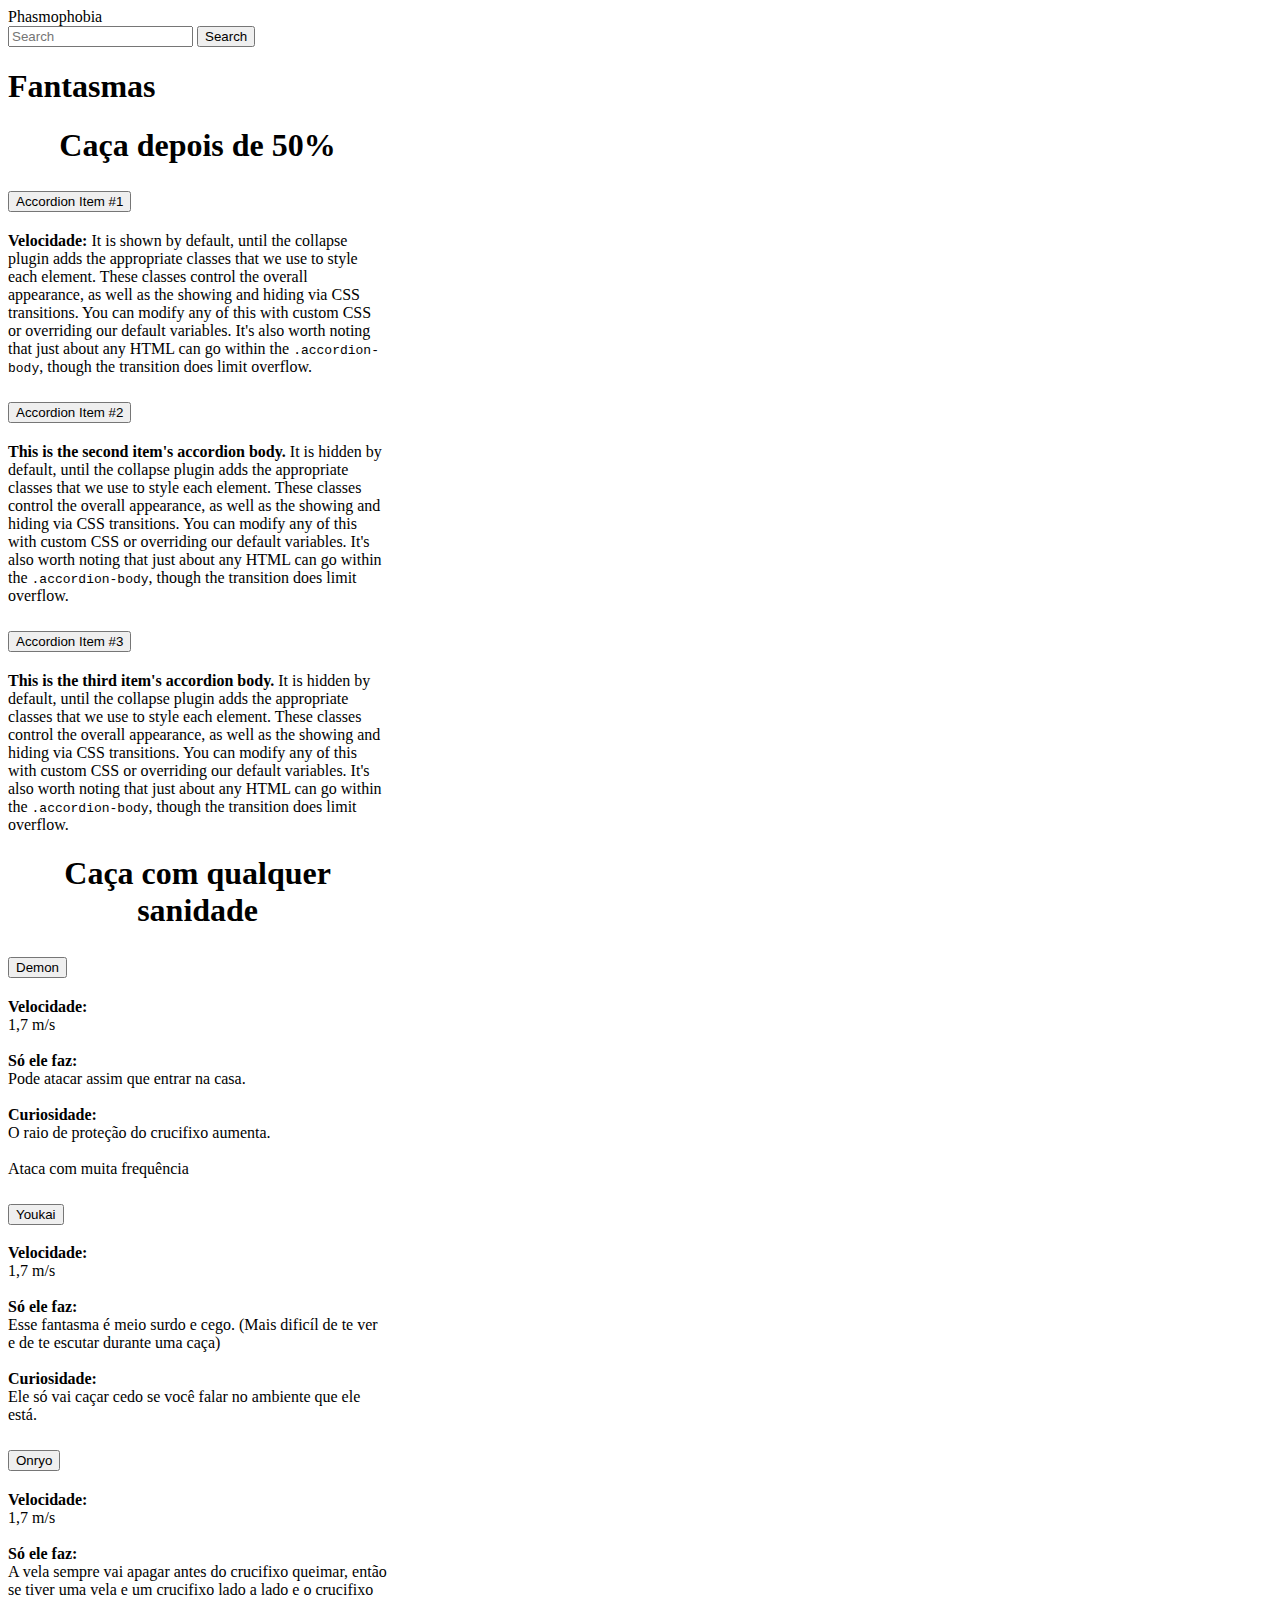
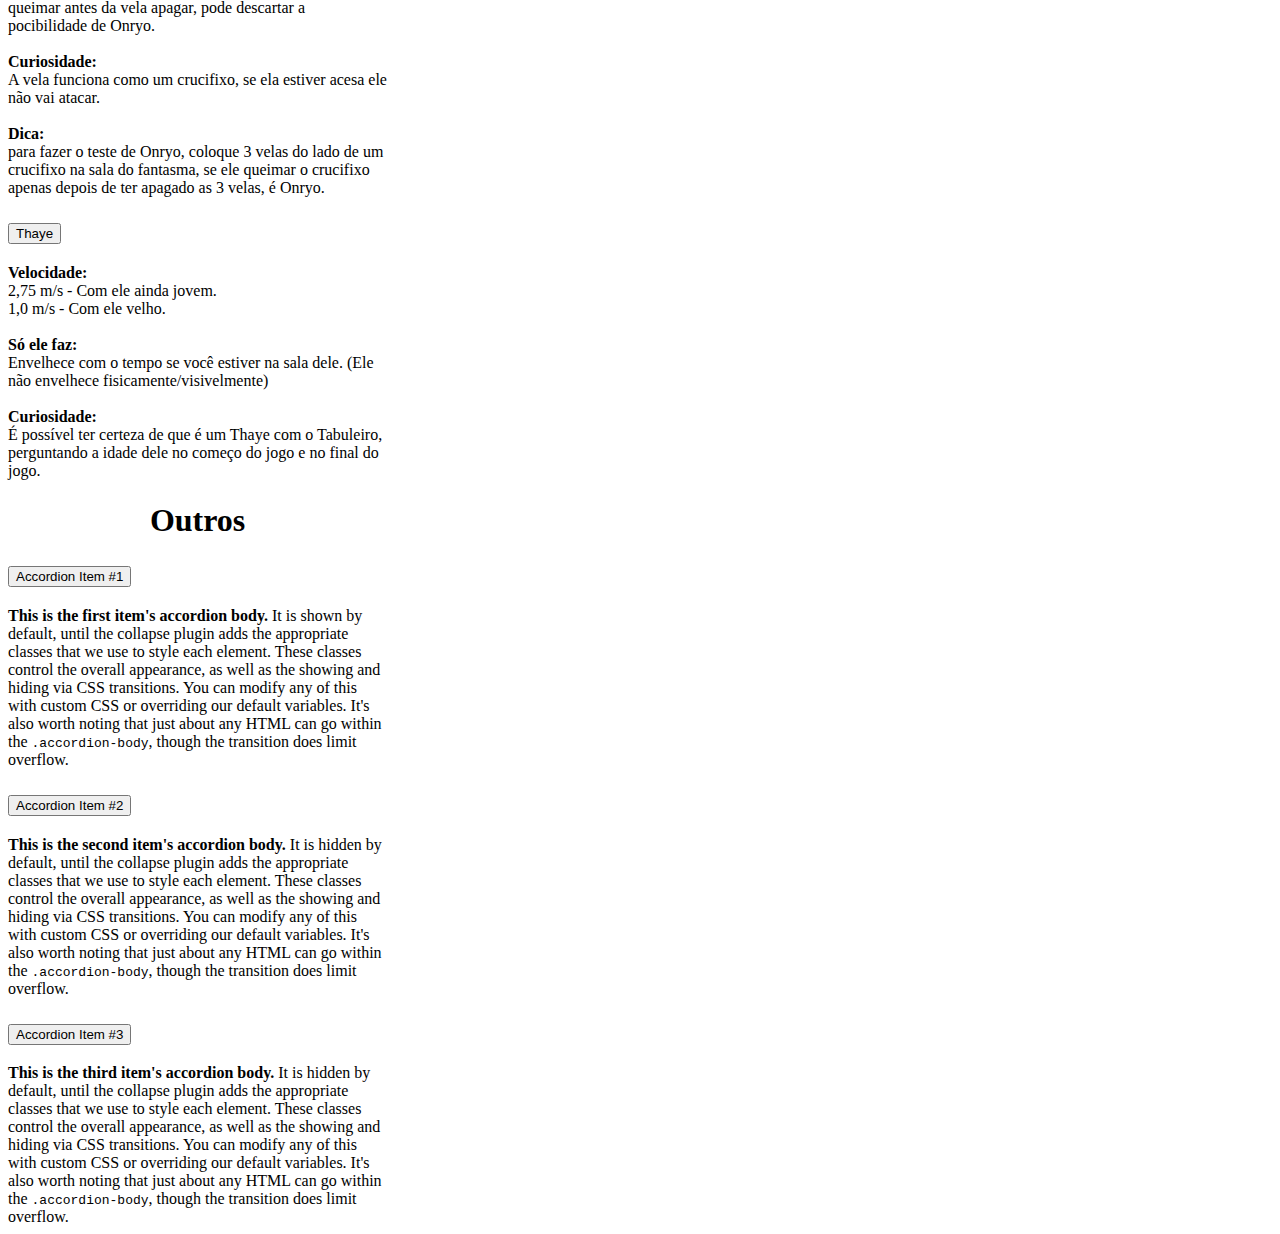
==== index.html @ 70229517 "first commit" ====
<!DOCTYPE html>
<html lang="en">

<head>
    <meta charset="UTF-8">
    <meta name="viewport" content="width=device-width, initial-scale=1.0">
    <title>Phasmo</title>
    <link href="https://cdn.jsdelivr.net/npm/bootstrap@5.1.3/dist/css/bootstrap.min.css" rel="stylesheet"
        integrity="sha384-1BmE4kWBq78iYhFldvKuhfTAU6auU8tT94WrHftjDbrCEXSU1oBoqyl2QvZ6jIW3" crossorigin="anonymous">
    <script src="https://cdn.jsdelivr.net/npm/bootstrap@5.1.3/dist/js/bootstrap.bundle.min.js"
        integrity="sha384-ka7Sk0Gln4gmtz2MlQnikT1wXgYsOg+OMhuP+IlRH9sENBO0LRn5q+8nbTov4+1p"
        crossorigin="anonymous"></script>
</head>

<body>
    <nav class="navbar navbar-light bg-light">
        <div class="container-fluid">
            <a class="navbar-brand">Phasmophobia</a>
            <form class="d-flex">
                <input class="form-control me-2" type="search" placeholder="Search" aria-label="Search">
                <button class="btn btn-outline-success" type="submit">Search</button>
            </form>
        </div>
    </nav>
    <div class="d-flex flex-column">
        <div class="d-flex justify-content-center mt-5">
            <h1>Fantasmas</h1>
        </div>
        <div class="d-flex flex-row justify-content-around mt-5">
            <div style="max-width: 30%; min-width: 30%;">
                <div style="text-align: center;">
                    <h1>Caça depois de 50%</h1>
                </div>
                <div>
                    <div class="accordion" id="CacaDepoisDos50">
                        <div class="accordion-item">
                            <h2 class="accordion-header" id="headingOne">
                                <button class="accordion-button" type="button" data-bs-toggle="collapse"
                                    data-bs-target="#MUDARRRRR1111" aria-expanded="true" aria-controls="MUDARRRRR1111">
                                    Accordion Item #1
                                </button>
                            </h2>
                            <div id="MUDARRRRR1111" class="accordion-collapse collapse show"
                                aria-labelledby="headingOne" data-bs-parent="#CacaDepoisDos50">
                                <div class="accordion-body">
                                    <strong>Velocidade:</strong> It is shown by default,
                                    until the collapse plugin adds the appropriate classes that we use to style each
                                    element. These classes control the overall appearance, as well as the showing and
                                    hiding via CSS transitions. You can modify any of this with custom CSS or overriding
                                    our default variables. It's also worth noting that just about any HTML can go within
                                    the <code>.accordion-body</code>, though the transition does limit overflow.
                                </div>
                            </div>
                        </div>
                        <div class="accordion-item">
                            <h2 class="accordion-header" id="headingTwo">
                                <button class="accordion-button collapsed" type="button" data-bs-toggle="collapse"
                                    data-bs-target="#MUDARRRRR2222" aria-expanded="false" aria-controls="MUDARRRRR2222">
                                    Accordion Item #2
                                </button>
                            </h2>
                            <div id="MUDARRRRR2222" class="accordion-collapse collapse" aria-labelledby="headingTwo"
                                data-bs-parent="#CacaDepoisDos50">
                                <div class="accordion-body">
                                    <strong>This is the second item's accordion body.</strong> It is hidden by default,
                                    until the collapse plugin adds the appropriate classes that we use to style each
                                    element. These classes control the overall appearance, as well as the showing and
                                    hiding via CSS transitions. You can modify any of this with custom CSS or overriding
                                    our default variables. It's also worth noting that just about any HTML can go within
                                    the <code>.accordion-body</code>, though the transition does limit overflow.
                                </div>
                            </div>
                        </div>
                        <div class="accordion-item">
                            <h2 class="accordion-header" id="headingThree">
                                <button class="accordion-button collapsed" type="button" data-bs-toggle="collapse"
                                    data-bs-target="#MUDARRRRR3333" aria-expanded="false" aria-controls="MUDARRRRR3333">
                                    Accordion Item #3
                                </button>
                            </h2>
                            <div id="MUDARRRRR3333" class="accordion-collapse collapse" aria-labelledby="headingThree"
                                data-bs-parent="#CacaDepoisDos50">
                                <div class="accordion-body">
                                    <strong>This is the third item's accordion body.</strong> It is hidden by default,
                                    until the collapse plugin adds the appropriate classes that we use to style each
                                    element. These classes control the overall appearance, as well as the showing and
                                    hiding via CSS transitions. You can modify any of this with custom CSS or overriding
                                    our default variables. It's also worth noting that just about any HTML can go within
                                    the <code>.accordion-body</code>, though the transition does limit overflow.
                                </div>
                            </div>
                        </div>
                    </div>
                </div>
            </div>
            <div style="max-width: 30%; min-width: 30%;">
                <div style="text-align: center;">
                    <h1>Caça com qualquer sanidade</h1>
                </div>
                <div>
                    <div class="accordion" id="CacaComQualquerSanidade">
                        <div class="accordion-item">
                            <h2 class="accordion-header" id="headingOne">
                                <button class="accordion-button" type="button" data-bs-toggle="collapse"
                                    data-bs-target="#Demon" aria-expanded="true" aria-controls="Demon">
                                    Demon
                                </button>
                            </h2>
                            <div id="Demon" class="accordion-collapse collapse show" aria-labelledby="headingOne"
                                data-bs-parent="#CacaComQualquerSanidade">
                                <div class="accordion-body">
                                    <strong>Velocidade:</strong>
                                    <br>
                                    1,7 m/s
                                    <br>
                                    <br>
                                    <strong>Só ele faz:</strong>
                                    <br>
                                    Pode atacar assim que entrar na casa.
                                    <br>
                                    <br>
                                    <strong>Curiosidade:</strong>
                                    <br>
                                    O raio de proteção do crucifixo aumenta.
                                    <br>
                                    <br>
                                    Ataca com muita frequência
                                </div>
                            </div>
                        </div>
                        <div class="accordion-item">
                            <h2 class="accordion-header" id="headingTwo">
                                <button class="accordion-button collapsed" type="button" data-bs-toggle="collapse"
                                    data-bs-target="#Youkai" aria-expanded="false" aria-controls="Youkai">
                                    Youkai
                                </button>
                            </h2>
                            <div id="Youkai" class="accordion-collapse collapse" aria-labelledby="headingTwo"
                                data-bs-parent="#CacaComQualquerSanidade">
                                <div class="accordion-body">
                                    <strong>Velocidade:</strong>
                                    <br>
                                    1,7 m/s
                                    <br>
                                    <br>
                                    <strong>Só ele faz:</strong>
                                    <br>
                                    Esse fantasma é meio surdo e cego. (Mais dificíl de te ver e de te escutar durante
                                    uma caça)
                                    <br>
                                    <br>
                                    <strong>Curiosidade:</strong>
                                    <br>
                                    Ele só vai caçar cedo se você falar no ambiente que ele está.
                                </div>
                            </div>
                        </div>
                        <div class="accordion-item">
                            <h2 class="accordion-header" id="headingThree">
                                <button class="accordion-button collapsed" type="button" data-bs-toggle="collapse"
                                    data-bs-target="#Onryo" aria-expanded="false" aria-controls="Onryo">
                                    Onryo
                                </button>
                            </h2>
                            <div id="Onryo" class="accordion-collapse collapse" aria-labelledby="headingThree"
                                data-bs-parent="#CacaComQualquerSanidade">
                                <div class="accordion-body">
                                    <strong>Velocidade:</strong>
                                    <br>
                                    1,7 m/s
                                    <br>
                                    <br>
                                    <strong>Só ele faz:</strong>
                                    <br>
                                    A vela sempre vai apagar antes do crucifixo queimar, então se tiver uma vela e um
                                    crucifixo lado a lado e o crucifixo queimar antes da vela apagar, pode descartar a
                                    pocibilidade de Onryo.
                                    <br>
                                    <br>
                                    <strong>Curiosidade:</strong>
                                    <br>
                                    A vela funciona como um crucifixo, se ela estiver acesa ele não vai atacar.
                                    <br>
                                    <br>
                                    <strong>Dica:</strong>
                                    <br>
                                    para fazer o teste de Onryo, coloque 3
                                    velas do lado de um crucifixo na sala do fantasma, se ele queimar o
                                    crucifixo apenas depois de ter apagado as 3 velas, é Onryo.
                                </div>
                            </div>
                        </div>
                        <div class="accordion-item">
                            <h2 class="accordion-header" id="headingThree">
                                <button class="accordion-button collapsed" type="button" data-bs-toggle="collapse"
                                    data-bs-target="#Thaye" aria-expanded="false" aria-controls="Thaye">
                                    Thaye
                                </button>
                            </h2>
                            <div id="Thaye" class="accordion-collapse collapse" aria-labelledby="headingThree"
                                data-bs-parent="#CacaComQualquerSanidade">
                                <div class="accordion-body">
                                    <strong>Velocidade:</strong>
                                    <br>
                                    2,75 m/s - Com ele ainda jovem.
                                    <br>
                                    1,0 m/s - Com ele velho.
                                    <br>
                                    <br>
                                    <strong>Só ele faz:</strong>
                                    <br>
                                    Envelhece com o tempo se você estiver na sala dele. (Ele não envelhece 
fisicamente/visivelmente)
                                    <br>
                                    <br>
                                    <strong>Curiosidade:</strong>
                                    <br>
                                    É possível ter certeza de que é um Thaye com o Tabuleiro, perguntando a idade dele no 
começo do jogo e no final do jogo.
                                </div>
                            </div>
                        </div>
                    </div>
                </div>
            </div>
            <div style="max-width: 30%; min-width: 30%;">
                <div style="text-align: center;">
                    <h1>Outros</h1>
                </div>
                <div>
                    <div class="accordion" id="Outros">
                        <div class="accordion-item">
                            <h2 class="accordion-header" id="headingOne">
                                <button class="accordion-button" type="button" data-bs-toggle="collapse"
                                    data-bs-target="#MUDARRRRR1111" aria-expanded="true" aria-controls="MUDARRRRR1111">
                                    Accordion Item #1
                                </button>
                            </h2>
                            <div id="MUDARRRRR1111" class="accordion-collapse collapse show"
                                aria-labelledby="headingOne" data-bs-parent="#Outros">
                                <div class="accordion-body">
                                    <strong>This is the first item's accordion body.</strong> It is shown by default,
                                    until the collapse plugin adds the appropriate classes that we use to style each
                                    element. These classes control the overall appearance, as well as the showing and
                                    hiding via CSS transitions. You can modify any of this with custom CSS or overriding
                                    our default variables. It's also worth noting that just about any HTML can go within
                                    the <code>.accordion-body</code>, though the transition does limit overflow.
                                </div>
                            </div>
                        </div>
                        <div class="accordion-item">
                            <h2 class="accordion-header" id="headingTwo">
                                <button class="accordion-button collapsed" type="button" data-bs-toggle="collapse"
                                    data-bs-target="#MUDARRRRR2222" aria-expanded="false" aria-controls="MUDARRRRR2222">
                                    Accordion Item #2
                                </button>
                            </h2>
                            <div id="MUDARRRRR2222" class="accordion-collapse collapse" aria-labelledby="headingTwo"
                                data-bs-parent="#Outros">
                                <div class="accordion-body">
                                    <strong>This is the second item's accordion body.</strong> It is hidden by default,
                                    until the collapse plugin adds the appropriate classes that we use to style each
                                    element. These classes control the overall appearance, as well as the showing and
                                    hiding via CSS transitions. You can modify any of this with custom CSS or overriding
                                    our default variables. It's also worth noting that just about any HTML can go within
                                    the <code>.accordion-body</code>, though the transition does limit overflow.
                                </div>
                            </div>
                        </div>
                        <div class="accordion-item">
                            <h2 class="accordion-header" id="headingThree">
                                <button class="accordion-button collapsed" type="button" data-bs-toggle="collapse"
                                    data-bs-target="#MUDARRRRR3333" aria-expanded="false" aria-controls="MUDARRRRR3333">
                                    Accordion Item #3
                                </button>
                            </h2>
                            <div id="MUDARRRRR3333" class="accordion-collapse collapse" aria-labelledby="headingThree"
                                data-bs-parent="#Outros">
                                <div class="accordion-body">
                                    <strong>This is the third item's accordion body.</strong> It is hidden by default,
                                    until the collapse plugin adds the appropriate classes that we use to style each
                                    element. These classes control the overall appearance, as well as the showing and
                                    hiding via CSS transitions. You can modify any of this with custom CSS or overriding
                                    our default variables. It's also worth noting that just about any HTML can go within
                                    the <code>.accordion-body</code>, though the transition does limit overflow.
                                </div>
                            </div>
                        </div>
                    </div>
                </div>
            </div>
        </div>
    </div>
</body>

</html>

<script src="https://cdn.jsdelivr.net/npm/@popperjs/core@2.10.2/dist/umd/popper.min.js"
    integrity="sha384-7+zCNj/IqJ95wo16oMtfsKbZ9ccEh31eOz1HGyDuCQ6wgnyJNSYdrPa03rtR1zdB"
    crossorigin="anonymous"></script>
<script src="https://cdn.jsdelivr.net/npm/bootstrap@5.1.3/dist/js/bootstrap.min.js"
    integrity="sha384-QJHtvGhmr9XOIpI6YVutG+2QOK9T+ZnN4kzFN1RtK3zEFEIsxhlmWl5/YESvpZ13"
    crossorigin="anonymous"></script>
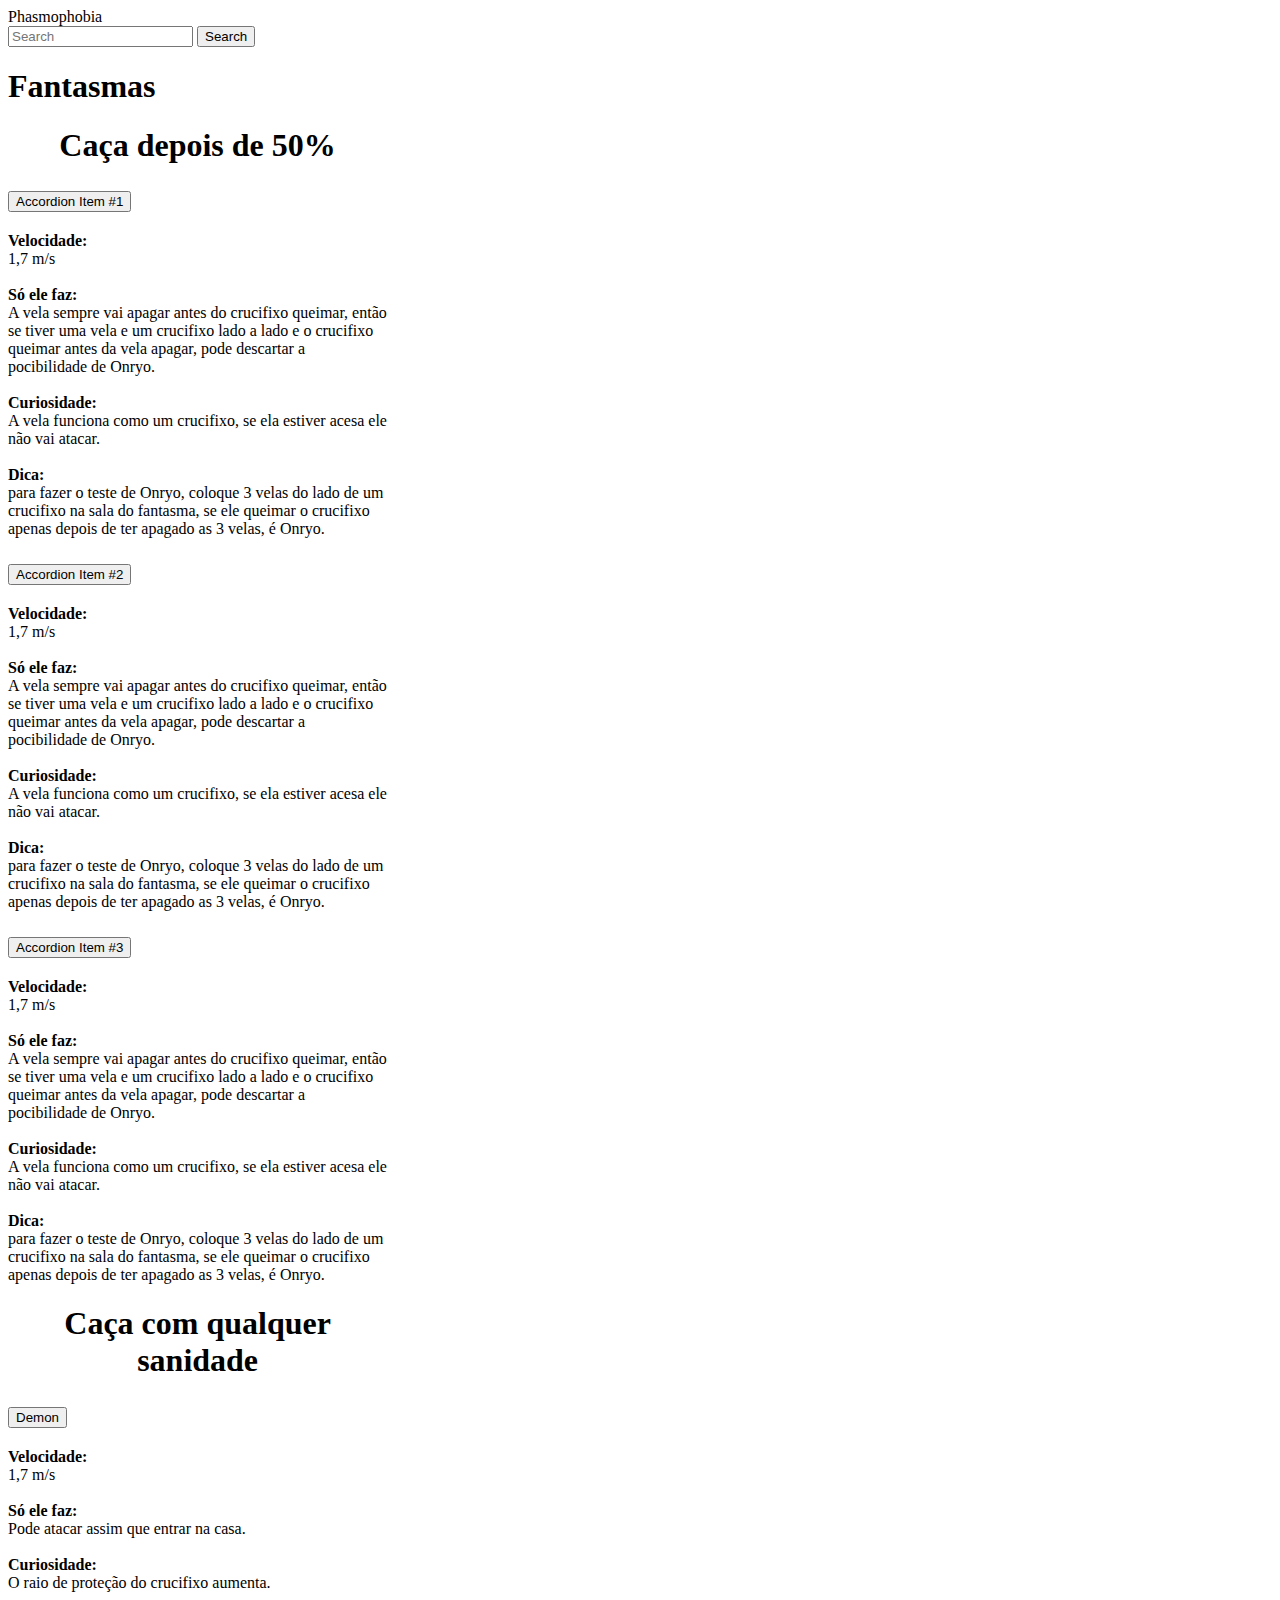
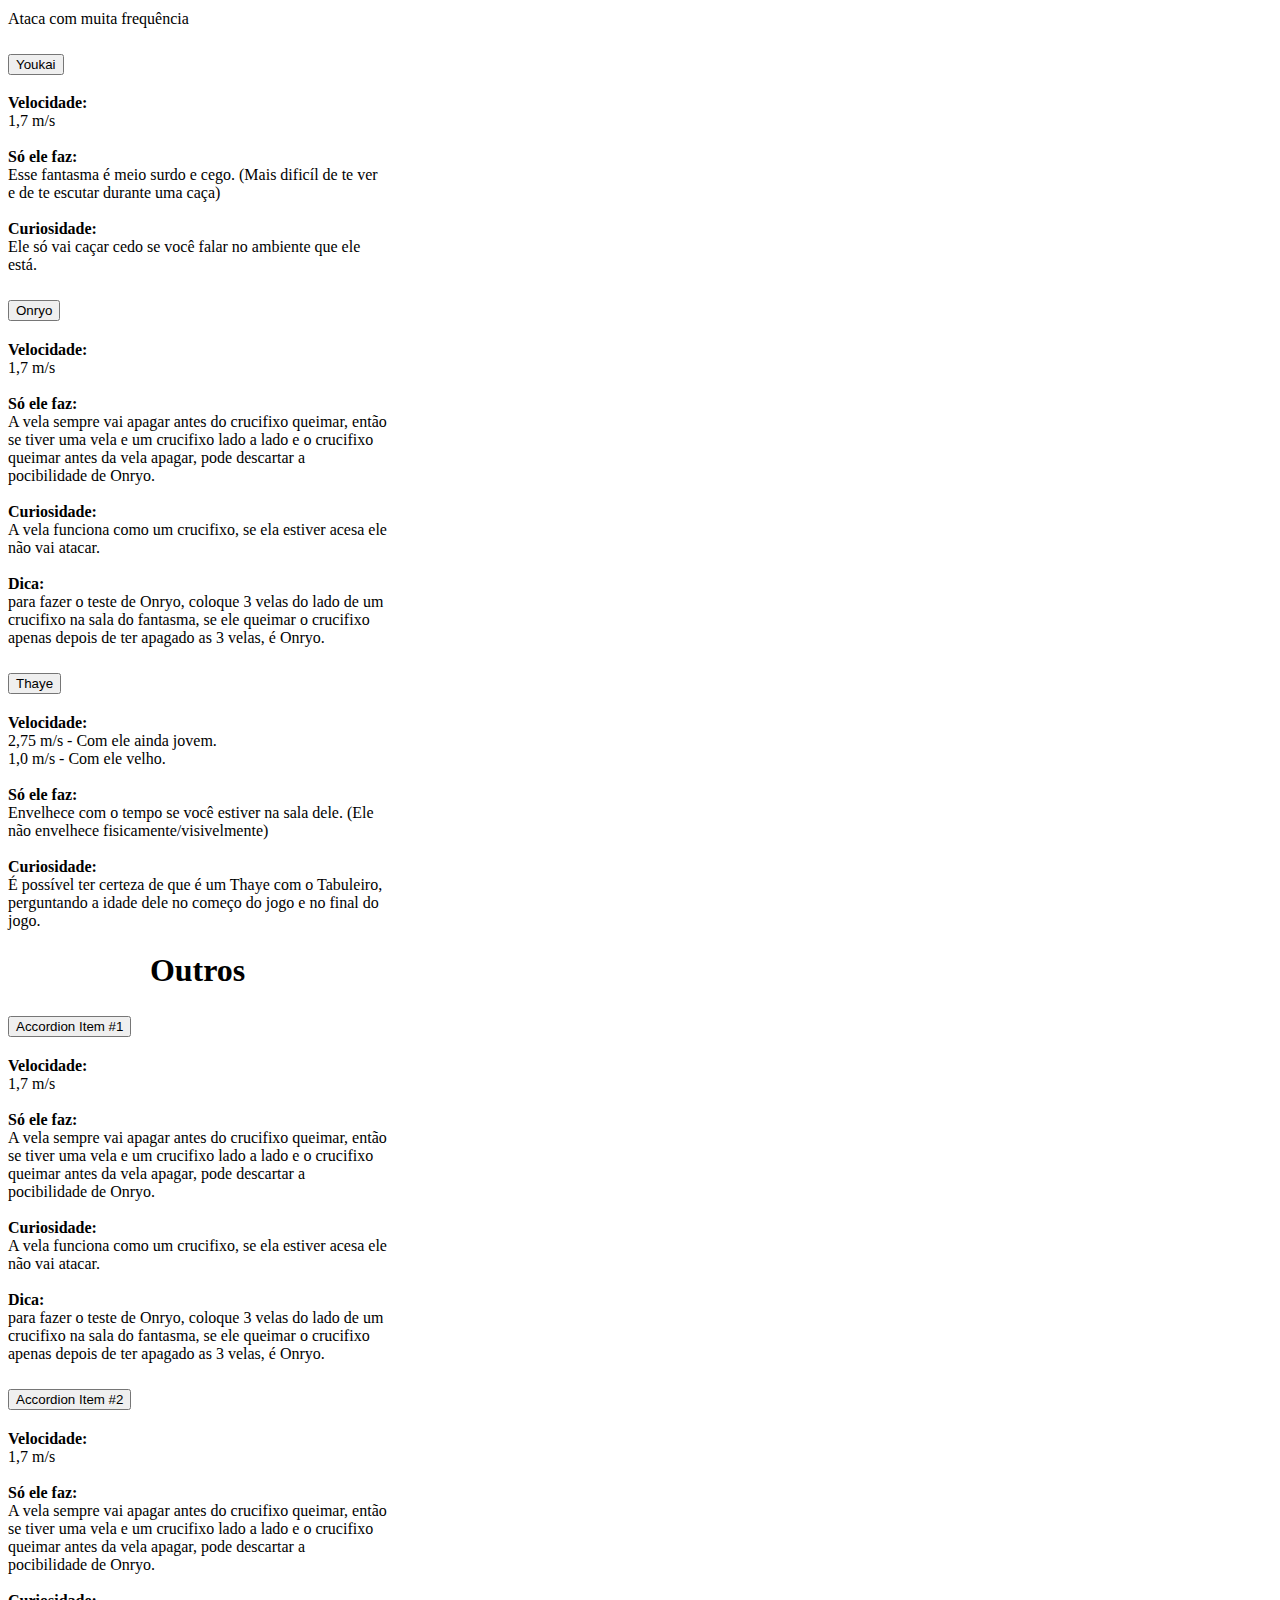
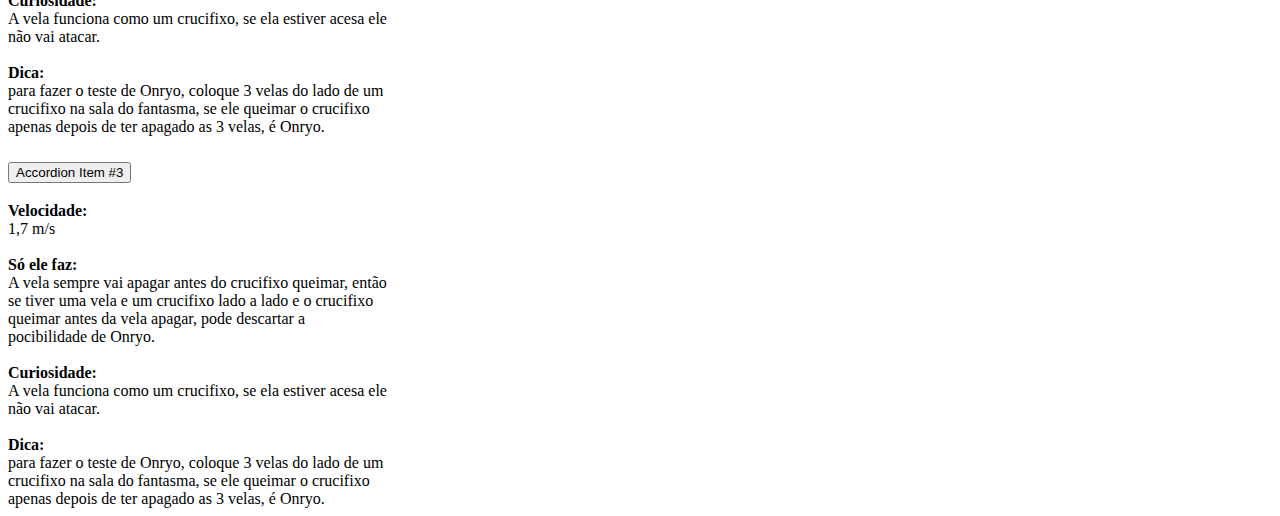
==== commit dc8a6d67: "2" ====
--- a/index.html
+++ b/index.html
@@ -43,12 +43,28 @@
                             <div id="MUDARRRRR1111" class="accordion-collapse collapse show"
                                 aria-labelledby="headingOne" data-bs-parent="#CacaDepoisDos50">
                                 <div class="accordion-body">
-                                    <strong>Velocidade:</strong> It is shown by default,
-                                    until the collapse plugin adds the appropriate classes that we use to style each
-                                    element. These classes control the overall appearance, as well as the showing and
-                                    hiding via CSS transitions. You can modify any of this with custom CSS or overriding
-                                    our default variables. It's also worth noting that just about any HTML can go within
-                                    the <code>.accordion-body</code>, though the transition does limit overflow.
+                                    <strong>Velocidade:</strong>
+                                    <br>
+                                    1,7 m/s
+                                    <br>
+                                    <br>
+                                    <strong>Só ele faz:</strong>
+                                    <br>
+                                    A vela sempre vai apagar antes do crucifixo queimar, então se tiver uma vela e um
+                                    crucifixo lado a lado e o crucifixo queimar antes da vela apagar, pode descartar a
+                                    pocibilidade de Onryo.
+                                    <br>
+                                    <br>
+                                    <strong>Curiosidade:</strong>
+                                    <br>
+                                    A vela funciona como um crucifixo, se ela estiver acesa ele não vai atacar.
+                                    <br>
+                                    <br>
+                                    <strong>Dica:</strong>
+                                    <br>
+                                    para fazer o teste de Onryo, coloque 3
+                                    velas do lado de um crucifixo na sala do fantasma, se ele queimar o
+                                    crucifixo apenas depois de ter apagado as 3 velas, é Onryo.
                                 </div>
                             </div>
                         </div>
@@ -62,12 +78,28 @@
                             <div id="MUDARRRRR2222" class="accordion-collapse collapse" aria-labelledby="headingTwo"
                                 data-bs-parent="#CacaDepoisDos50">
                                 <div class="accordion-body">
-                                    <strong>This is the second item's accordion body.</strong> It is hidden by default,
-                                    until the collapse plugin adds the appropriate classes that we use to style each
-                                    element. These classes control the overall appearance, as well as the showing and
-                                    hiding via CSS transitions. You can modify any of this with custom CSS or overriding
-                                    our default variables. It's also worth noting that just about any HTML can go within
-                                    the <code>.accordion-body</code>, though the transition does limit overflow.
+                                    <strong>Velocidade:</strong>
+                                    <br>
+                                    1,7 m/s
+                                    <br>
+                                    <br>
+                                    <strong>Só ele faz:</strong>
+                                    <br>
+                                    A vela sempre vai apagar antes do crucifixo queimar, então se tiver uma vela e um
+                                    crucifixo lado a lado e o crucifixo queimar antes da vela apagar, pode descartar a
+                                    pocibilidade de Onryo.
+                                    <br>
+                                    <br>
+                                    <strong>Curiosidade:</strong>
+                                    <br>
+                                    A vela funciona como um crucifixo, se ela estiver acesa ele não vai atacar.
+                                    <br>
+                                    <br>
+                                    <strong>Dica:</strong>
+                                    <br>
+                                    para fazer o teste de Onryo, coloque 3
+                                    velas do lado de um crucifixo na sala do fantasma, se ele queimar o
+                                    crucifixo apenas depois de ter apagado as 3 velas, é Onryo.
                                 </div>
                             </div>
                         </div>
@@ -81,12 +113,28 @@
                             <div id="MUDARRRRR3333" class="accordion-collapse collapse" aria-labelledby="headingThree"
                                 data-bs-parent="#CacaDepoisDos50">
                                 <div class="accordion-body">
-                                    <strong>This is the third item's accordion body.</strong> It is hidden by default,
-                                    until the collapse plugin adds the appropriate classes that we use to style each
-                                    element. These classes control the overall appearance, as well as the showing and
-                                    hiding via CSS transitions. You can modify any of this with custom CSS or overriding
-                                    our default variables. It's also worth noting that just about any HTML can go within
-                                    the <code>.accordion-body</code>, though the transition does limit overflow.
+                                    <strong>Velocidade:</strong>
+                                    <br>
+                                    1,7 m/s
+                                    <br>
+                                    <br>
+                                    <strong>Só ele faz:</strong>
+                                    <br>
+                                    A vela sempre vai apagar antes do crucifixo queimar, então se tiver uma vela e um
+                                    crucifixo lado a lado e o crucifixo queimar antes da vela apagar, pode descartar a
+                                    pocibilidade de Onryo.
+                                    <br>
+                                    <br>
+                                    <strong>Curiosidade:</strong>
+                                    <br>
+                                    A vela funciona como um crucifixo, se ela estiver acesa ele não vai atacar.
+                                    <br>
+                                    <br>
+                                    <strong>Dica:</strong>
+                                    <br>
+                                    para fazer o teste de Onryo, coloque 3
+                                    velas do lado de um crucifixo na sala do fantasma, se ele queimar o
+                                    crucifixo apenas depois de ter apagado as 3 velas, é Onryo.
                                 </div>
                             </div>
                         </div>
@@ -232,57 +280,105 @@
                         <div class="accordion-item">
                             <h2 class="accordion-header" id="headingOne">
                                 <button class="accordion-button" type="button" data-bs-toggle="collapse"
-                                    data-bs-target="#MUDARRRRR1111" aria-expanded="true" aria-controls="MUDARRRRR1111">
+                                    data-bs-target="#MUDARRRRR11111" aria-expanded="true" aria-controls="MUDARRRRR11111">
                                     Accordion Item #1
                                 </button>
                             </h2>
-                            <div id="MUDARRRRR1111" class="accordion-collapse collapse show"
+                            <div id="MUDARRRRR11111" class="accordion-collapse collapse show"
                                 aria-labelledby="headingOne" data-bs-parent="#Outros">
                                 <div class="accordion-body">
-                                    <strong>This is the first item's accordion body.</strong> It is shown by default,
-                                    until the collapse plugin adds the appropriate classes that we use to style each
-                                    element. These classes control the overall appearance, as well as the showing and
-                                    hiding via CSS transitions. You can modify any of this with custom CSS or overriding
-                                    our default variables. It's also worth noting that just about any HTML can go within
-                                    the <code>.accordion-body</code>, though the transition does limit overflow.
+                                    <strong>Velocidade:</strong>
+                                    <br>
+                                    1,7 m/s
+                                    <br>
+                                    <br>
+                                    <strong>Só ele faz:</strong>
+                                    <br>
+                                    A vela sempre vai apagar antes do crucifixo queimar, então se tiver uma vela e um
+                                    crucifixo lado a lado e o crucifixo queimar antes da vela apagar, pode descartar a
+                                    pocibilidade de Onryo.
+                                    <br>
+                                    <br>
+                                    <strong>Curiosidade:</strong>
+                                    <br>
+                                    A vela funciona como um crucifixo, se ela estiver acesa ele não vai atacar.
+                                    <br>
+                                    <br>
+                                    <strong>Dica:</strong>
+                                    <br>
+                                    para fazer o teste de Onryo, coloque 3
+                                    velas do lado de um crucifixo na sala do fantasma, se ele queimar o
+                                    crucifixo apenas depois de ter apagado as 3 velas, é Onryo.
                                 </div>
                             </div>
                         </div>
                         <div class="accordion-item">
                             <h2 class="accordion-header" id="headingTwo">
                                 <button class="accordion-button collapsed" type="button" data-bs-toggle="collapse"
-                                    data-bs-target="#MUDARRRRR2222" aria-expanded="false" aria-controls="MUDARRRRR2222">
+                                    data-bs-target="#MUDARRRRR22222" aria-expanded="false" aria-controls="MUDARRRRR22222">
                                     Accordion Item #2
                                 </button>
                             </h2>
-                            <div id="MUDARRRRR2222" class="accordion-collapse collapse" aria-labelledby="headingTwo"
+                            <div id="MUDARRRRR22222" class="accordion-collapse collapse" aria-labelledby="headingTwo"
                                 data-bs-parent="#Outros">
                                 <div class="accordion-body">
-                                    <strong>This is the second item's accordion body.</strong> It is hidden by default,
-                                    until the collapse plugin adds the appropriate classes that we use to style each
-                                    element. These classes control the overall appearance, as well as the showing and
-                                    hiding via CSS transitions. You can modify any of this with custom CSS or overriding
-                                    our default variables. It's also worth noting that just about any HTML can go within
-                                    the <code>.accordion-body</code>, though the transition does limit overflow.
+                                    <strong>Velocidade:</strong>
+                                    <br>
+                                    1,7 m/s
+                                    <br>
+                                    <br>
+                                    <strong>Só ele faz:</strong>
+                                    <br>
+                                    A vela sempre vai apagar antes do crucifixo queimar, então se tiver uma vela e um
+                                    crucifixo lado a lado e o crucifixo queimar antes da vela apagar, pode descartar a
+                                    pocibilidade de Onryo.
+                                    <br>
+                                    <br>
+                                    <strong>Curiosidade:</strong>
+                                    <br>
+                                    A vela funciona como um crucifixo, se ela estiver acesa ele não vai atacar.
+                                    <br>
+                                    <br>
+                                    <strong>Dica:</strong>
+                                    <br>
+                                    para fazer o teste de Onryo, coloque 3
+                                    velas do lado de um crucifixo na sala do fantasma, se ele queimar o
+                                    crucifixo apenas depois de ter apagado as 3 velas, é Onryo.
                                 </div>
                             </div>
                         </div>
                         <div class="accordion-item">
                             <h2 class="accordion-header" id="headingThree">
                                 <button class="accordion-button collapsed" type="button" data-bs-toggle="collapse"
-                                    data-bs-target="#MUDARRRRR3333" aria-expanded="false" aria-controls="MUDARRRRR3333">
+                                    data-bs-target="#MUDARRRRR33333" aria-expanded="false" aria-controls="MUDARRRRR33333">
                                     Accordion Item #3
                                 </button>
                             </h2>
-                            <div id="MUDARRRRR3333" class="accordion-collapse collapse" aria-labelledby="headingThree"
+                            <div id="MUDARRRRR33333" class="accordion-collapse collapse" aria-labelledby="headingThree"
                                 data-bs-parent="#Outros">
                                 <div class="accordion-body">
-                                    <strong>This is the third item's accordion body.</strong> It is hidden by default,
-                                    until the collapse plugin adds the appropriate classes that we use to style each
-                                    element. These classes control the overall appearance, as well as the showing and
-                                    hiding via CSS transitions. You can modify any of this with custom CSS or overriding
-                                    our default variables. It's also worth noting that just about any HTML can go within
-                                    the <code>.accordion-body</code>, though the transition does limit overflow.
+                                    <strong>Velocidade:</strong>
+                                    <br>
+                                    1,7 m/s
+                                    <br>
+                                    <br>
+                                    <strong>Só ele faz:</strong>
+                                    <br>
+                                    A vela sempre vai apagar antes do crucifixo queimar, então se tiver uma vela e um
+                                    crucifixo lado a lado e o crucifixo queimar antes da vela apagar, pode descartar a
+                                    pocibilidade de Onryo.
+                                    <br>
+                                    <br>
+                                    <strong>Curiosidade:</strong>
+                                    <br>
+                                    A vela funciona como um crucifixo, se ela estiver acesa ele não vai atacar.
+                                    <br>
+                                    <br>
+                                    <strong>Dica:</strong>
+                                    <br>
+                                    para fazer o teste de Onryo, coloque 3
+                                    velas do lado de um crucifixo na sala do fantasma, se ele queimar o
+                                    crucifixo apenas depois de ter apagado as 3 velas, é Onryo.
                                 </div>
                             </div>
                         </div>
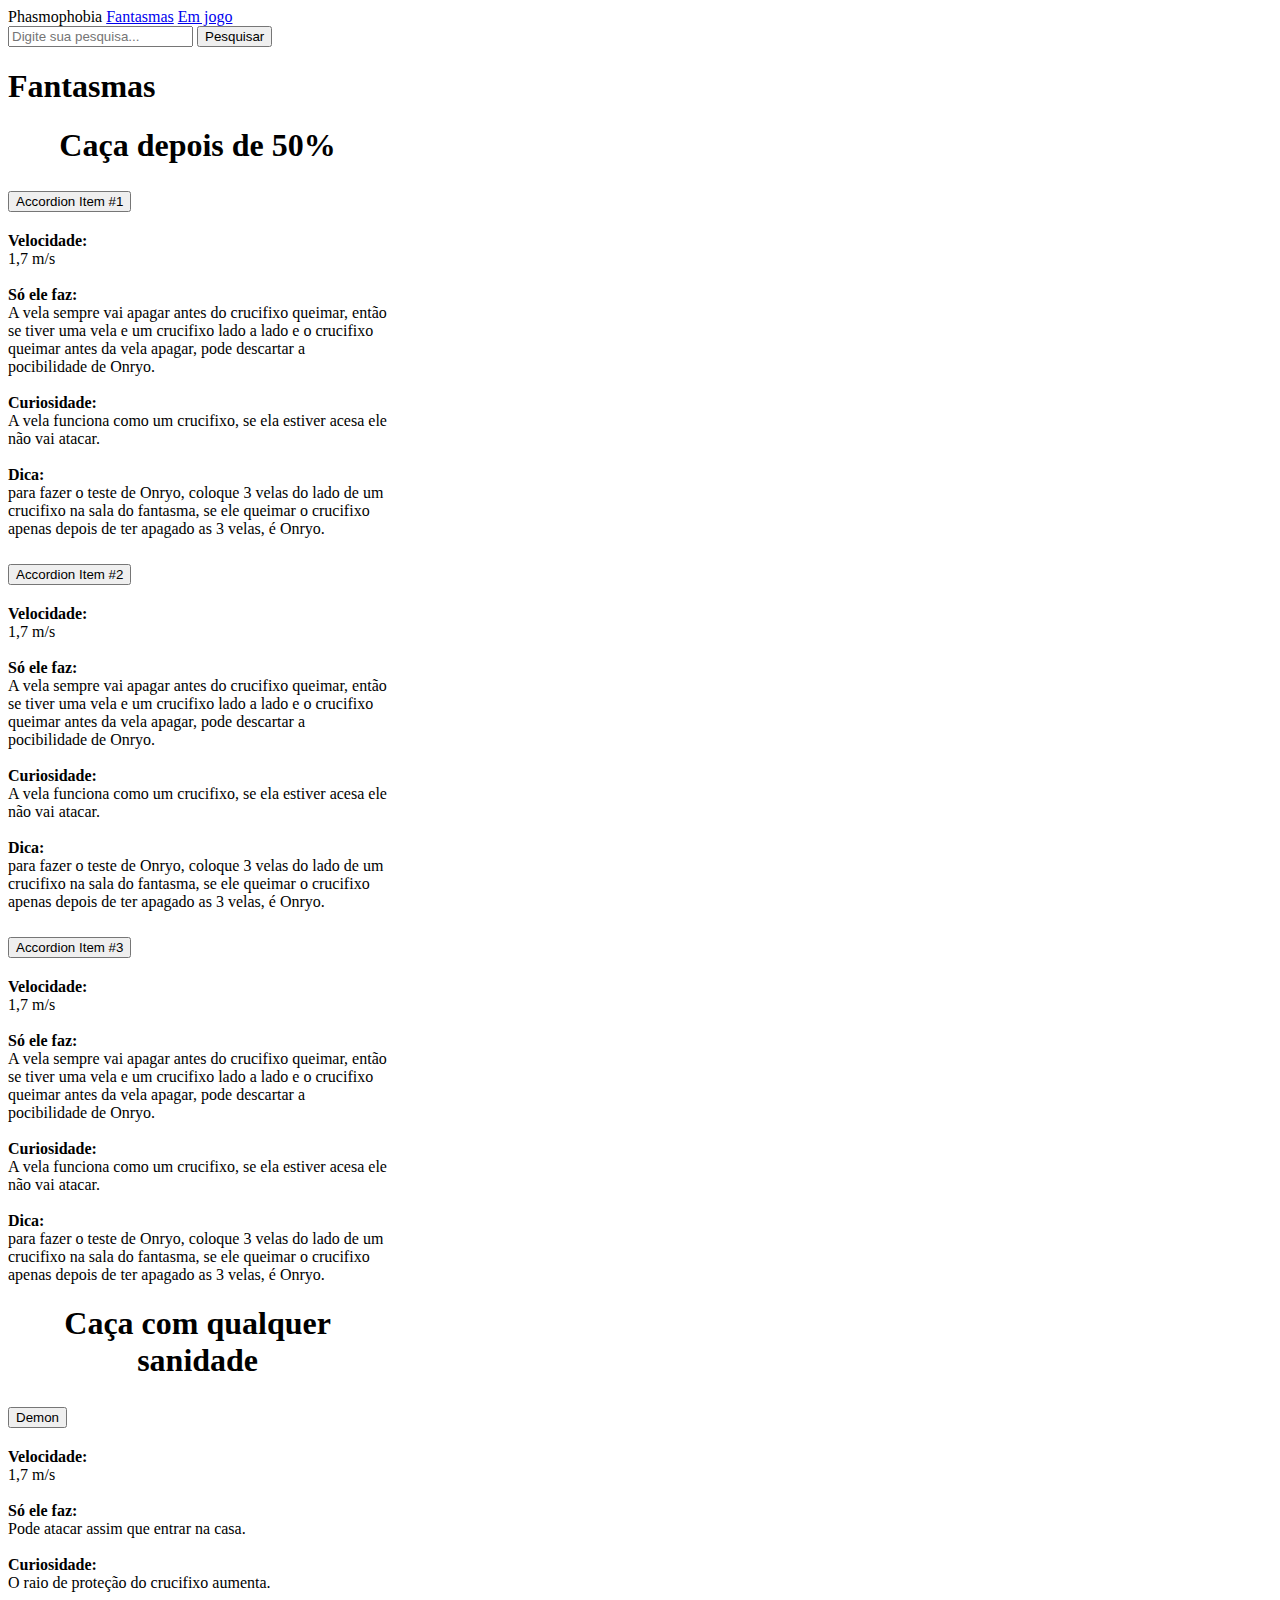
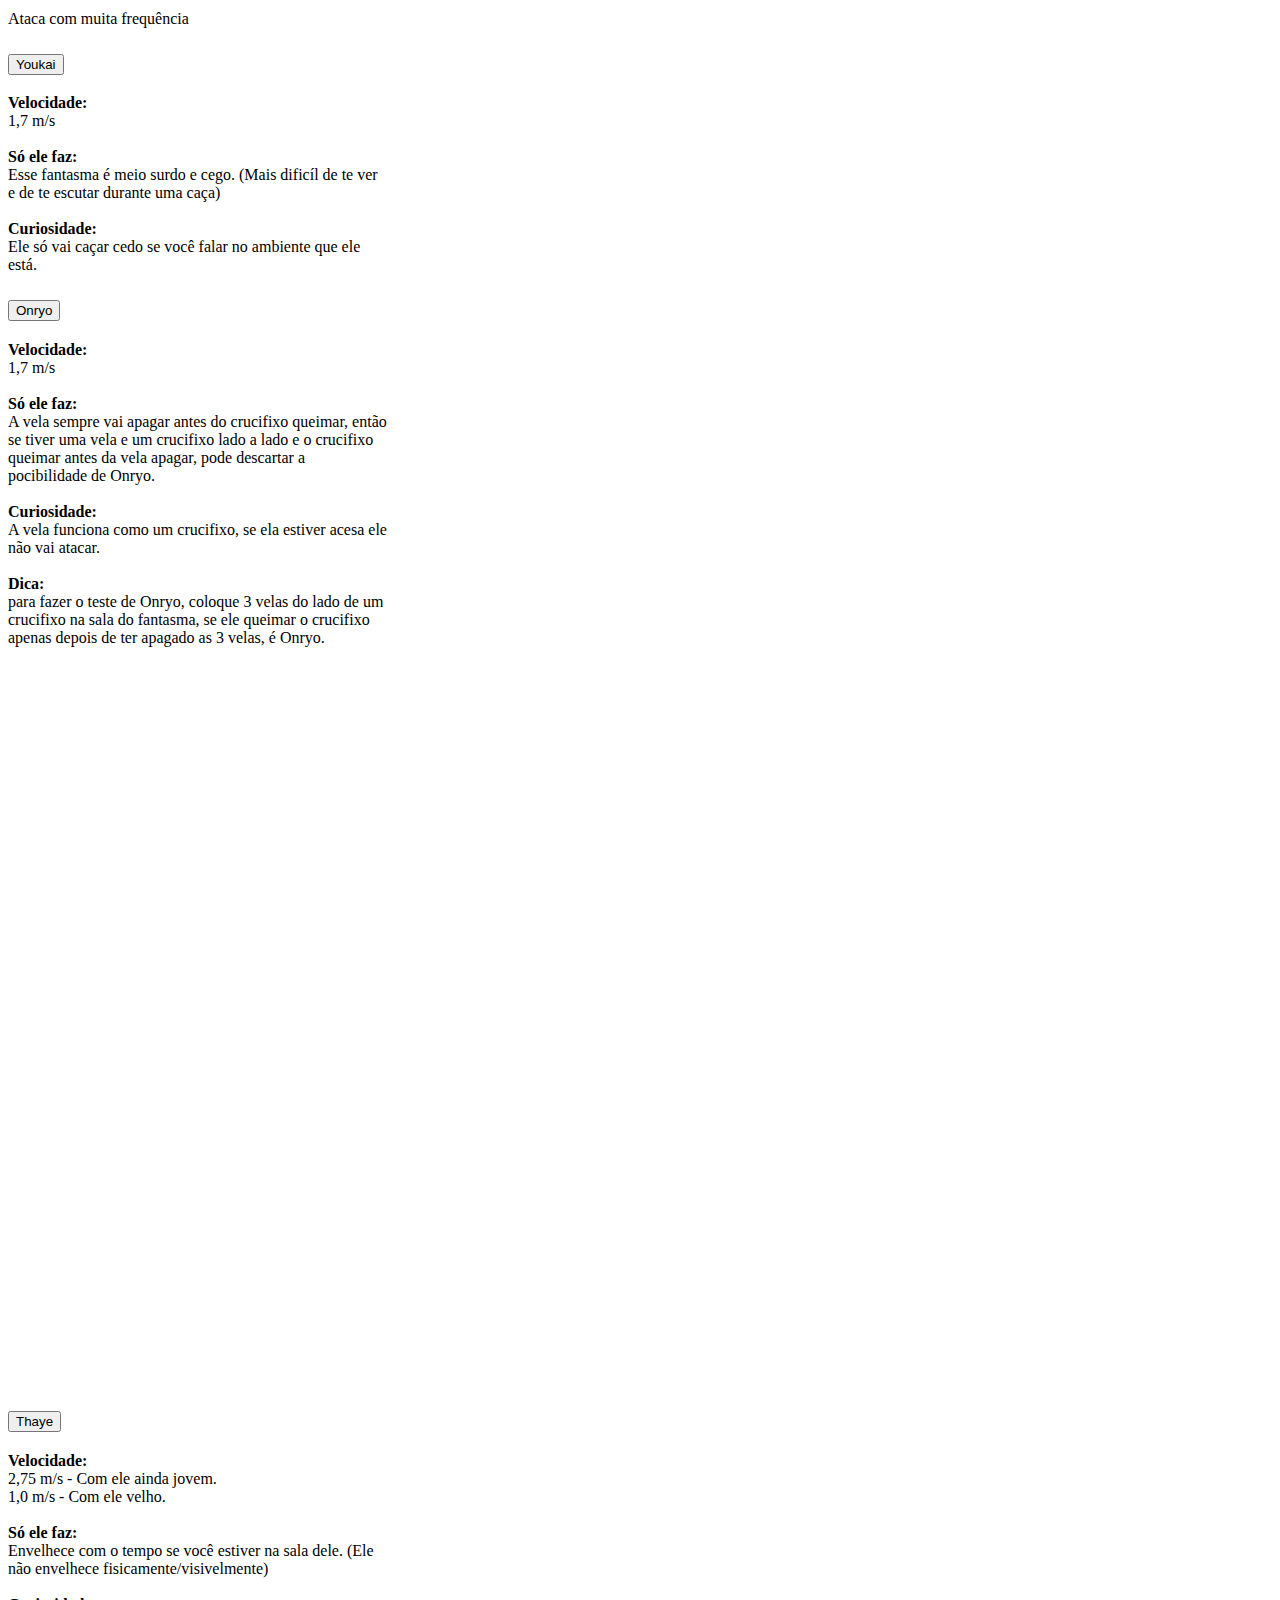
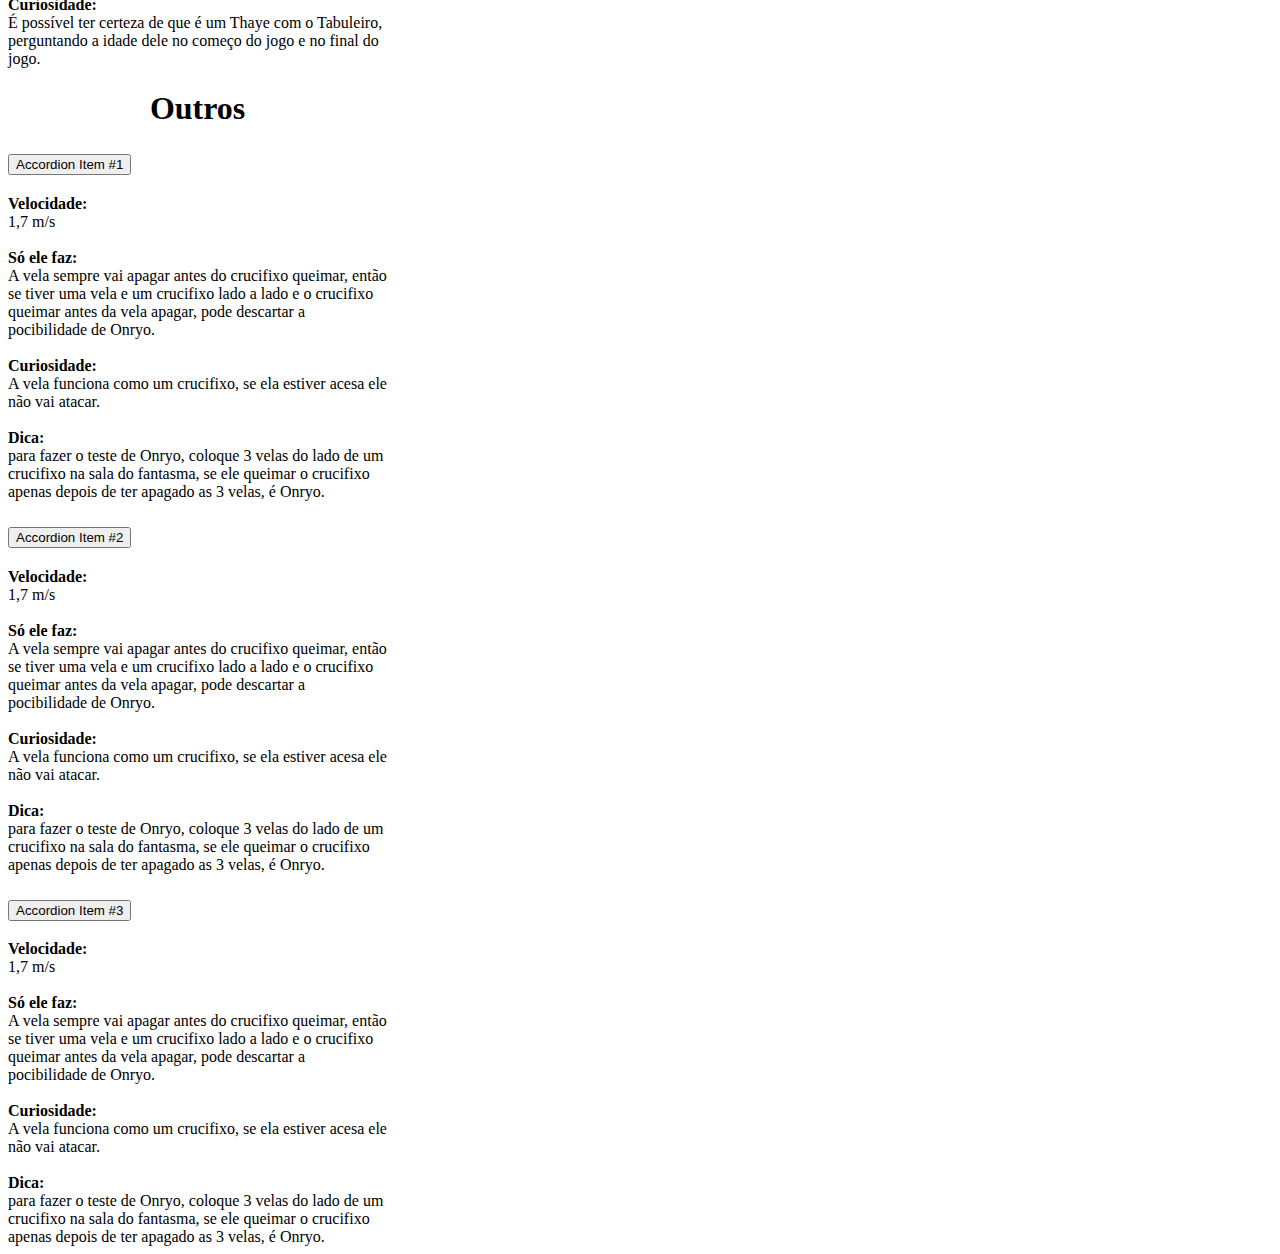
==== commit 3b5b3f66: "2" ====
--- a/index.html
+++ b/index.html
@@ -10,15 +10,21 @@
     <script src="https://cdn.jsdelivr.net/npm/bootstrap@5.1.3/dist/js/bootstrap.bundle.min.js"
         integrity="sha384-ka7Sk0Gln4gmtz2MlQnikT1wXgYsOg+OMhuP+IlRH9sENBO0LRn5q+8nbTov4+1p"
         crossorigin="anonymous"></script>
+    <link rel="stylesheet" href="css/style.css">
 </head>
 
-<body>
+<body id="siteBody">
     <nav class="navbar navbar-light bg-light">
         <div class="container-fluid">
-            <a class="navbar-brand">Phasmophobia</a>
+            <div>
+                <a class="navbar-brand">Phasmophobia</a>
+                <a href="index.html" class="btn btn-outline-success">Fantasmas</a>
+                <a href="emjogo.html" class="btn btn-outline-success">Em jogo</a>
+            </div>
             <form class="d-flex">
-                <input class="form-control me-2" type="search" placeholder="Search" aria-label="Search">
-                <button class="btn btn-outline-success" type="submit">Search</button>
+                <input class="form-control me-2" type="search" placeholder="Digite sua pesquisa..." aria-label="Search"
+                    id="searchInput">
+                <button class="btn btn-outline-success" onclick="highlightText()">Pesquisar</button>
             </form>
         </div>
     </nav>
@@ -238,6 +244,7 @@
                                 </div>
                             </div>
                         </div>
+                        <br><br><br><br><br><br><br><br><br><br><br><br><br><br><br><br><br><br><br><br><br><br><br><br><br><br><br><br><br><br><br><br><br><br><br><br><br><br><br><br><br>
                         <div class="accordion-item">
                             <h2 class="accordion-header" id="headingThree">
                                 <button class="accordion-button collapsed" type="button" data-bs-toggle="collapse"
@@ -257,14 +264,15 @@
                                     <br>
                                     <strong>Só ele faz:</strong>
                                     <br>
-                                    Envelhece com o tempo se você estiver na sala dele. (Ele não envelhece 
-fisicamente/visivelmente)
-                                    <br>
-                                    <br>
-                                    <strong>Curiosidade:</strong>
-                                    <br>
-                                    É possível ter certeza de que é um Thaye com o Tabuleiro, perguntando a idade dele no 
-começo do jogo e no final do jogo.
+                                    Envelhece com o tempo se você estiver na sala dele. (Ele não envelhece
+                                    fisicamente/visivelmente)
+                                    <br>
+                                    <br>
+                                    <strong>Curiosidade:</strong>
+                                    <br>
+                                    É possível ter certeza de que é um Thaye com o Tabuleiro, perguntando a idade dele
+                                    no
+                                    começo do jogo e no final do jogo.
                                 </div>
                             </div>
                         </div>
@@ -280,7 +288,8 @@
                         <div class="accordion-item">
                             <h2 class="accordion-header" id="headingOne">
                                 <button class="accordion-button" type="button" data-bs-toggle="collapse"
-                                    data-bs-target="#MUDARRRRR11111" aria-expanded="true" aria-controls="MUDARRRRR11111">
+                                    data-bs-target="#MUDARRRRR11111" aria-expanded="true"
+                                    aria-controls="MUDARRRRR11111">
                                     Accordion Item #1
                                 </button>
                             </h2>
@@ -315,7 +324,8 @@
                         <div class="accordion-item">
                             <h2 class="accordion-header" id="headingTwo">
                                 <button class="accordion-button collapsed" type="button" data-bs-toggle="collapse"
-                                    data-bs-target="#MUDARRRRR22222" aria-expanded="false" aria-controls="MUDARRRRR22222">
+                                    data-bs-target="#MUDARRRRR22222" aria-expanded="false"
+                                    aria-controls="MUDARRRRR22222">
                                     Accordion Item #2
                                 </button>
                             </h2>
@@ -350,7 +360,8 @@
                         <div class="accordion-item">
                             <h2 class="accordion-header" id="headingThree">
                                 <button class="accordion-button collapsed" type="button" data-bs-toggle="collapse"
-                                    data-bs-target="#MUDARRRRR33333" aria-expanded="false" aria-controls="MUDARRRRR33333">
+                                    data-bs-target="#MUDARRRRR33333" aria-expanded="false"
+                                    aria-controls="MUDARRRRR33333">
                                     Accordion Item #3
                                 </button>
                             </h2>
@@ -390,6 +401,49 @@
 </body>
 
 </html>
+
+
+<script>
+    function highlightText() {
+        // Recupera o texto digitado pelo usuário
+        var searchText = document.getElementById('searchInput').value;
+
+        // Remove qualquer formatação de destaque anterior
+        var highlightedElements = document.querySelectorAll('.highlight');
+        highlightedElements.forEach(function (element) {
+            element.classList.remove('highlight');
+        });
+
+        // Realiza a pesquisa e aplica o destaque
+        if (searchText) {
+            var regex = new RegExp("(" + searchText + ")", "gi");
+            var allElements = document.querySelectorAll('*');
+            allElements.forEach(function (element) {
+                if (element.innerHTML && element.innerHTML.match(regex)) {
+                    element.innerHTML = element.innerHTML.replace(regex, "<span class='highlight'>$1</span>");
+                }
+            });
+        }
+
+        // Remove o destaque após 5 segundos
+        setTimeout(removeHighlight, 3000);
+    }
+
+    // Função para remover o destaque amarelo
+    function removeHighlight() {
+        var highlightedElements = document.querySelectorAll('.highlight');
+        highlightedElements.forEach(function (element) {
+            element.outerHTML = element.innerHTML;
+        });
+    }
+</script>
+
+
+
+
+
+
+
 
 <script src="https://cdn.jsdelivr.net/npm/@popperjs/core@2.10.2/dist/umd/popper.min.js"
     integrity="sha384-7+zCNj/IqJ95wo16oMtfsKbZ9ccEh31eOz1HGyDuCQ6wgnyJNSYdrPa03rtR1zdB"
--- a/css/style.css
+++ b/css/style.css
@@ -0,0 +1,15 @@
+#texto-interativo {
+    cursor: pointer;
+    user-select: none;
+    -webkit-user-select: none;
+    -moz-user-select: none;
+    -ms-user-select: none;
+}
+
+.riscado {
+    text-decoration: line-through;
+}
+
+.highlight {
+    background-color: rgb(255, 0, 0);
+}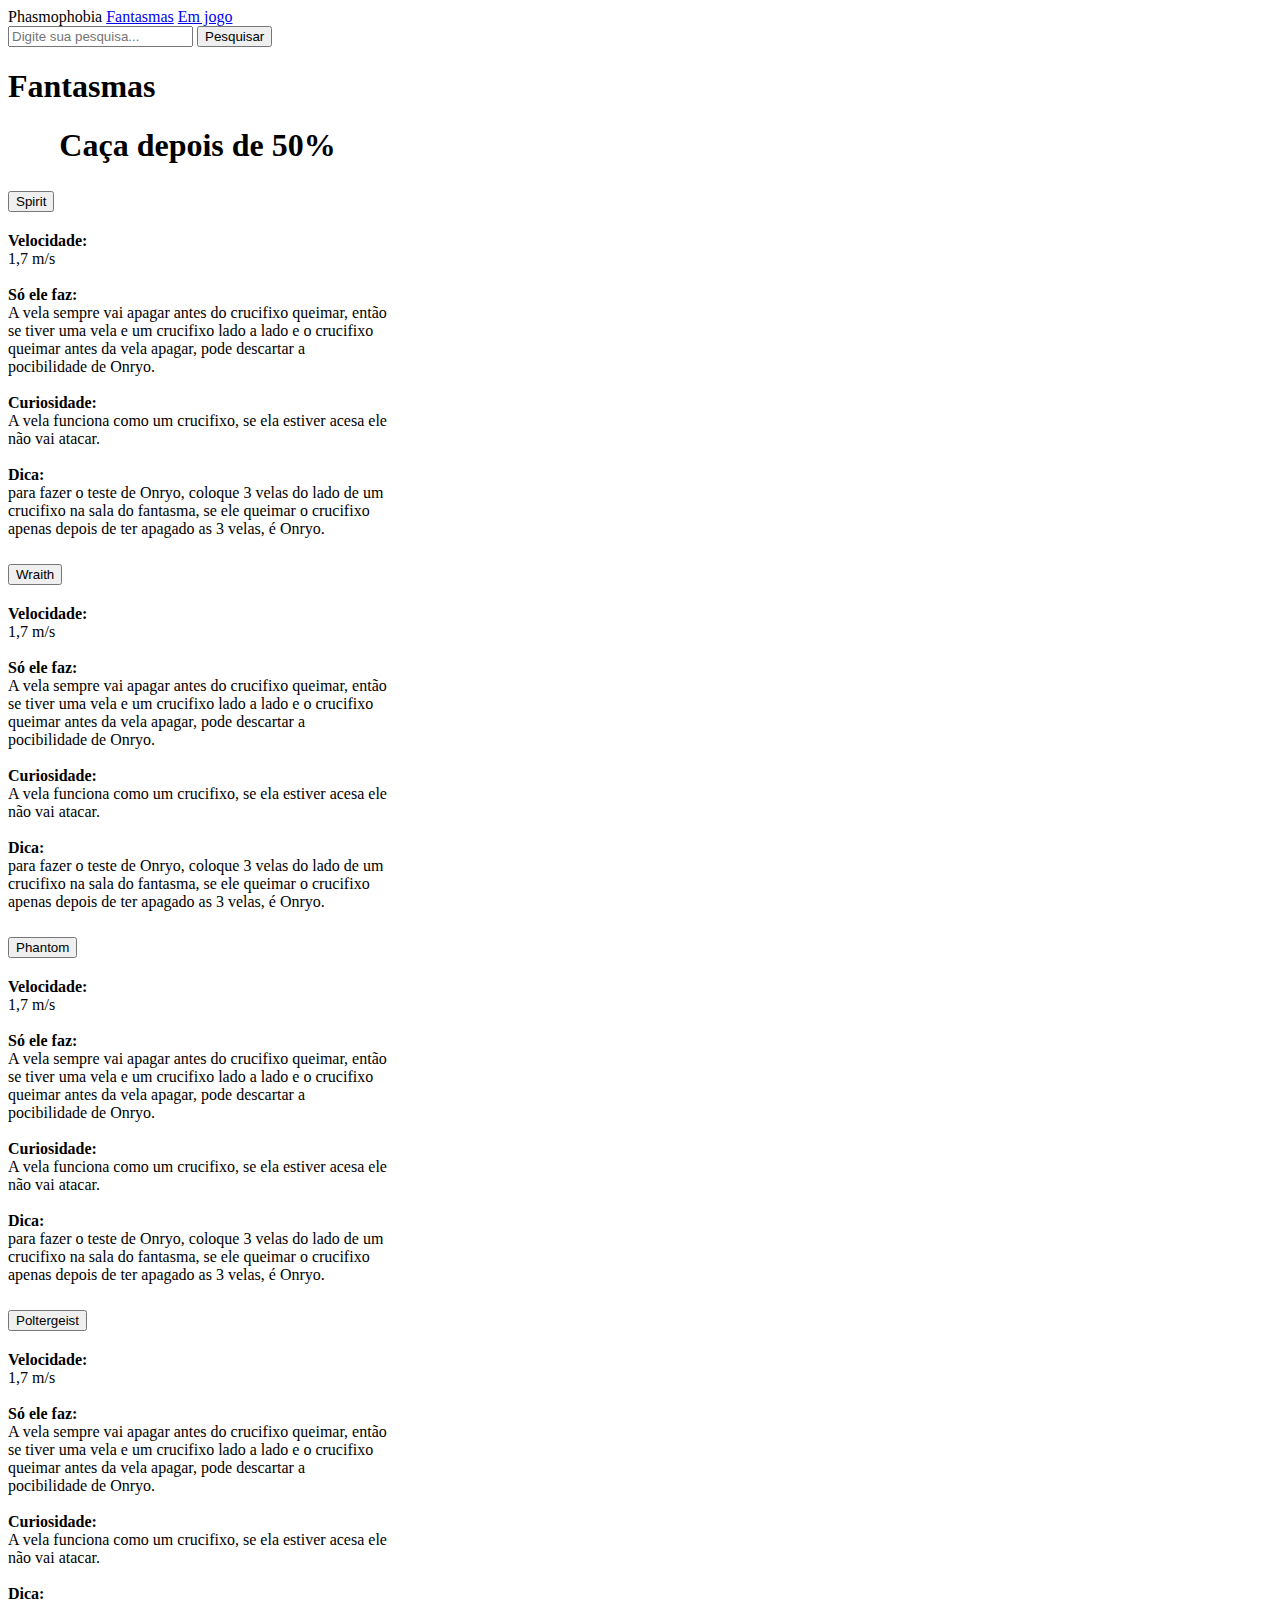
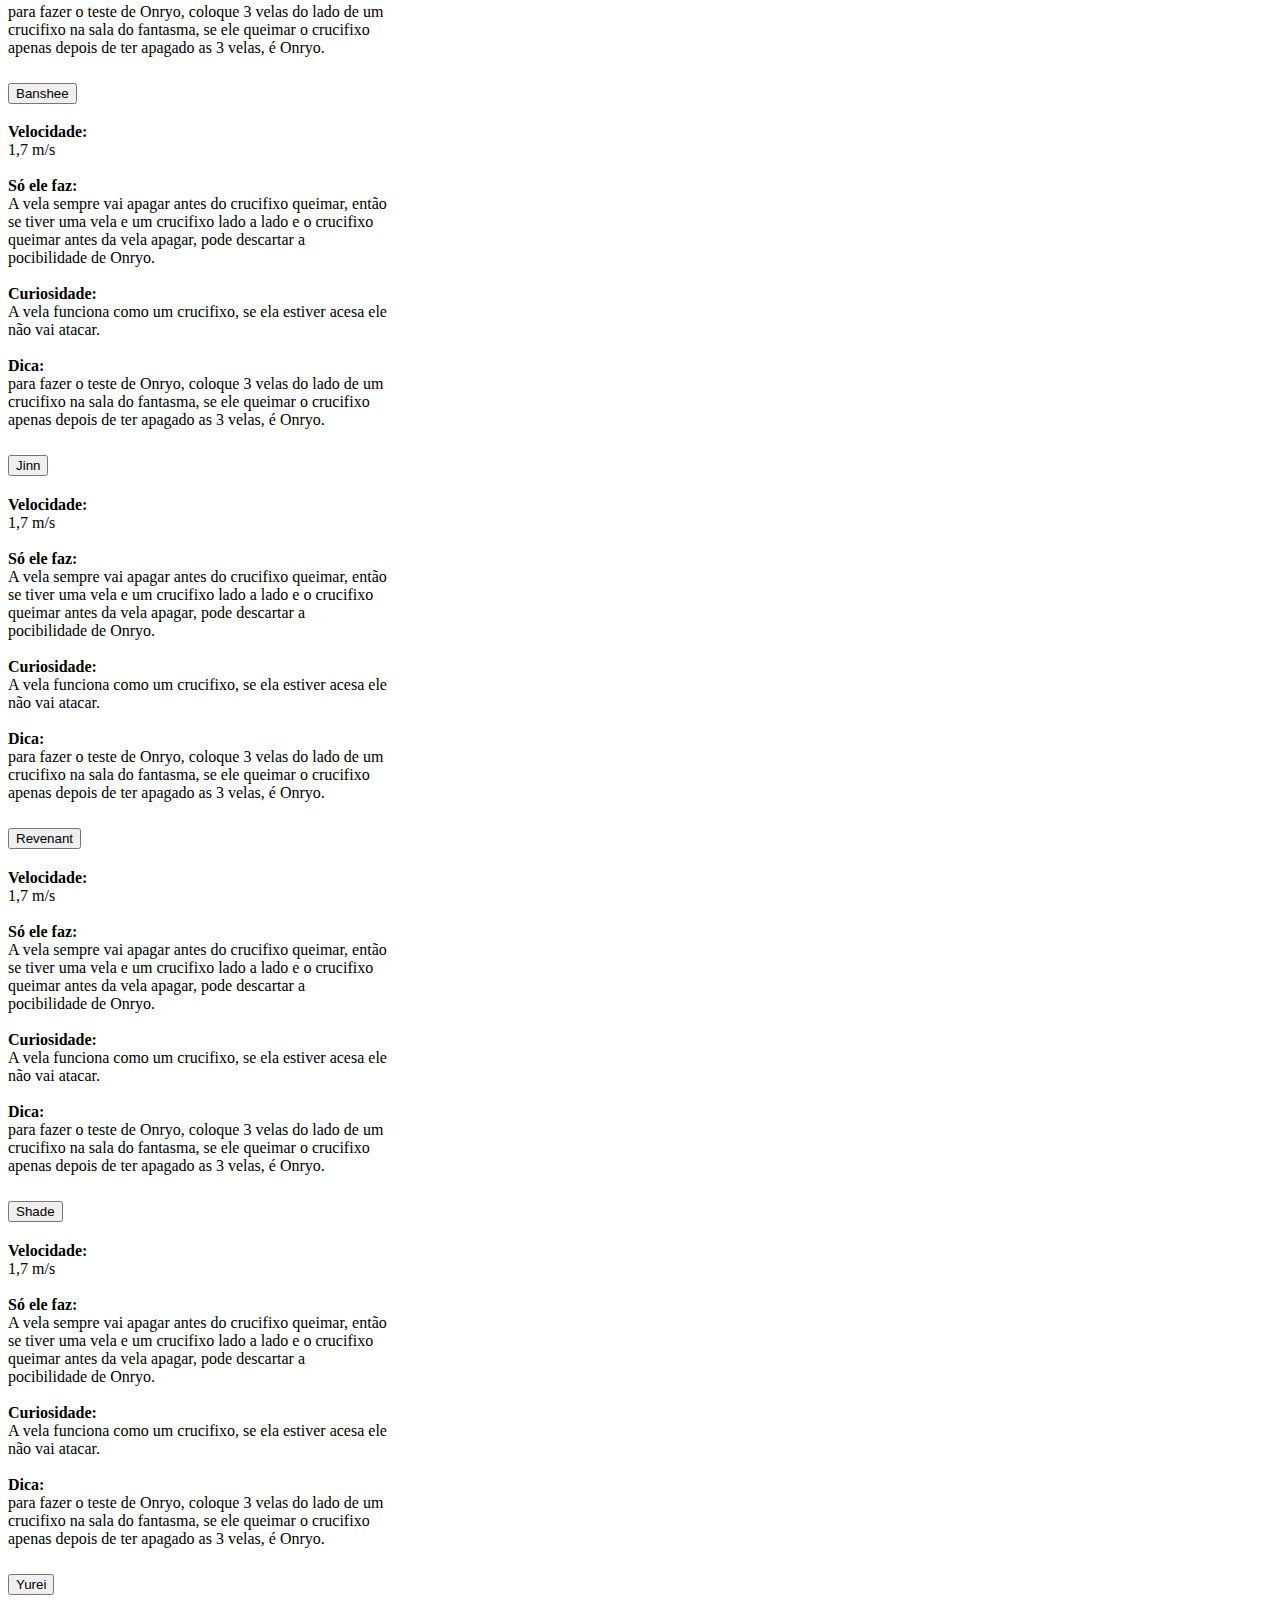
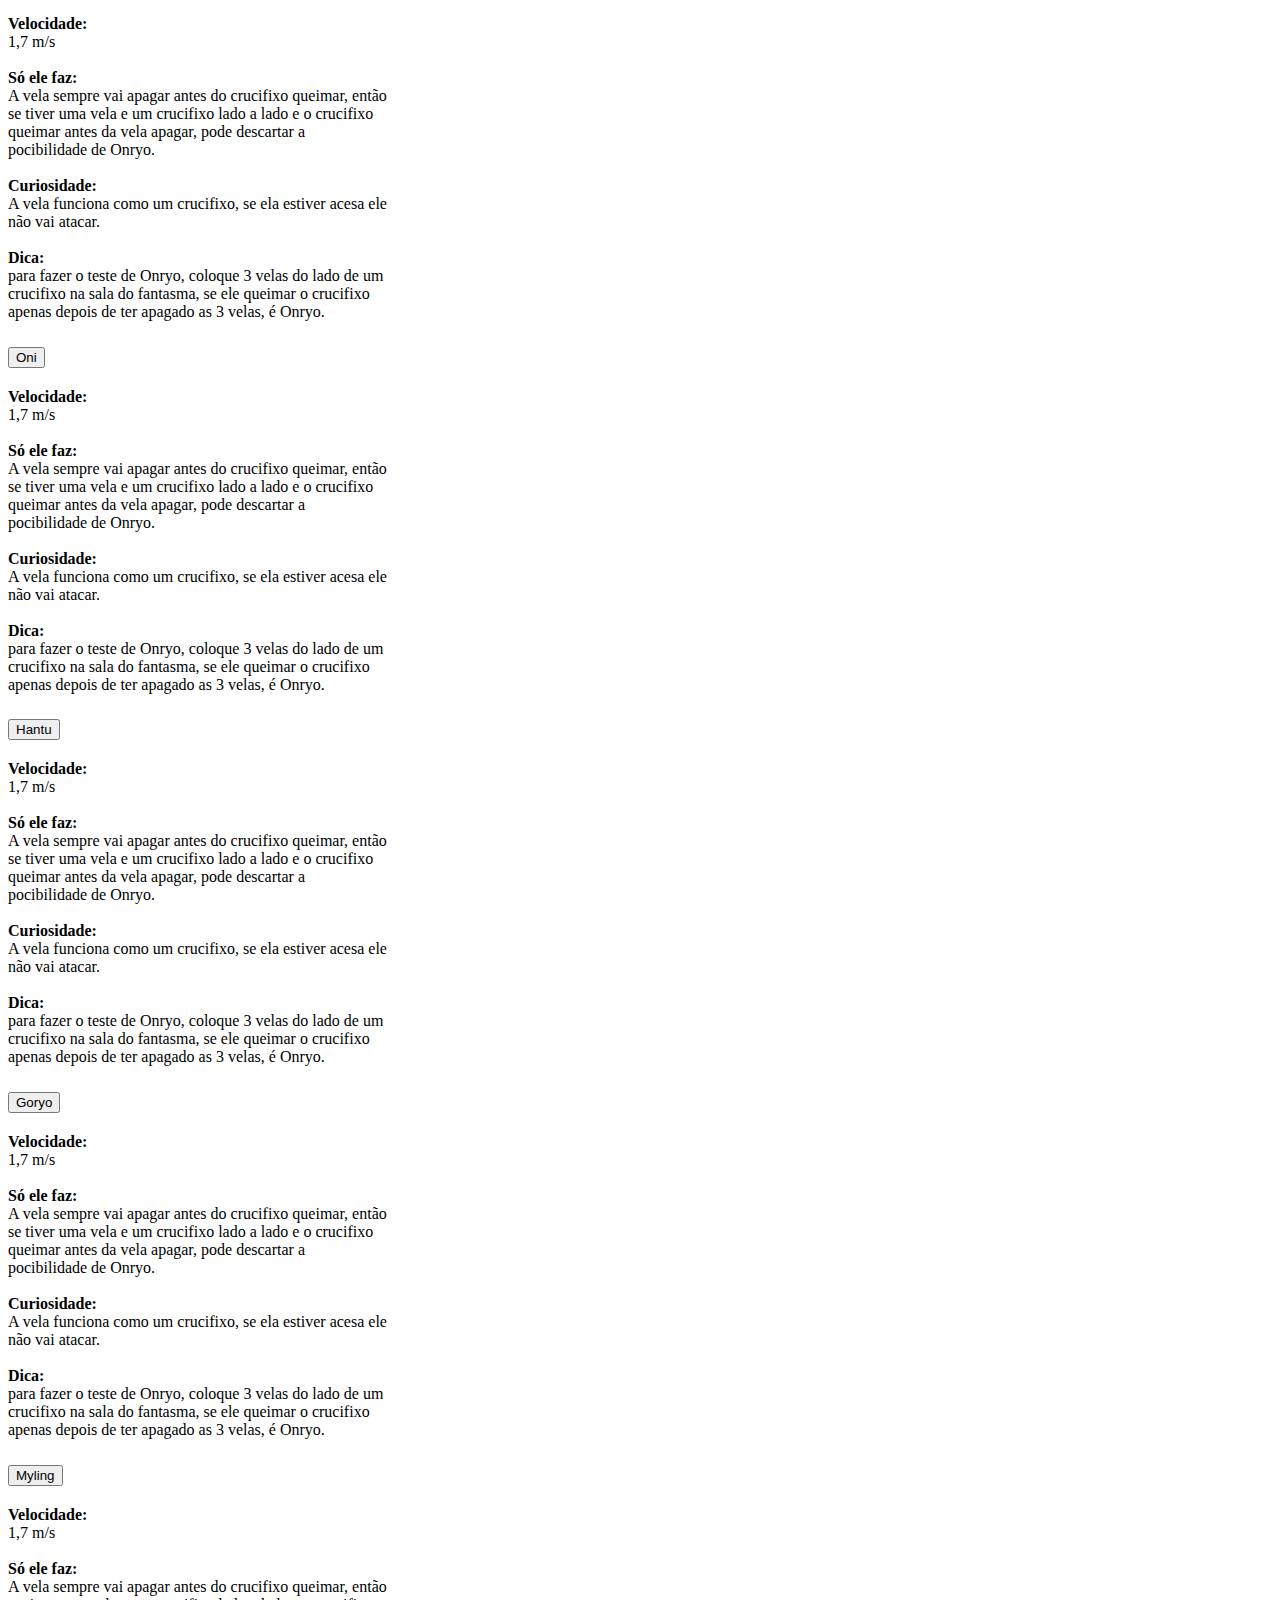
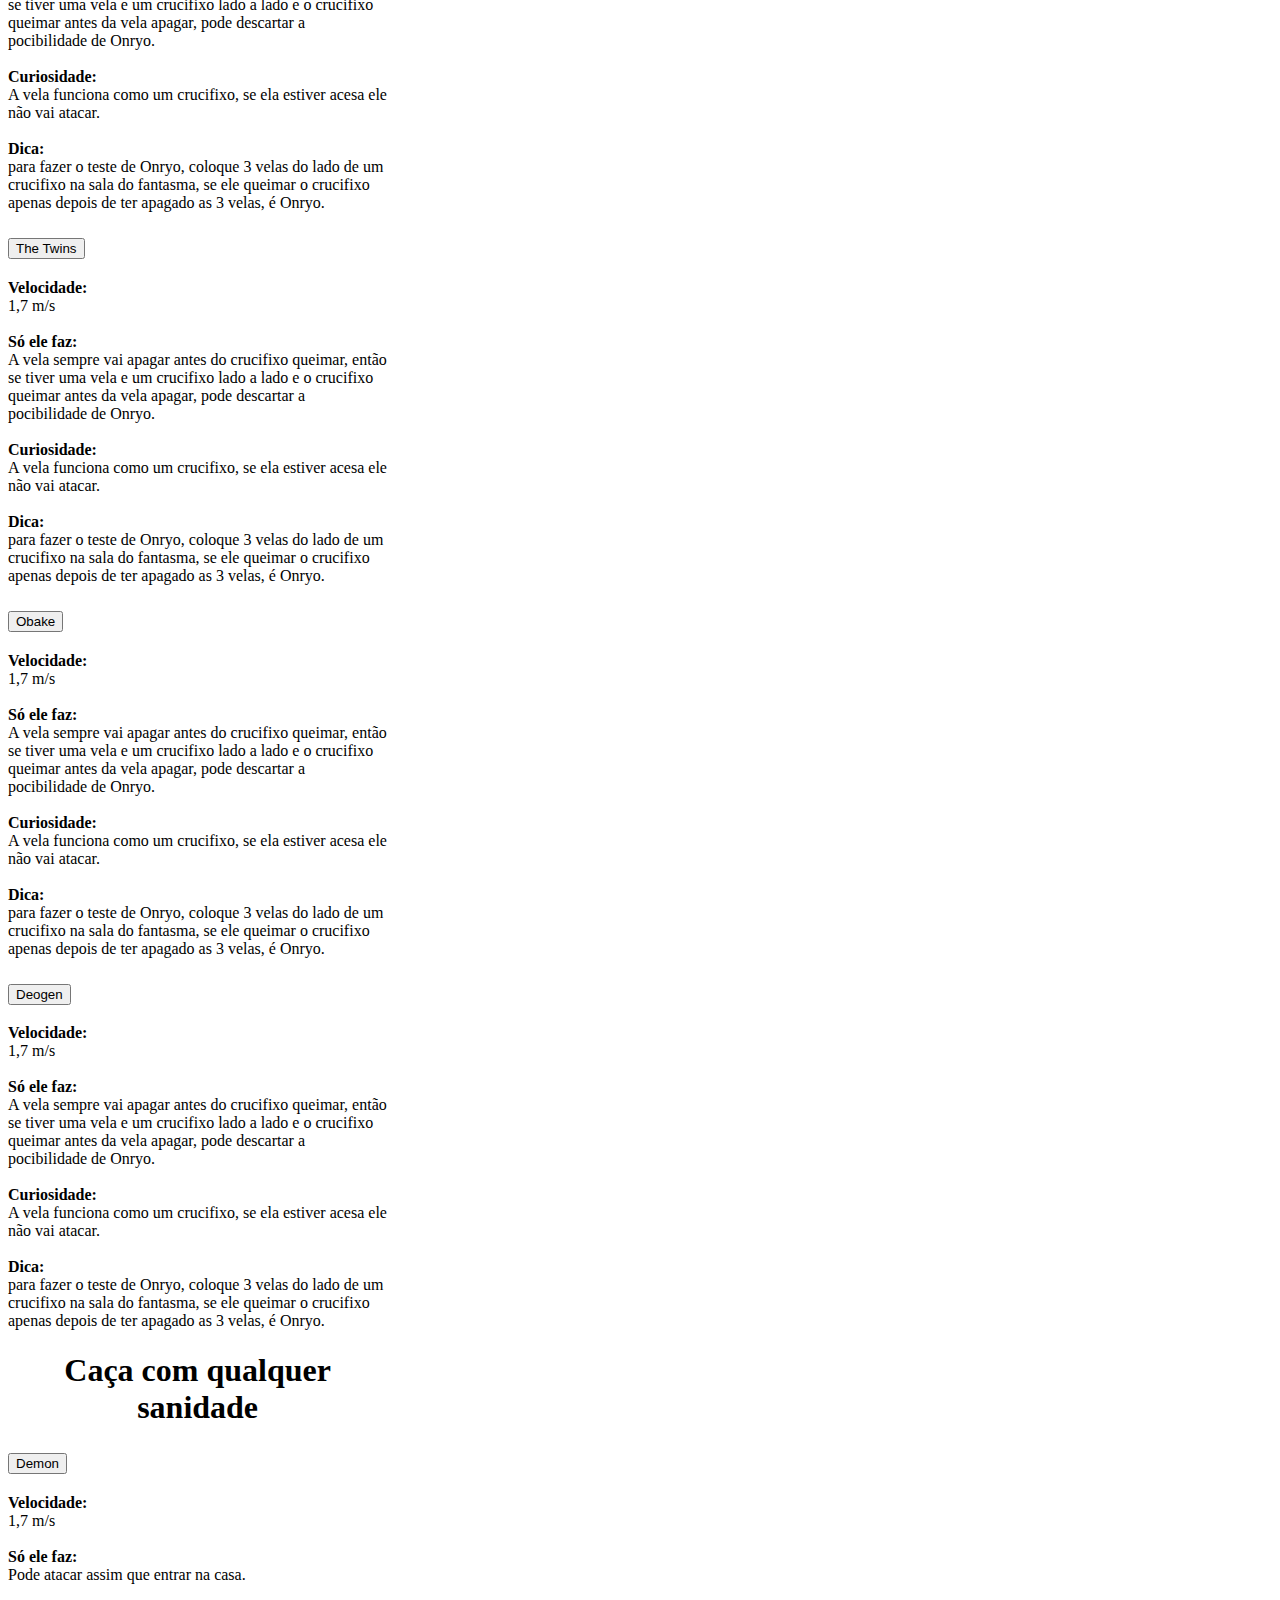
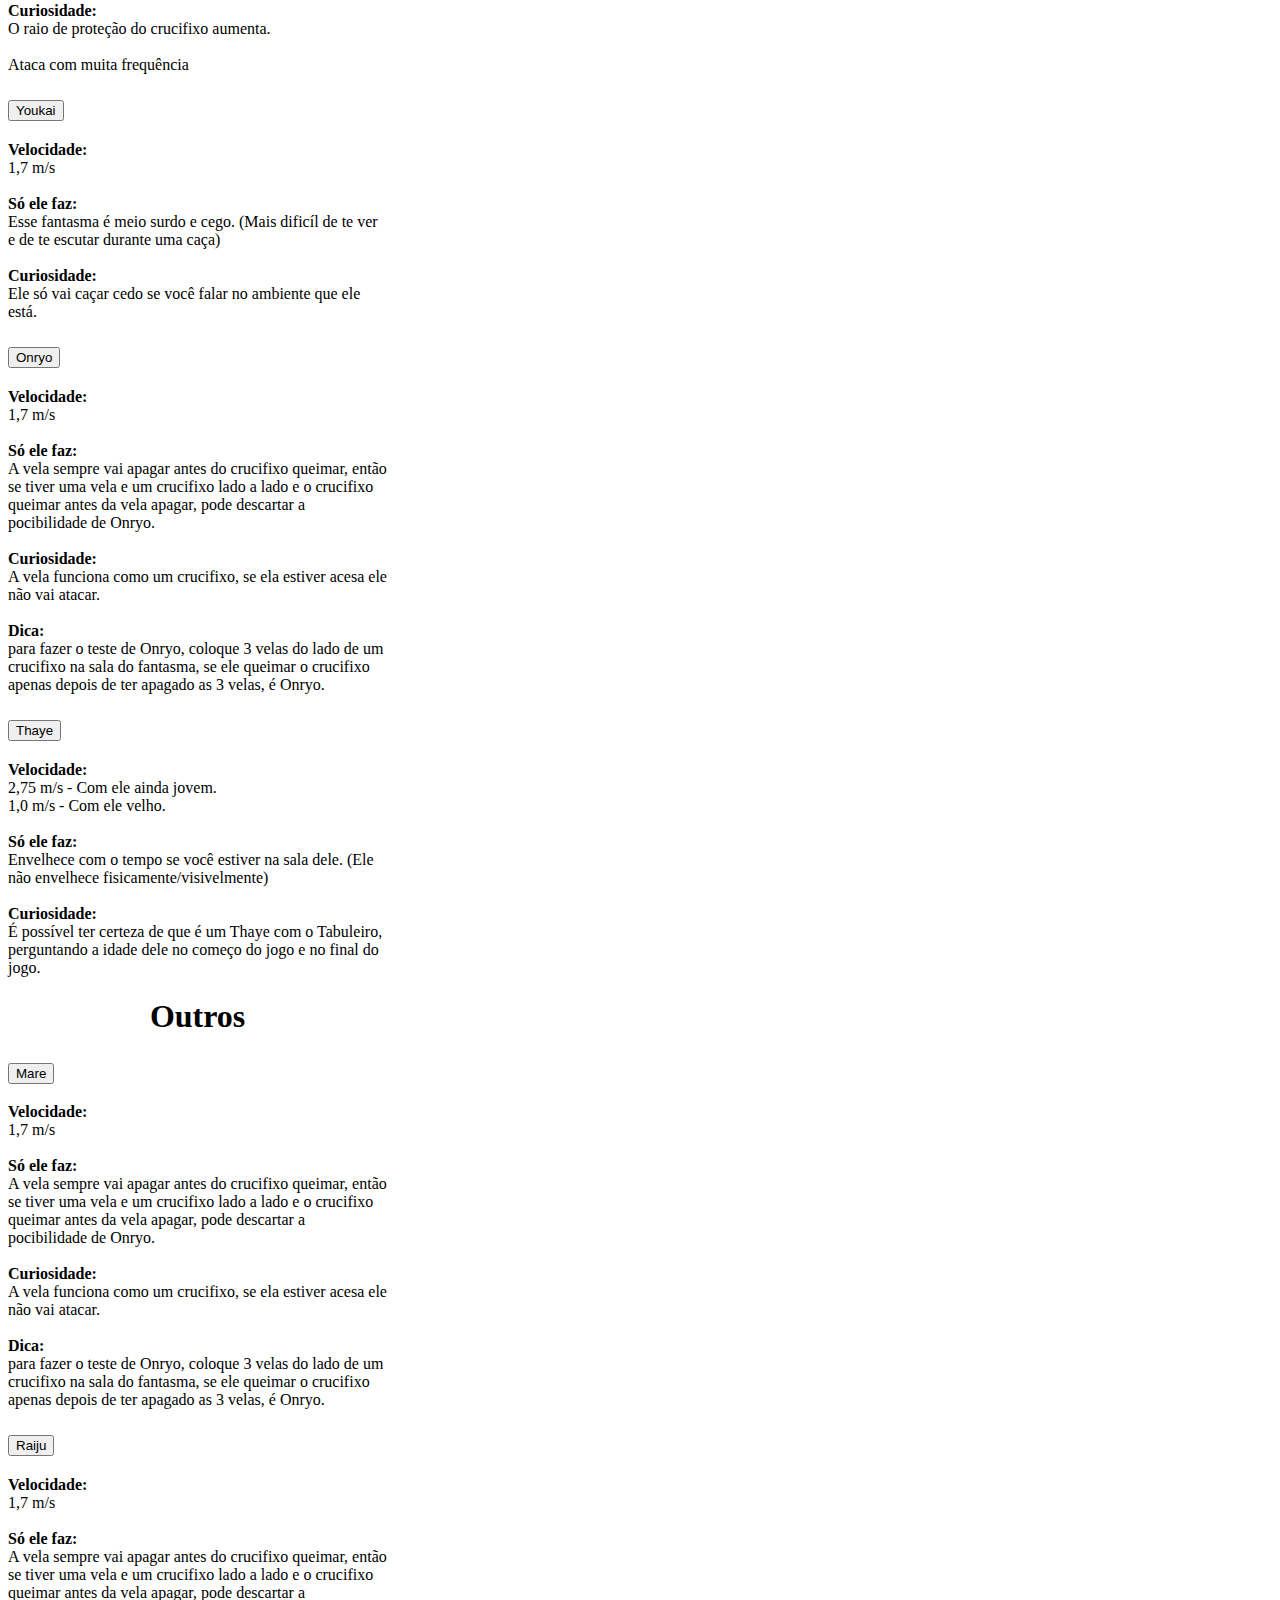
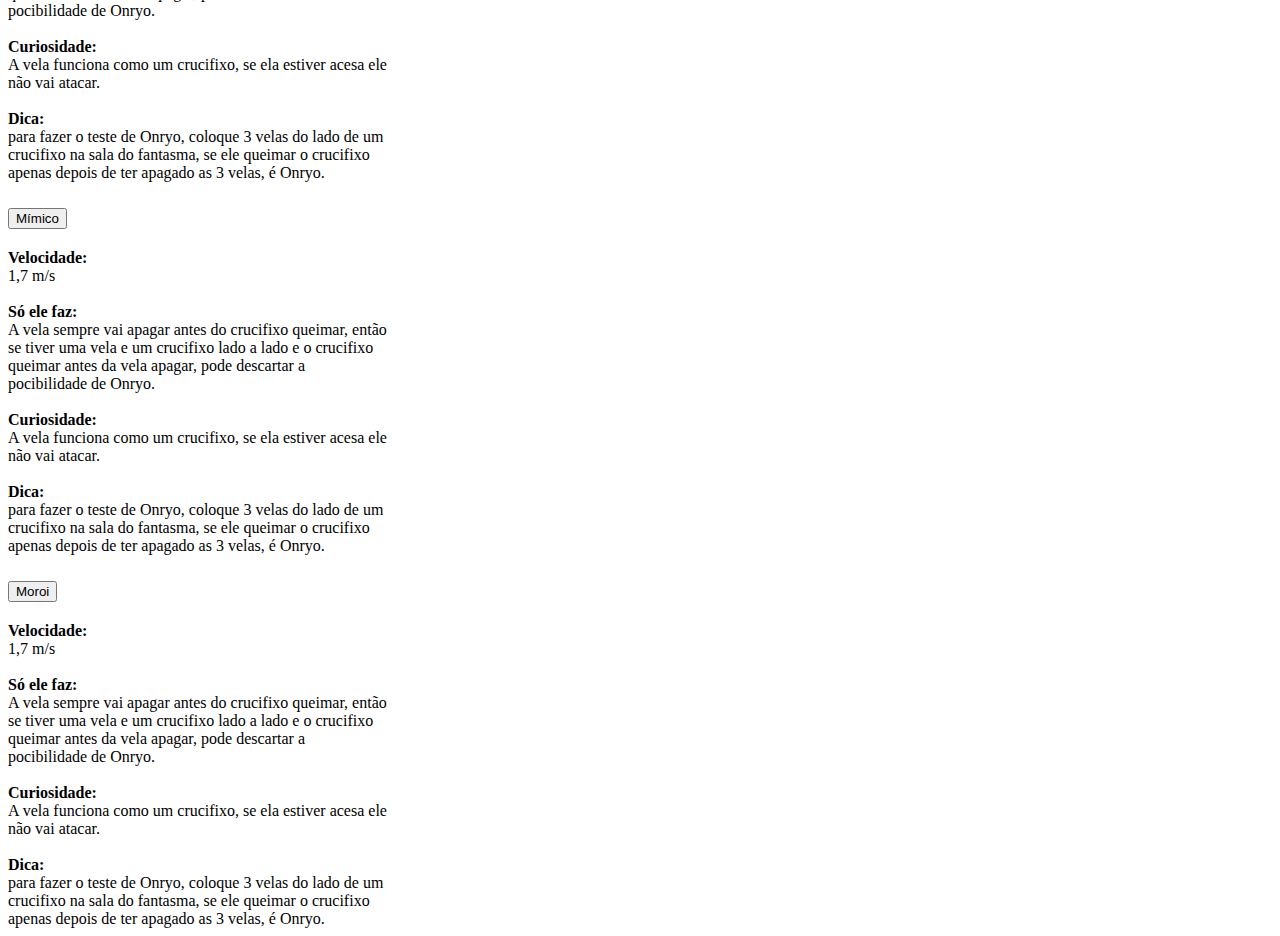
==== commit 1d89d2d4: "6" ====
--- a/index.html
+++ b/index.html
@@ -5,10 +5,10 @@
     <meta charset="UTF-8">
     <meta name="viewport" content="width=device-width, initial-scale=1.0">
     <title>Phasmo</title>
-    <link href="https://cdn.jsdelivr.net/npm/bootstrap@5.1.3/dist/css/bootstrap.min.css" rel="stylesheet"
-        integrity="sha384-1BmE4kWBq78iYhFldvKuhfTAU6auU8tT94WrHftjDbrCEXSU1oBoqyl2QvZ6jIW3" crossorigin="anonymous">
-    <script src="https://cdn.jsdelivr.net/npm/bootstrap@5.1.3/dist/js/bootstrap.bundle.min.js"
-        integrity="sha384-ka7Sk0Gln4gmtz2MlQnikT1wXgYsOg+OMhuP+IlRH9sENBO0LRn5q+8nbTov4+1p"
+    <link href="https://cdn.jsdelivr.net/npm/bootstrap@5.0.2/dist/css/bootstrap.min.css" rel="stylesheet"
+        integrity="sha384-EVSTQN3/azprG1Anm3QDgpJLIm9Nao0Yz1ztcQTwFspd3yD65VohhpuuCOmLASjC" crossorigin="anonymous">
+    <script src="https://cdn.jsdelivr.net/npm/bootstrap@5.0.2/dist/js/bootstrap.bundle.min.js"
+        integrity="sha384-MrcW6ZMFYlzcLA8Nl+NtUVF0sA7MsXsP1UyJoMp4YLEuNSfAP+JcXn/tWtIaxVXM"
         crossorigin="anonymous"></script>
     <link rel="stylesheet" href="css/style.css">
 </head>
@@ -24,7 +24,7 @@
             <form class="d-flex">
                 <input class="form-control me-2" type="search" placeholder="Digite sua pesquisa..." aria-label="Search"
                     id="searchInput">
-                <button class="btn btn-outline-success" onclick="highlightText()">Pesquisar</button>
+                <button class="btn btn-outline-success">Pesquisar</button>
             </form>
         </div>
     </nav>
@@ -37,17 +37,17 @@
                 <div style="text-align: center;">
                     <h1>Caça depois de 50%</h1>
                 </div>
-                <div>
+                <div class="mt-5 mb-5">
                     <div class="accordion" id="CacaDepoisDos50">
                         <div class="accordion-item">
                             <h2 class="accordion-header" id="headingOne">
-                                <button class="accordion-button" type="button" data-bs-toggle="collapse"
-                                    data-bs-target="#MUDARRRRR1111" aria-expanded="true" aria-controls="MUDARRRRR1111">
-                                    Accordion Item #1
-                                </button>
-                            </h2>
-                            <div id="MUDARRRRR1111" class="accordion-collapse collapse show"
-                                aria-labelledby="headingOne" data-bs-parent="#CacaDepoisDos50">
+                                <button class="accordion-button collapsed" type="button" data-bs-toggle="collapse"
+                                    data-bs-target="#Spirit" aria-expanded="true" aria-controls="Spirit">
+                                    Spirit
+                                </button>
+                            </h2>
+                            <div id="Spirit" class="accordion-collapse collapse" aria-labelledby="headingOne"
+                                data-bs-parent="#CacaDepoisDos50">
                                 <div class="accordion-body">
                                     <strong>Velocidade:</strong>
                                     <br>
@@ -77,46 +77,501 @@
                         <div class="accordion-item">
                             <h2 class="accordion-header" id="headingTwo">
                                 <button class="accordion-button collapsed" type="button" data-bs-toggle="collapse"
-                                    data-bs-target="#MUDARRRRR2222" aria-expanded="false" aria-controls="MUDARRRRR2222">
-                                    Accordion Item #2
-                                </button>
-                            </h2>
-                            <div id="MUDARRRRR2222" class="accordion-collapse collapse" aria-labelledby="headingTwo"
-                                data-bs-parent="#CacaDepoisDos50">
-                                <div class="accordion-body">
-                                    <strong>Velocidade:</strong>
-                                    <br>
-                                    1,7 m/s
-                                    <br>
-                                    <br>
-                                    <strong>Só ele faz:</strong>
-                                    <br>
-                                    A vela sempre vai apagar antes do crucifixo queimar, então se tiver uma vela e um
-                                    crucifixo lado a lado e o crucifixo queimar antes da vela apagar, pode descartar a
-                                    pocibilidade de Onryo.
-                                    <br>
-                                    <br>
-                                    <strong>Curiosidade:</strong>
-                                    <br>
-                                    A vela funciona como um crucifixo, se ela estiver acesa ele não vai atacar.
-                                    <br>
-                                    <br>
-                                    <strong>Dica:</strong>
-                                    <br>
-                                    para fazer o teste de Onryo, coloque 3
-                                    velas do lado de um crucifixo na sala do fantasma, se ele queimar o
-                                    crucifixo apenas depois de ter apagado as 3 velas, é Onryo.
-                                </div>
-                            </div>
-                        </div>
-                        <div class="accordion-item">
-                            <h2 class="accordion-header" id="headingThree">
-                                <button class="accordion-button collapsed" type="button" data-bs-toggle="collapse"
-                                    data-bs-target="#MUDARRRRR3333" aria-expanded="false" aria-controls="MUDARRRRR3333">
-                                    Accordion Item #3
-                                </button>
-                            </h2>
-                            <div id="MUDARRRRR3333" class="accordion-collapse collapse" aria-labelledby="headingThree"
+                                    data-bs-target="#Wraith" aria-expanded="false" aria-controls="Wraith">
+                                    Wraith
+                                </button>
+                            </h2>
+                            <div id="Wraith" class="accordion-collapse collapse" aria-labelledby="headingTwo"
+                                data-bs-parent="#CacaDepoisDos50">
+                                <div class="accordion-body">
+                                    <strong>Velocidade:</strong>
+                                    <br>
+                                    1,7 m/s
+                                    <br>
+                                    <br>
+                                    <strong>Só ele faz:</strong>
+                                    <br>
+                                    A vela sempre vai apagar antes do crucifixo queimar, então se tiver uma vela e um
+                                    crucifixo lado a lado e o crucifixo queimar antes da vela apagar, pode descartar a
+                                    pocibilidade de Onryo.
+                                    <br>
+                                    <br>
+                                    <strong>Curiosidade:</strong>
+                                    <br>
+                                    A vela funciona como um crucifixo, se ela estiver acesa ele não vai atacar.
+                                    <br>
+                                    <br>
+                                    <strong>Dica:</strong>
+                                    <br>
+                                    para fazer o teste de Onryo, coloque 3
+                                    velas do lado de um crucifixo na sala do fantasma, se ele queimar o
+                                    crucifixo apenas depois de ter apagado as 3 velas, é Onryo.
+                                </div>
+                            </div>
+                        </div>
+                        <div class="accordion-item">
+                            <h2 class="accordion-header" id="headingThree">
+                                <button class="accordion-button collapsed" type="button" data-bs-toggle="collapse"
+                                    data-bs-target="#Phantom" aria-expanded="false" aria-controls="Phantom">
+                                    Phantom
+                                </button>
+                            </h2>
+                            <div id="Phantom" class="accordion-collapse collapse" aria-labelledby="headingThree"
+                                data-bs-parent="#CacaDepoisDos50">
+                                <div class="accordion-body">
+                                    <strong>Velocidade:</strong>
+                                    <br>
+                                    1,7 m/s
+                                    <br>
+                                    <br>
+                                    <strong>Só ele faz:</strong>
+                                    <br>
+                                    A vela sempre vai apagar antes do crucifixo queimar, então se tiver uma vela e um
+                                    crucifixo lado a lado e o crucifixo queimar antes da vela apagar, pode descartar a
+                                    pocibilidade de Onryo.
+                                    <br>
+                                    <br>
+                                    <strong>Curiosidade:</strong>
+                                    <br>
+                                    A vela funciona como um crucifixo, se ela estiver acesa ele não vai atacar.
+                                    <br>
+                                    <br>
+                                    <strong>Dica:</strong>
+                                    <br>
+                                    para fazer o teste de Onryo, coloque 3
+                                    velas do lado de um crucifixo na sala do fantasma, se ele queimar o
+                                    crucifixo apenas depois de ter apagado as 3 velas, é Onryo.
+                                </div>
+                            </div>
+                        </div>
+                        <div class="accordion-item">
+                            <h2 class="accordion-header" id="headingThree">
+                                <button class="accordion-button collapsed" type="button" data-bs-toggle="collapse"
+                                    data-bs-target="#Poltergeist" aria-expanded="false" aria-controls="Poltergeist">
+                                    Poltergeist
+                                </button>
+                            </h2>
+                            <div id="Poltergeist" class="accordion-collapse collapse" aria-labelledby="headingThree"
+                                data-bs-parent="#CacaDepoisDos50">
+                                <div class="accordion-body">
+                                    <strong>Velocidade:</strong>
+                                    <br>
+                                    1,7 m/s
+                                    <br>
+                                    <br>
+                                    <strong>Só ele faz:</strong>
+                                    <br>
+                                    A vela sempre vai apagar antes do crucifixo queimar, então se tiver uma vela e um
+                                    crucifixo lado a lado e o crucifixo queimar antes da vela apagar, pode descartar a
+                                    pocibilidade de Onryo.
+                                    <br>
+                                    <br>
+                                    <strong>Curiosidade:</strong>
+                                    <br>
+                                    A vela funciona como um crucifixo, se ela estiver acesa ele não vai atacar.
+                                    <br>
+                                    <br>
+                                    <strong>Dica:</strong>
+                                    <br>
+                                    para fazer o teste de Onryo, coloque 3
+                                    velas do lado de um crucifixo na sala do fantasma, se ele queimar o
+                                    crucifixo apenas depois de ter apagado as 3 velas, é Onryo.
+                                </div>
+                            </div>
+                        </div>
+                        <div class="accordion-item">
+                            <h2 class="accordion-header" id="headingThree">
+                                <button class="accordion-button collapsed" type="button" data-bs-toggle="collapse"
+                                    data-bs-target="#Banshee" aria-expanded="false" aria-controls="Banshee">
+                                    Banshee
+                                </button>
+                            </h2>
+                            <div id="Banshee" class="accordion-collapse collapse" aria-labelledby="headingThree"
+                                data-bs-parent="#CacaDepoisDos50">
+                                <div class="accordion-body">
+                                    <strong>Velocidade:</strong>
+                                    <br>
+                                    1,7 m/s
+                                    <br>
+                                    <br>
+                                    <strong>Só ele faz:</strong>
+                                    <br>
+                                    A vela sempre vai apagar antes do crucifixo queimar, então se tiver uma vela e um
+                                    crucifixo lado a lado e o crucifixo queimar antes da vela apagar, pode descartar a
+                                    pocibilidade de Onryo.
+                                    <br>
+                                    <br>
+                                    <strong>Curiosidade:</strong>
+                                    <br>
+                                    A vela funciona como um crucifixo, se ela estiver acesa ele não vai atacar.
+                                    <br>
+                                    <br>
+                                    <strong>Dica:</strong>
+                                    <br>
+                                    para fazer o teste de Onryo, coloque 3
+                                    velas do lado de um crucifixo na sala do fantasma, se ele queimar o
+                                    crucifixo apenas depois de ter apagado as 3 velas, é Onryo.
+                                </div>
+                            </div>
+                        </div>
+                        <div class="accordion-item">
+                            <h2 class="accordion-header" id="headingThree">
+                                <button class="accordion-button collapsed" type="button" data-bs-toggle="collapse"
+                                    data-bs-target="#Jinn" aria-expanded="false" aria-controls="Jinn">
+                                    Jinn
+                                </button>
+                            </h2>
+                            <div id="Jinn" class="accordion-collapse collapse" aria-labelledby="headingThree"
+                                data-bs-parent="#CacaDepoisDos50">
+                                <div class="accordion-body">
+                                    <strong>Velocidade:</strong>
+                                    <br>
+                                    1,7 m/s
+                                    <br>
+                                    <br>
+                                    <strong>Só ele faz:</strong>
+                                    <br>
+                                    A vela sempre vai apagar antes do crucifixo queimar, então se tiver uma vela e um
+                                    crucifixo lado a lado e o crucifixo queimar antes da vela apagar, pode descartar a
+                                    pocibilidade de Onryo.
+                                    <br>
+                                    <br>
+                                    <strong>Curiosidade:</strong>
+                                    <br>
+                                    A vela funciona como um crucifixo, se ela estiver acesa ele não vai atacar.
+                                    <br>
+                                    <br>
+                                    <strong>Dica:</strong>
+                                    <br>
+                                    para fazer o teste de Onryo, coloque 3
+                                    velas do lado de um crucifixo na sala do fantasma, se ele queimar o
+                                    crucifixo apenas depois de ter apagado as 3 velas, é Onryo.
+                                </div>
+                            </div>
+                        </div>
+                        <div class="accordion-item">
+                            <h2 class="accordion-header" id="headingThree">
+                                <button class="accordion-button collapsed" type="button" data-bs-toggle="collapse"
+                                    data-bs-target="#Revenant" aria-expanded="false" aria-controls="Revenant">
+                                    Revenant
+                                </button>
+                            </h2>
+                            <div id="Revenant" class="accordion-collapse collapse" aria-labelledby="headingThree"
+                                data-bs-parent="#CacaDepoisDos50">
+                                <div class="accordion-body">
+                                    <strong>Velocidade:</strong>
+                                    <br>
+                                    1,7 m/s
+                                    <br>
+                                    <br>
+                                    <strong>Só ele faz:</strong>
+                                    <br>
+                                    A vela sempre vai apagar antes do crucifixo queimar, então se tiver uma vela e um
+                                    crucifixo lado a lado e o crucifixo queimar antes da vela apagar, pode descartar a
+                                    pocibilidade de Onryo.
+                                    <br>
+                                    <br>
+                                    <strong>Curiosidade:</strong>
+                                    <br>
+                                    A vela funciona como um crucifixo, se ela estiver acesa ele não vai atacar.
+                                    <br>
+                                    <br>
+                                    <strong>Dica:</strong>
+                                    <br>
+                                    para fazer o teste de Onryo, coloque 3
+                                    velas do lado de um crucifixo na sala do fantasma, se ele queimar o
+                                    crucifixo apenas depois de ter apagado as 3 velas, é Onryo.
+                                </div>
+                            </div>
+                        </div>
+                        <div class="accordion-item">
+                            <h2 class="accordion-header" id="headingThree">
+                                <button class="accordion-button collapsed" type="button" data-bs-toggle="collapse"
+                                    data-bs-target="#Shade" aria-expanded="false" aria-controls="Shade">
+                                    Shade
+                                </button>
+                            </h2>
+                            <div id="Shade" class="accordion-collapse collapse" aria-labelledby="headingThree"
+                                data-bs-parent="#CacaDepoisDos50">
+                                <div class="accordion-body">
+                                    <strong>Velocidade:</strong>
+                                    <br>
+                                    1,7 m/s
+                                    <br>
+                                    <br>
+                                    <strong>Só ele faz:</strong>
+                                    <br>
+                                    A vela sempre vai apagar antes do crucifixo queimar, então se tiver uma vela e um
+                                    crucifixo lado a lado e o crucifixo queimar antes da vela apagar, pode descartar a
+                                    pocibilidade de Onryo.
+                                    <br>
+                                    <br>
+                                    <strong>Curiosidade:</strong>
+                                    <br>
+                                    A vela funciona como um crucifixo, se ela estiver acesa ele não vai atacar.
+                                    <br>
+                                    <br>
+                                    <strong>Dica:</strong>
+                                    <br>
+                                    para fazer o teste de Onryo, coloque 3
+                                    velas do lado de um crucifixo na sala do fantasma, se ele queimar o
+                                    crucifixo apenas depois de ter apagado as 3 velas, é Onryo.
+                                </div>
+                            </div>
+                        </div>
+                        <div class="accordion-item">
+                            <h2 class="accordion-header" id="headingThree">
+                                <button class="accordion-button collapsed" type="button" data-bs-toggle="collapse"
+                                    data-bs-target="#Yurei" aria-expanded="false" aria-controls="Yurei">
+                                    Yurei
+                                </button>
+                            </h2>
+                            <div id="Yurei" class="accordion-collapse collapse" aria-labelledby="headingThree"
+                                data-bs-parent="#CacaDepoisDos50">
+                                <div class="accordion-body">
+                                    <strong>Velocidade:</strong>
+                                    <br>
+                                    1,7 m/s
+                                    <br>
+                                    <br>
+                                    <strong>Só ele faz:</strong>
+                                    <br>
+                                    A vela sempre vai apagar antes do crucifixo queimar, então se tiver uma vela e um
+                                    crucifixo lado a lado e o crucifixo queimar antes da vela apagar, pode descartar a
+                                    pocibilidade de Onryo.
+                                    <br>
+                                    <br>
+                                    <strong>Curiosidade:</strong>
+                                    <br>
+                                    A vela funciona como um crucifixo, se ela estiver acesa ele não vai atacar.
+                                    <br>
+                                    <br>
+                                    <strong>Dica:</strong>
+                                    <br>
+                                    para fazer o teste de Onryo, coloque 3
+                                    velas do lado de um crucifixo na sala do fantasma, se ele queimar o
+                                    crucifixo apenas depois de ter apagado as 3 velas, é Onryo.
+                                </div>
+                            </div>
+                        </div>
+                        <div class="accordion-item">
+                            <h2 class="accordion-header" id="headingThree">
+                                <button class="accordion-button collapsed" type="button" data-bs-toggle="collapse"
+                                    data-bs-target="#Oni" aria-expanded="false" aria-controls="Oni">
+                                    Oni
+                                </button>
+                            </h2>
+                            <div id="Oni" class="accordion-collapse collapse" aria-labelledby="headingThree"
+                                data-bs-parent="#CacaDepoisDos50">
+                                <div class="accordion-body">
+                                    <strong>Velocidade:</strong>
+                                    <br>
+                                    1,7 m/s
+                                    <br>
+                                    <br>
+                                    <strong>Só ele faz:</strong>
+                                    <br>
+                                    A vela sempre vai apagar antes do crucifixo queimar, então se tiver uma vela e um
+                                    crucifixo lado a lado e o crucifixo queimar antes da vela apagar, pode descartar a
+                                    pocibilidade de Onryo.
+                                    <br>
+                                    <br>
+                                    <strong>Curiosidade:</strong>
+                                    <br>
+                                    A vela funciona como um crucifixo, se ela estiver acesa ele não vai atacar.
+                                    <br>
+                                    <br>
+                                    <strong>Dica:</strong>
+                                    <br>
+                                    para fazer o teste de Onryo, coloque 3
+                                    velas do lado de um crucifixo na sala do fantasma, se ele queimar o
+                                    crucifixo apenas depois de ter apagado as 3 velas, é Onryo.
+                                </div>
+                            </div>
+                        </div>
+                        <div class="accordion-item">
+                            <h2 class="accordion-header" id="headingThree">
+                                <button class="accordion-button collapsed" type="button" data-bs-toggle="collapse"
+                                    data-bs-target="#Hantu" aria-expanded="false" aria-controls="Hantu">
+                                    Hantu
+                                </button>
+                            </h2>
+                            <div id="Hantu" class="accordion-collapse collapse" aria-labelledby="headingThree"
+                                data-bs-parent="#CacaDepoisDos50">
+                                <div class="accordion-body">
+                                    <strong>Velocidade:</strong>
+                                    <br>
+                                    1,7 m/s
+                                    <br>
+                                    <br>
+                                    <strong>Só ele faz:</strong>
+                                    <br>
+                                    A vela sempre vai apagar antes do crucifixo queimar, então se tiver uma vela e um
+                                    crucifixo lado a lado e o crucifixo queimar antes da vela apagar, pode descartar a
+                                    pocibilidade de Onryo.
+                                    <br>
+                                    <br>
+                                    <strong>Curiosidade:</strong>
+                                    <br>
+                                    A vela funciona como um crucifixo, se ela estiver acesa ele não vai atacar.
+                                    <br>
+                                    <br>
+                                    <strong>Dica:</strong>
+                                    <br>
+                                    para fazer o teste de Onryo, coloque 3
+                                    velas do lado de um crucifixo na sala do fantasma, se ele queimar o
+                                    crucifixo apenas depois de ter apagado as 3 velas, é Onryo.
+                                </div>
+                            </div>
+                        </div>
+                        <div class="accordion-item">
+                            <h2 class="accordion-header" id="headingThree">
+                                <button class="accordion-button collapsed" type="button" data-bs-toggle="collapse"
+                                    data-bs-target="#Goryo" aria-expanded="false" aria-controls="Goryo">
+                                    Goryo
+                                </button>
+                            </h2>
+                            <div id="Goryo" class="accordion-collapse collapse" aria-labelledby="headingThree"
+                                data-bs-parent="#CacaDepoisDos50">
+                                <div class="accordion-body">
+                                    <strong>Velocidade:</strong>
+                                    <br>
+                                    1,7 m/s
+                                    <br>
+                                    <br>
+                                    <strong>Só ele faz:</strong>
+                                    <br>
+                                    A vela sempre vai apagar antes do crucifixo queimar, então se tiver uma vela e um
+                                    crucifixo lado a lado e o crucifixo queimar antes da vela apagar, pode descartar a
+                                    pocibilidade de Onryo.
+                                    <br>
+                                    <br>
+                                    <strong>Curiosidade:</strong>
+                                    <br>
+                                    A vela funciona como um crucifixo, se ela estiver acesa ele não vai atacar.
+                                    <br>
+                                    <br>
+                                    <strong>Dica:</strong>
+                                    <br>
+                                    para fazer o teste de Onryo, coloque 3
+                                    velas do lado de um crucifixo na sala do fantasma, se ele queimar o
+                                    crucifixo apenas depois de ter apagado as 3 velas, é Onryo.
+                                </div>
+                            </div>
+                        </div>
+                        <div class="accordion-item">
+                            <h2 class="accordion-header" id="headingThree">
+                                <button class="accordion-button collapsed" type="button" data-bs-toggle="collapse"
+                                    data-bs-target="#Myling" aria-expanded="false" aria-controls="Myling">
+                                    Myling
+                                </button>
+                            </h2>
+                            <div id="Myling" class="accordion-collapse collapse" aria-labelledby="headingThree"
+                                data-bs-parent="#CacaDepoisDos50">
+                                <div class="accordion-body">
+                                    <strong>Velocidade:</strong>
+                                    <br>
+                                    1,7 m/s
+                                    <br>
+                                    <br>
+                                    <strong>Só ele faz:</strong>
+                                    <br>
+                                    A vela sempre vai apagar antes do crucifixo queimar, então se tiver uma vela e um
+                                    crucifixo lado a lado e o crucifixo queimar antes da vela apagar, pode descartar a
+                                    pocibilidade de Onryo.
+                                    <br>
+                                    <br>
+                                    <strong>Curiosidade:</strong>
+                                    <br>
+                                    A vela funciona como um crucifixo, se ela estiver acesa ele não vai atacar.
+                                    <br>
+                                    <br>
+                                    <strong>Dica:</strong>
+                                    <br>
+                                    para fazer o teste de Onryo, coloque 3
+                                    velas do lado de um crucifixo na sala do fantasma, se ele queimar o
+                                    crucifixo apenas depois de ter apagado as 3 velas, é Onryo.
+                                </div>
+                            </div>
+                        </div>
+                        <div class="accordion-item">
+                            <h2 class="accordion-header" id="headingThree">
+                                <button class="accordion-button collapsed" type="button" data-bs-toggle="collapse"
+                                    data-bs-target="#TheTwins" aria-expanded="false" aria-controls="TheTwins">
+                                    The Twins
+                                </button>
+                            </h2>
+                            <div id="TheTwins" class="accordion-collapse collapse" aria-labelledby="headingThree"
+                                data-bs-parent="#CacaDepoisDos50">
+                                <div class="accordion-body">
+                                    <strong>Velocidade:</strong>
+                                    <br>
+                                    1,7 m/s
+                                    <br>
+                                    <br>
+                                    <strong>Só ele faz:</strong>
+                                    <br>
+                                    A vela sempre vai apagar antes do crucifixo queimar, então se tiver uma vela e um
+                                    crucifixo lado a lado e o crucifixo queimar antes da vela apagar, pode descartar a
+                                    pocibilidade de Onryo.
+                                    <br>
+                                    <br>
+                                    <strong>Curiosidade:</strong>
+                                    <br>
+                                    A vela funciona como um crucifixo, se ela estiver acesa ele não vai atacar.
+                                    <br>
+                                    <br>
+                                    <strong>Dica:</strong>
+                                    <br>
+                                    para fazer o teste de Onryo, coloque 3
+                                    velas do lado de um crucifixo na sala do fantasma, se ele queimar o
+                                    crucifixo apenas depois de ter apagado as 3 velas, é Onryo.
+                                </div>
+                            </div>
+                        </div>
+                        <div class="accordion-item">
+                            <h2 class="accordion-header" id="headingThree">
+                                <button class="accordion-button collapsed" type="button" data-bs-toggle="collapse"
+                                    data-bs-target="#Obake" aria-expanded="false" aria-controls="Obake">
+                                    Obake
+                                </button>
+                            </h2>
+                            <div id="Obake" class="accordion-collapse collapse" aria-labelledby="headingThree"
+                                data-bs-parent="#CacaDepoisDos50">
+                                <div class="accordion-body">
+                                    <strong>Velocidade:</strong>
+                                    <br>
+                                    1,7 m/s
+                                    <br>
+                                    <br>
+                                    <strong>Só ele faz:</strong>
+                                    <br>
+                                    A vela sempre vai apagar antes do crucifixo queimar, então se tiver uma vela e um
+                                    crucifixo lado a lado e o crucifixo queimar antes da vela apagar, pode descartar a
+                                    pocibilidade de Onryo.
+                                    <br>
+                                    <br>
+                                    <strong>Curiosidade:</strong>
+                                    <br>
+                                    A vela funciona como um crucifixo, se ela estiver acesa ele não vai atacar.
+                                    <br>
+                                    <br>
+                                    <strong>Dica:</strong>
+                                    <br>
+                                    para fazer o teste de Onryo, coloque 3
+                                    velas do lado de um crucifixo na sala do fantasma, se ele queimar o
+                                    crucifixo apenas depois de ter apagado as 3 velas, é Onryo.
+                                </div>
+                            </div>
+                        </div>
+                        <div class="accordion-item">
+                            <h2 class="accordion-header" id="headingThree">
+                                <button class="accordion-button collapsed" type="button" data-bs-toggle="collapse"
+                                    data-bs-target="#Deogen" aria-expanded="false" aria-controls="Deogen">
+                                    Deogen
+                                </button>
+                            </h2>
+                            <div id="Deogen" class="accordion-collapse collapse" aria-labelledby="headingThree"
                                 data-bs-parent="#CacaDepoisDos50">
                                 <div class="accordion-body">
                                     <strong>Velocidade:</strong>
@@ -151,16 +606,16 @@
                 <div style="text-align: center;">
                     <h1>Caça com qualquer sanidade</h1>
                 </div>
-                <div>
+                <div class="mt-5 mb-5">
                     <div class="accordion" id="CacaComQualquerSanidade">
                         <div class="accordion-item">
                             <h2 class="accordion-header" id="headingOne">
-                                <button class="accordion-button" type="button" data-bs-toggle="collapse"
+                                <button class="accordion-button collapsed" type="button" data-bs-toggle="collapse"
                                     data-bs-target="#Demon" aria-expanded="true" aria-controls="Demon">
                                     Demon
                                 </button>
                             </h2>
-                            <div id="Demon" class="accordion-collapse collapse show" aria-labelledby="headingOne"
+                            <div id="Demon" class="accordion-collapse collapse" aria-labelledby="headingOne"
                                 data-bs-parent="#CacaComQualquerSanidade">
                                 <div class="accordion-body">
                                     <strong>Velocidade:</strong>
@@ -244,7 +699,6 @@
                                 </div>
                             </div>
                         </div>
-                        <br><br><br><br><br><br><br><br><br><br><br><br><br><br><br><br><br><br><br><br><br><br><br><br><br><br><br><br><br><br><br><br><br><br><br><br><br><br><br><br><br>
                         <div class="accordion-item">
                             <h2 class="accordion-header" id="headingThree">
                                 <button class="accordion-button collapsed" type="button" data-bs-toggle="collapse"
@@ -283,18 +737,17 @@
                 <div style="text-align: center;">
                     <h1>Outros</h1>
                 </div>
-                <div>
+                <div class="mt-5 mb-5">
                     <div class="accordion" id="Outros">
                         <div class="accordion-item">
                             <h2 class="accordion-header" id="headingOne">
-                                <button class="accordion-button" type="button" data-bs-toggle="collapse"
-                                    data-bs-target="#MUDARRRRR11111" aria-expanded="true"
-                                    aria-controls="MUDARRRRR11111">
-                                    Accordion Item #1
-                                </button>
-                            </h2>
-                            <div id="MUDARRRRR11111" class="accordion-collapse collapse show"
-                                aria-labelledby="headingOne" data-bs-parent="#Outros">
+                                <button class="accordion-button collapsed" type="button" data-bs-toggle="collapse"
+                                    data-bs-target="#Mare" aria-expanded="true" aria-controls="Mare">
+                                    Mare
+                                </button>
+                            </h2>
+                            <div id="Mare" class="accordion-collapse collapse" aria-labelledby="headingOne"
+                                data-bs-parent="#Outros">
                                 <div class="accordion-body">
                                     <strong>Velocidade:</strong>
                                     <br>
@@ -324,12 +777,11 @@
                         <div class="accordion-item">
                             <h2 class="accordion-header" id="headingTwo">
                                 <button class="accordion-button collapsed" type="button" data-bs-toggle="collapse"
-                                    data-bs-target="#MUDARRRRR22222" aria-expanded="false"
-                                    aria-controls="MUDARRRRR22222">
-                                    Accordion Item #2
-                                </button>
-                            </h2>
-                            <div id="MUDARRRRR22222" class="accordion-collapse collapse" aria-labelledby="headingTwo"
+                                    data-bs-target="#Raiju" aria-expanded="false" aria-controls="Raiju">
+                                    Raiju
+                                </button>
+                            </h2>
+                            <div id="Raiju" class="accordion-collapse collapse" aria-labelledby="headingTwo"
                                 data-bs-parent="#Outros">
                                 <div class="accordion-body">
                                     <strong>Velocidade:</strong>
@@ -360,12 +812,46 @@
                         <div class="accordion-item">
                             <h2 class="accordion-header" id="headingThree">
                                 <button class="accordion-button collapsed" type="button" data-bs-toggle="collapse"
-                                    data-bs-target="#MUDARRRRR33333" aria-expanded="false"
-                                    aria-controls="MUDARRRRR33333">
-                                    Accordion Item #3
-                                </button>
-                            </h2>
-                            <div id="MUDARRRRR33333" class="accordion-collapse collapse" aria-labelledby="headingThree"
+                                    data-bs-target="#Mimico" aria-expanded="false" aria-controls="Mimico">
+                                    Mímico
+                                </button>
+                            </h2>
+                            <div id="Mimico" class="accordion-collapse collapse" aria-labelledby="headingThree"
+                                data-bs-parent="#Outros">
+                                <div class="accordion-body">
+                                    <strong>Velocidade:</strong>
+                                    <br>
+                                    1,7 m/s
+                                    <br>
+                                    <br>
+                                    <strong>Só ele faz:</strong>
+                                    <br>
+                                    A vela sempre vai apagar antes do crucifixo queimar, então se tiver uma vela e um
+                                    crucifixo lado a lado e o crucifixo queimar antes da vela apagar, pode descartar a
+                                    pocibilidade de Onryo.
+                                    <br>
+                                    <br>
+                                    <strong>Curiosidade:</strong>
+                                    <br>
+                                    A vela funciona como um crucifixo, se ela estiver acesa ele não vai atacar.
+                                    <br>
+                                    <br>
+                                    <strong>Dica:</strong>
+                                    <br>
+                                    para fazer o teste de Onryo, coloque 3
+                                    velas do lado de um crucifixo na sala do fantasma, se ele queimar o
+                                    crucifixo apenas depois de ter apagado as 3 velas, é Onryo.
+                                </div>
+                            </div>
+                        </div>
+                        <div class="accordion-item">
+                            <h2 class="accordion-header" id="headingThree">
+                                <button class="accordion-button collapsed" type="button" data-bs-toggle="collapse"
+                                    data-bs-target="#Moroi" aria-expanded="false" aria-controls="Moroi">
+                                    Moroi
+                                </button>
+                            </h2>
+                            <div id="Moroi" class="accordion-collapse collapse" aria-labelledby="headingThree"
                                 data-bs-parent="#Outros">
                                 <div class="accordion-body">
                                     <strong>Velocidade:</strong>
@@ -398,56 +884,14 @@
             </div>
         </div>
     </div>
+
+    <script src="https://cdn.jsdelivr.net/npm/jquery@3.5.1/dist/jquery.slim.min.js"
+        integrity="sha384-DfXdz2htPH0lsSSs5nCTpuj/zy4C+OGpamoFVy38MVBnE+IbbVYUew+OrCXaRkfj"
+        crossorigin="anonymous"></script>
+    <script src="https://cdn.jsdelivr.net/npm/bootstrap@4.6.2/dist/js/bootstrap.bundle.min.js"
+        integrity="sha384-Fy6S3B9q64WdZWQUiU+q4/2Lc9npb8tCaSX9FK7E8HnRr0Jz8D6OP9dO5Vg3Q9ct"
+        crossorigin="anonymous"></script>
+
 </body>
 
-</html>
-
-
-<script>
-    function highlightText() {
-        // Recupera o texto digitado pelo usuário
-        var searchText = document.getElementById('searchInput').value;
-
-        // Remove qualquer formatação de destaque anterior
-        var highlightedElements = document.querySelectorAll('.highlight');
-        highlightedElements.forEach(function (element) {
-            element.classList.remove('highlight');
-        });
-
-        // Realiza a pesquisa e aplica o destaque
-        if (searchText) {
-            var regex = new RegExp("(" + searchText + ")", "gi");
-            var allElements = document.querySelectorAll('*');
-            allElements.forEach(function (element) {
-                if (element.innerHTML && element.innerHTML.match(regex)) {
-                    element.innerHTML = element.innerHTML.replace(regex, "<span class='highlight'>$1</span>");
-                }
-            });
-        }
-
-        // Remove o destaque após 5 segundos
-        setTimeout(removeHighlight, 3000);
-    }
-
-    // Função para remover o destaque amarelo
-    function removeHighlight() {
-        var highlightedElements = document.querySelectorAll('.highlight');
-        highlightedElements.forEach(function (element) {
-            element.outerHTML = element.innerHTML;
-        });
-    }
-</script>
-
-
-
-
-
-
-
-
-<script src="https://cdn.jsdelivr.net/npm/@popperjs/core@2.10.2/dist/umd/popper.min.js"
-    integrity="sha384-7+zCNj/IqJ95wo16oMtfsKbZ9ccEh31eOz1HGyDuCQ6wgnyJNSYdrPa03rtR1zdB"
-    crossorigin="anonymous"></script>
-<script src="https://cdn.jsdelivr.net/npm/bootstrap@5.1.3/dist/js/bootstrap.min.js"
-    integrity="sha384-QJHtvGhmr9XOIpI6YVutG+2QOK9T+ZnN4kzFN1RtK3zEFEIsxhlmWl5/YESvpZ13"
-    crossorigin="anonymous"></script>+</html>--- a/css/style.css
+++ b/css/style.css
@@ -1,4 +1,4 @@
-#texto-interativo {
+.block {
     cursor: pointer;
     user-select: none;
     -webkit-user-select: none;
@@ -8,8 +8,56 @@
 
 .riscado {
     text-decoration: line-through;
+    opacity: 40%;
 }
+
+.circulado {
+    font-size: 24px;
+    font-weight: bold;
+    color: #ff0000;
+    /* Cor do texto */
+    text-shadow:
+        -1px -1px 0 #000,
+        /* Sombra superior esquerda (preta) */
+        1px -1px 0 #000,
+        /* Sombra superior direita (preta) */
+        -1px 1px 0 #000,
+        /* Sombra inferior esquerda (preta) */
+        1px 1px 0 #000;
+    /* Sombra inferior direita (preta) */
+
+}
+
 
 .highlight {
     background-color: rgb(255, 0, 0);
+}
+
+.custom-checkbox {
+    width: 27px;
+    height: 27px;
+}
+
+.custom-checkbox2 {
+    width: 27px;
+    height: 27px;
+}
+
+.custom-checkbox:checked {
+    background-color: #198754; /* Cor verde quando marcado */
+    border-color: #198754; /* Cor da borda do checkbox quando marcado */
+}
+
+.custom-checkbox2:checked {
+    background-color: #cc0d0d; /* Cor verde quando marcado */
+    border-color: #cc0d0d; /* Cor da borda do checkbox quando marcado */
+}
+
+/* Remover a sombra de foco */
+.custom-checkbox:focus {
+    box-shadow: none;
+}
+
+.custom-checkbox2:focus {
+    box-shadow: none;
 }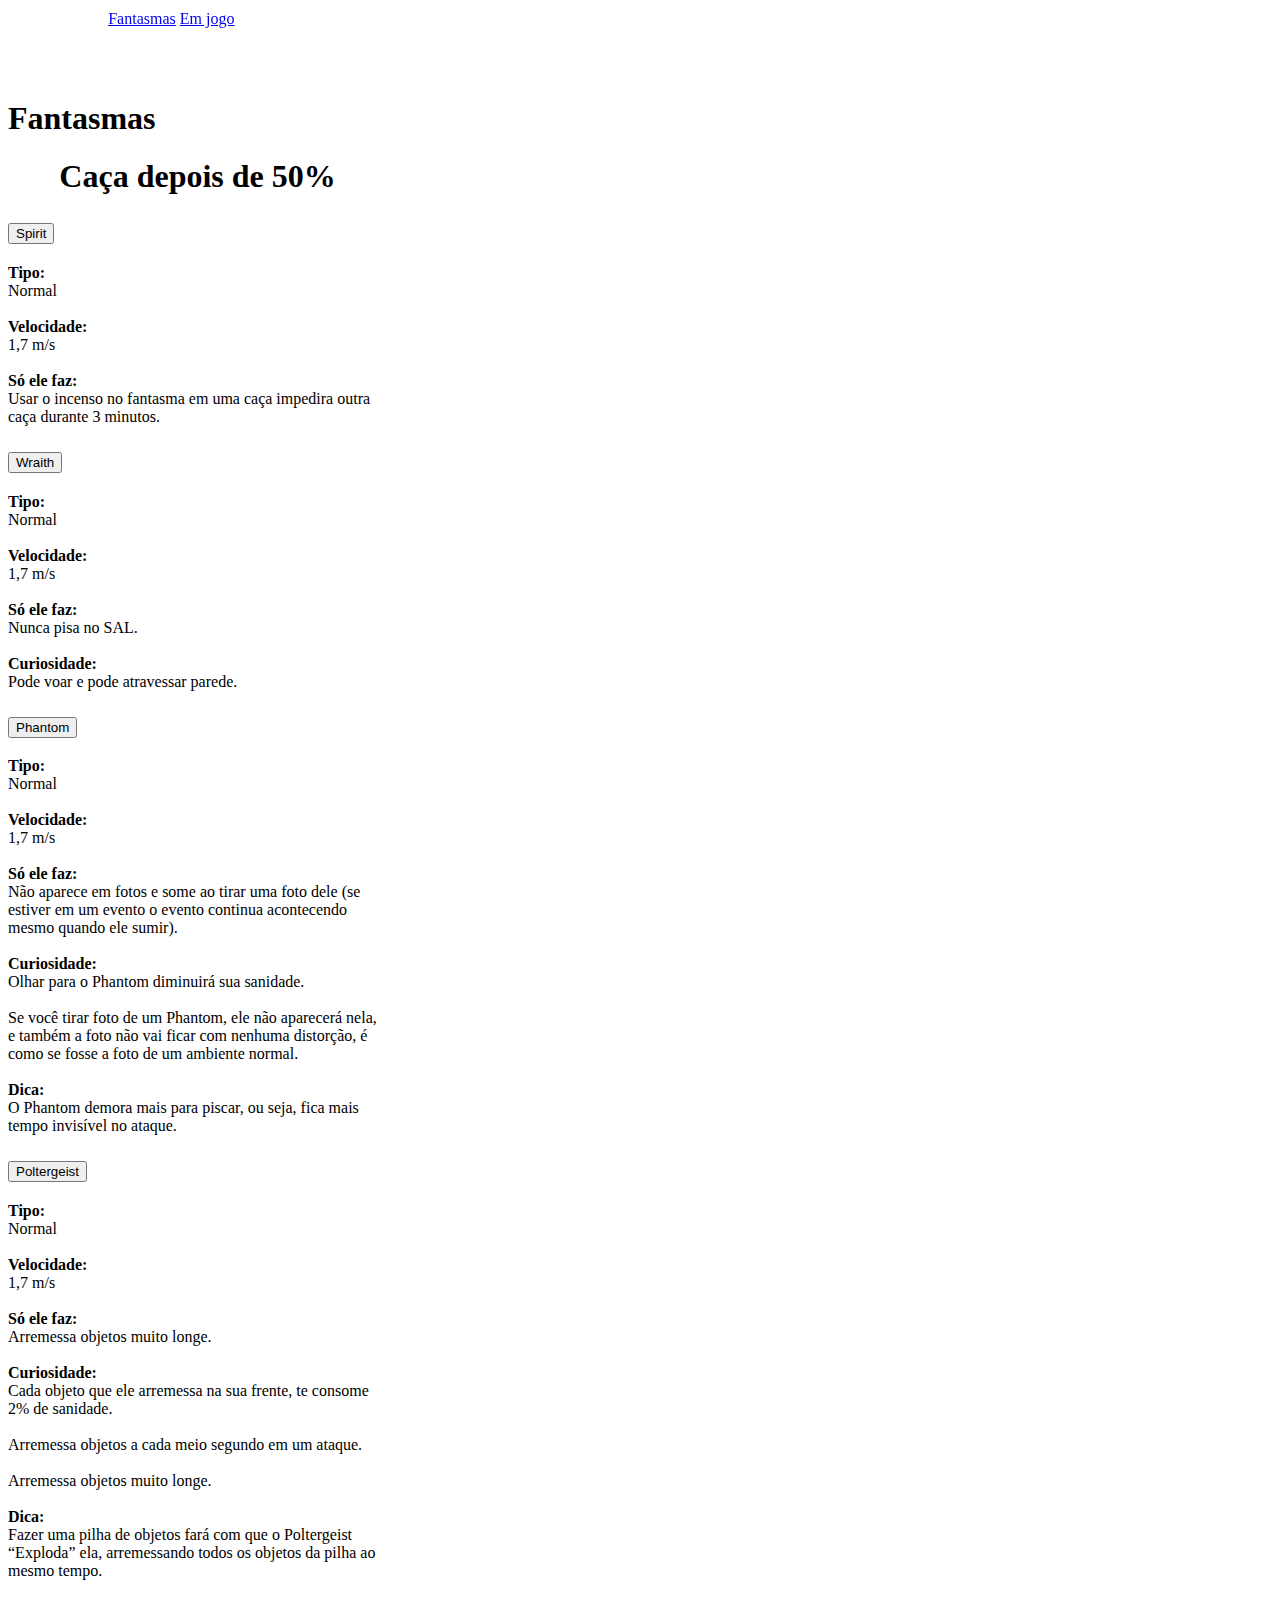
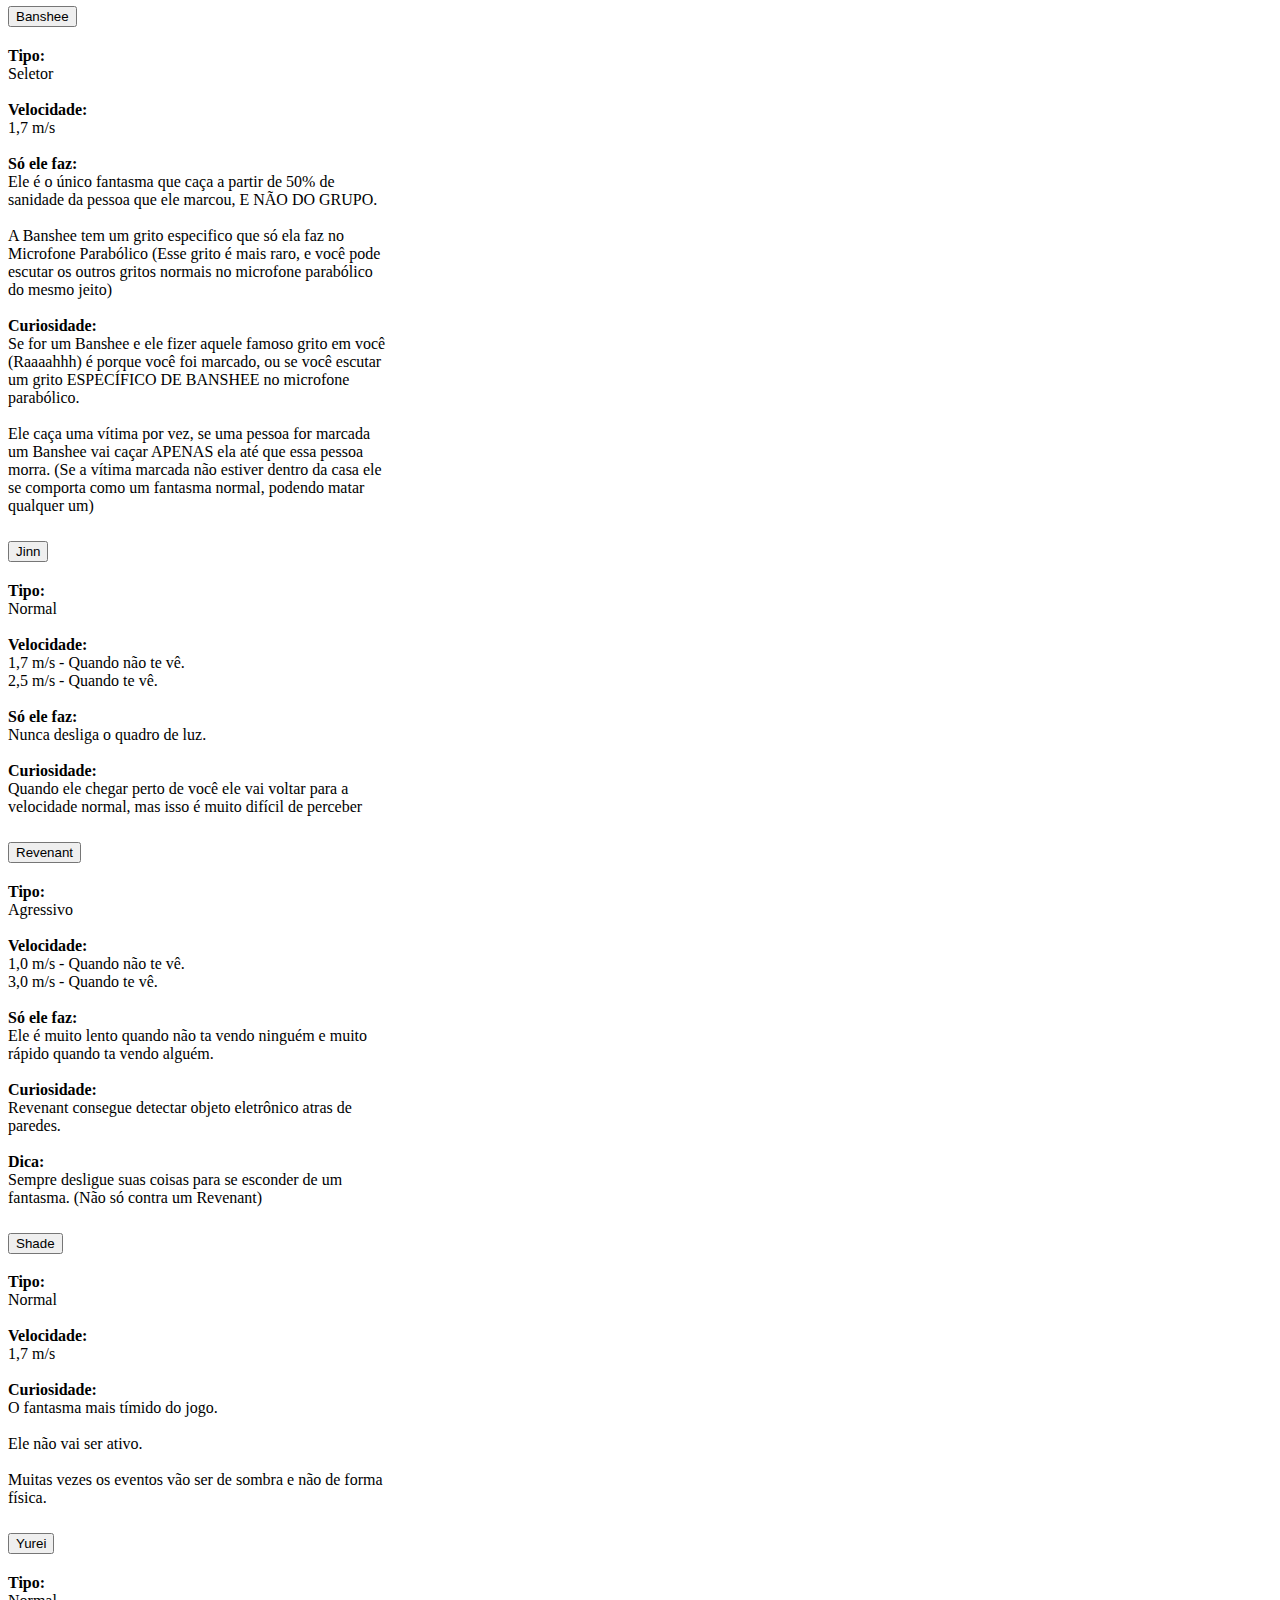
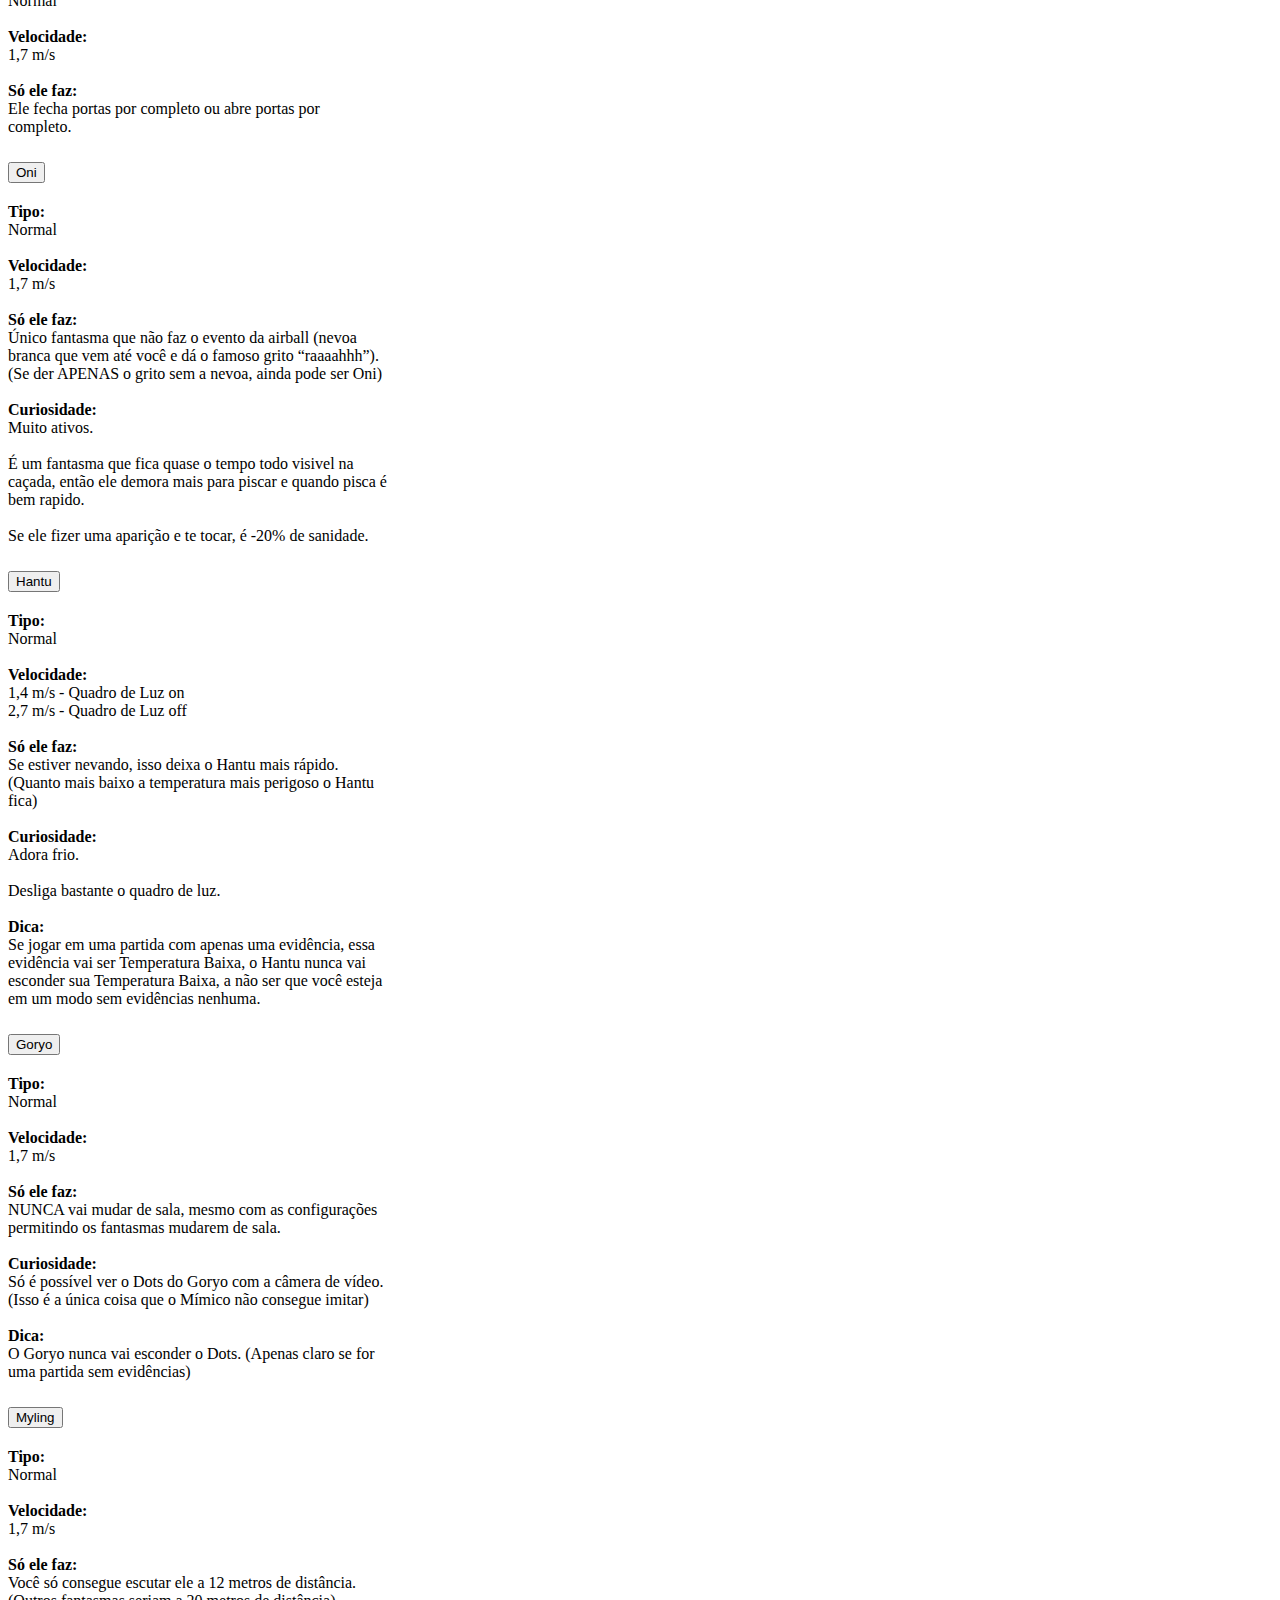
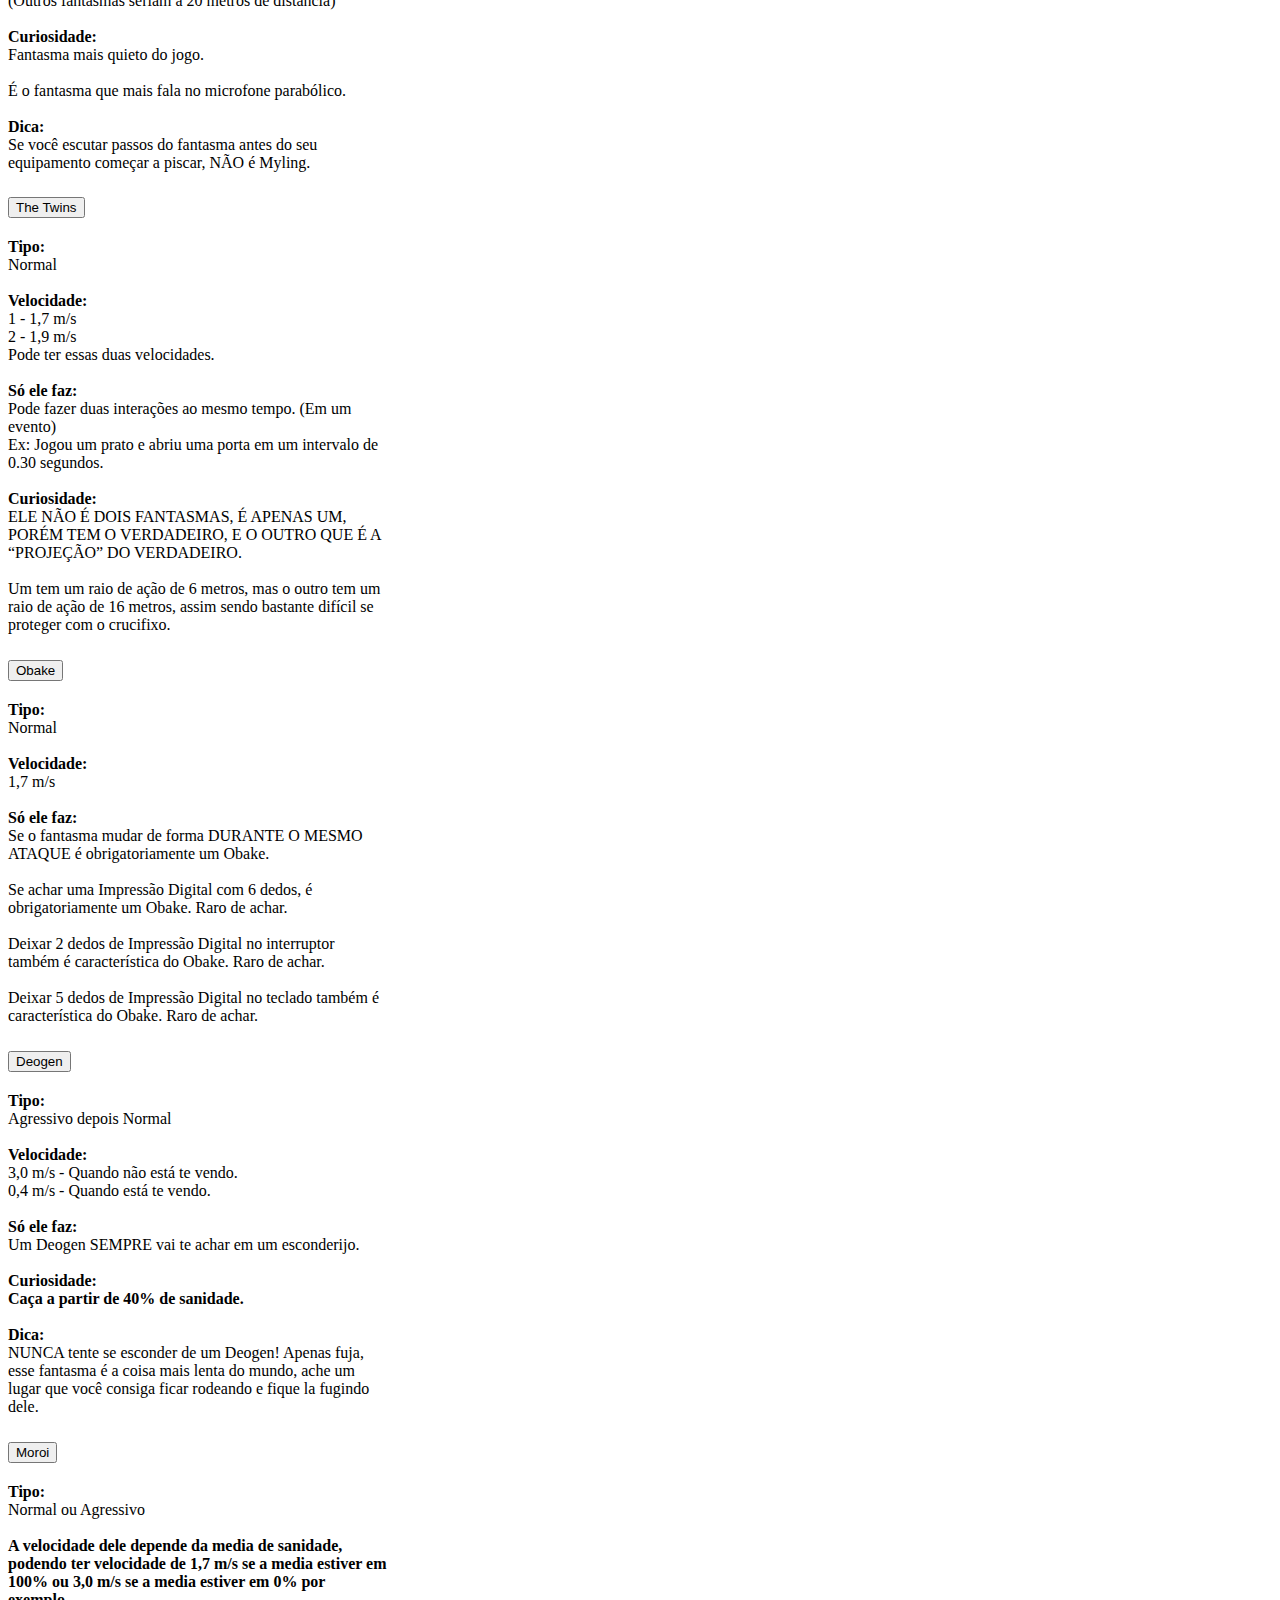
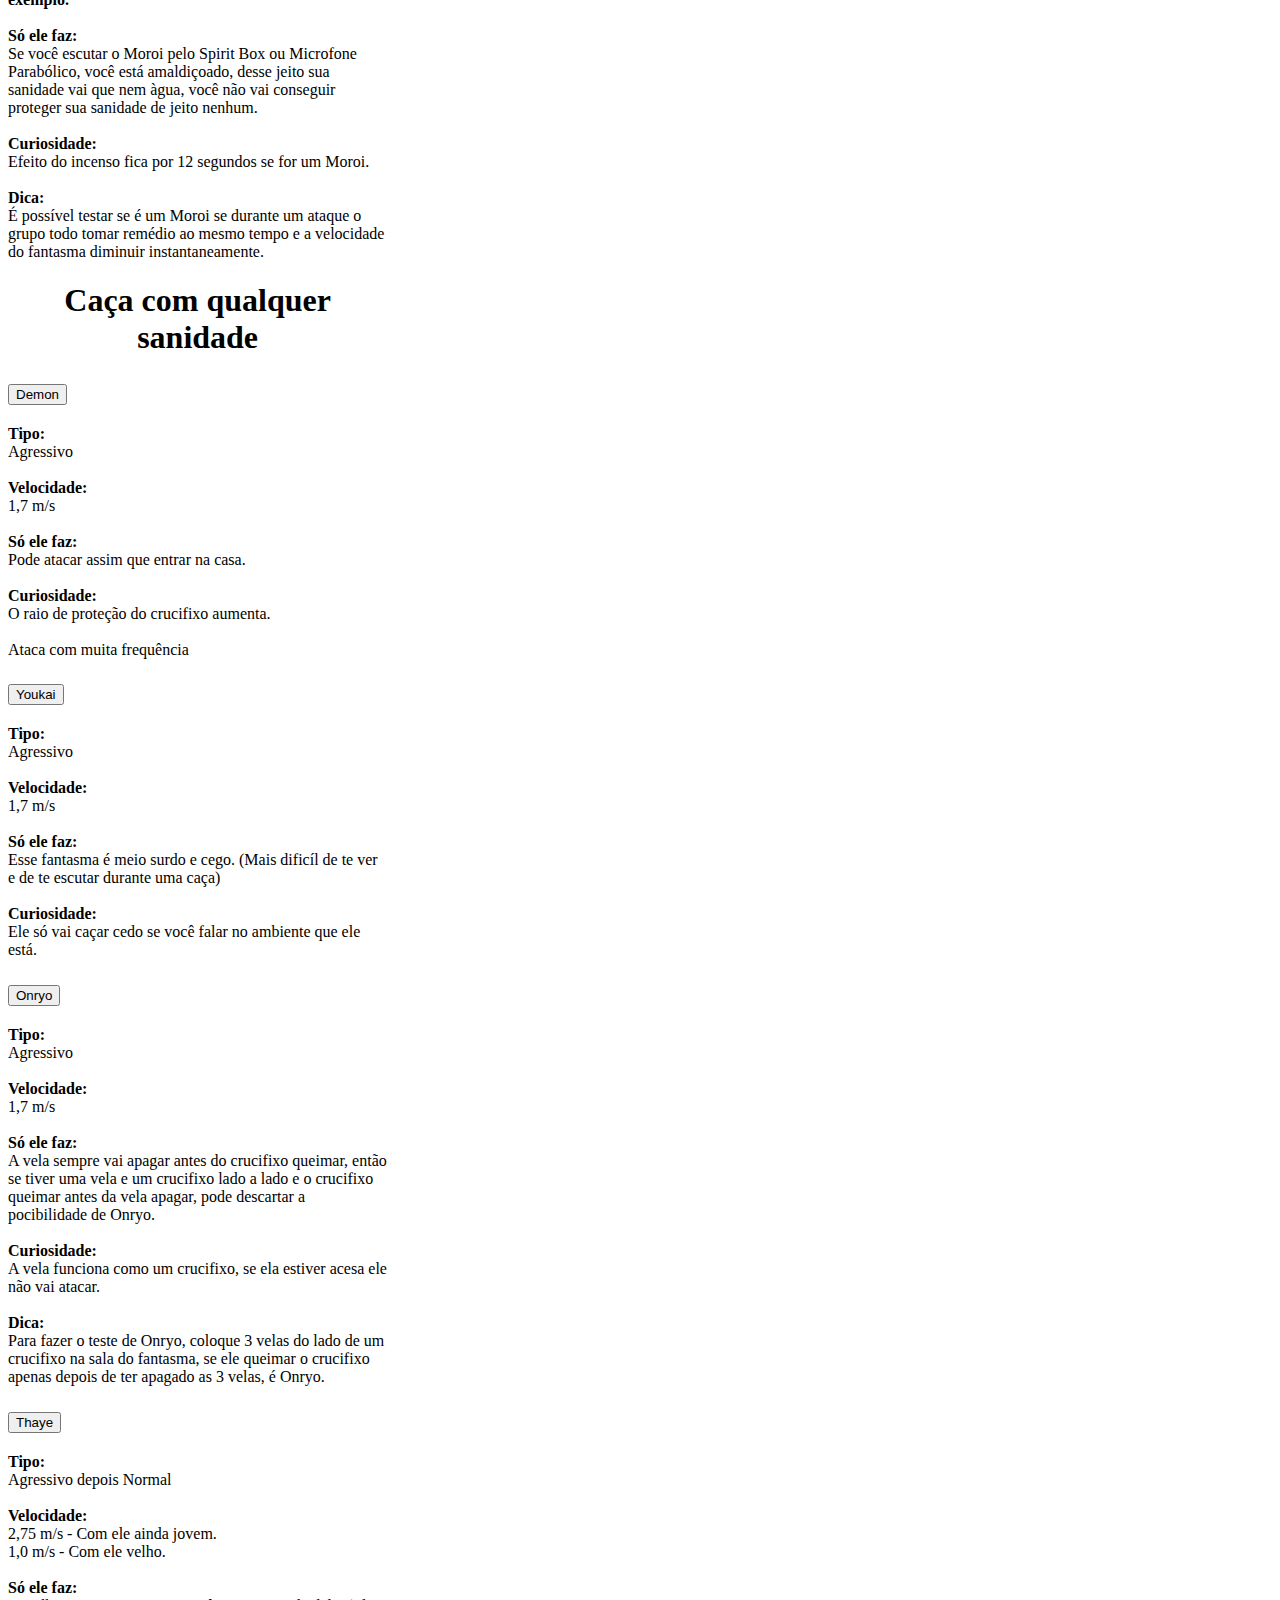
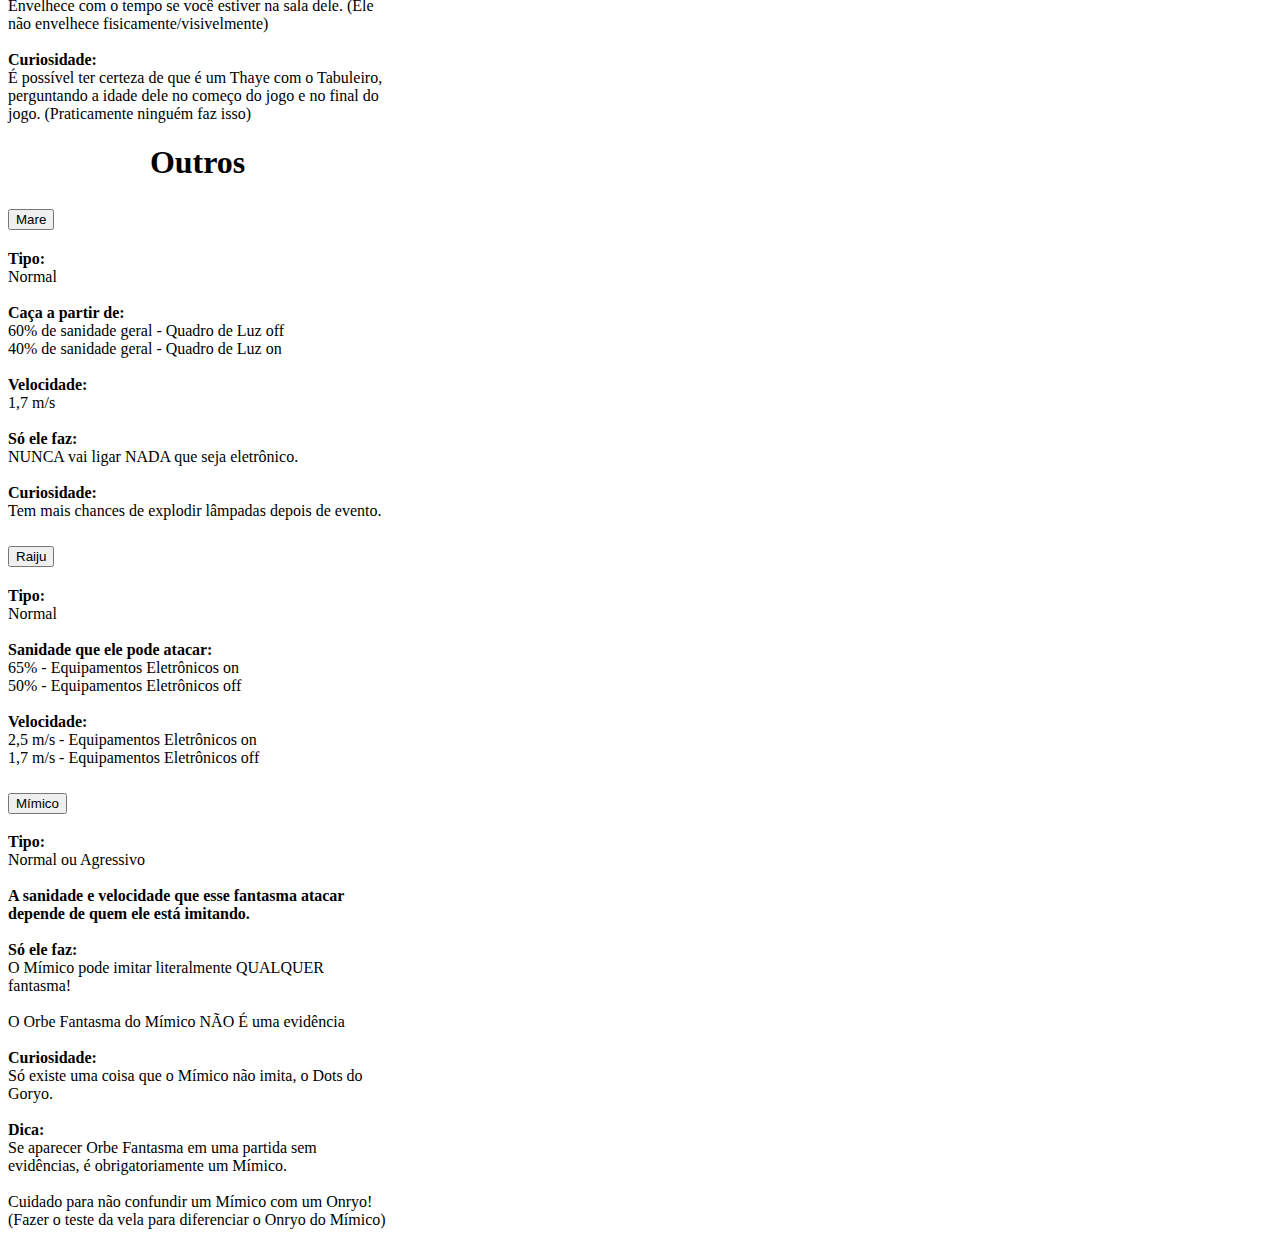
==== commit abc149e7: "7" ====
--- a/index.html
+++ b/index.html
@@ -13,23 +13,18 @@
     <link rel="stylesheet" href="css/style.css">
 </head>
 
-<body id="siteBody">
-    <nav class="navbar navbar-light bg-light">
+<body>
+    <nav class="navbar1 navbar-light bg-dark">
         <div class="container-fluid">
             <div>
-                <a class="navbar-brand">Phasmophobia</a>
+                <a class="navbar-brand" style="color: white;">Phasmophobia</a>
                 <a href="index.html" class="btn btn-outline-success">Fantasmas</a>
                 <a href="emjogo.html" class="btn btn-outline-success">Em jogo</a>
             </div>
-            <form class="d-flex">
-                <input class="form-control me-2" type="search" placeholder="Digite sua pesquisa..." aria-label="Search"
-                    id="searchInput">
-                <button class="btn btn-outline-success">Pesquisar</button>
-            </form>
         </div>
     </nav>
-    <div class="d-flex flex-column">
-        <div class="d-flex justify-content-center mt-5">
+    <div class="d-flex flex-column content" style="margin-bottom: 20px; z-index: 1;">
+        <div class="d-flex justify-content-center" style="margin-top: 100px;">
             <h1>Fantasmas</h1>
         </div>
         <div class="d-flex flex-row justify-content-around mt-5">
@@ -49,28 +44,20 @@
                             <div id="Spirit" class="accordion-collapse collapse" aria-labelledby="headingOne"
                                 data-bs-parent="#CacaDepoisDos50">
                                 <div class="accordion-body">
-                                    <strong>Velocidade:</strong>
-                                    <br>
-                                    1,7 m/s
-                                    <br>
-                                    <br>
-                                    <strong>Só ele faz:</strong>
-                                    <br>
-                                    A vela sempre vai apagar antes do crucifixo queimar, então se tiver uma vela e um
-                                    crucifixo lado a lado e o crucifixo queimar antes da vela apagar, pode descartar a
-                                    pocibilidade de Onryo.
-                                    <br>
-                                    <br>
-                                    <strong>Curiosidade:</strong>
-                                    <br>
-                                    A vela funciona como um crucifixo, se ela estiver acesa ele não vai atacar.
-                                    <br>
-                                    <br>
-                                    <strong>Dica:</strong>
-                                    <br>
-                                    para fazer o teste de Onryo, coloque 3
-                                    velas do lado de um crucifixo na sala do fantasma, se ele queimar o
-                                    crucifixo apenas depois de ter apagado as 3 velas, é Onryo.
+                                    <strong>Tipo:</strong>
+                                    <br>
+                                    Normal
+                                    <br>
+                                    <br>
+                                    <strong>Velocidade:</strong>
+                                    <br>
+                                    1,7 m/s
+                                    <br>
+                                    <br>
+                                    <strong>Só ele faz:</strong>
+                                    <br>
+                                    Usar o incenso no fantasma em uma caça impedira outra caça durante
+                                    3 minutos.
                                 </div>
                             </div>
                         </div>
@@ -84,28 +71,24 @@
                             <div id="Wraith" class="accordion-collapse collapse" aria-labelledby="headingTwo"
                                 data-bs-parent="#CacaDepoisDos50">
                                 <div class="accordion-body">
-                                    <strong>Velocidade:</strong>
-                                    <br>
-                                    1,7 m/s
-                                    <br>
-                                    <br>
-                                    <strong>Só ele faz:</strong>
-                                    <br>
-                                    A vela sempre vai apagar antes do crucifixo queimar, então se tiver uma vela e um
-                                    crucifixo lado a lado e o crucifixo queimar antes da vela apagar, pode descartar a
-                                    pocibilidade de Onryo.
-                                    <br>
-                                    <br>
-                                    <strong>Curiosidade:</strong>
-                                    <br>
-                                    A vela funciona como um crucifixo, se ela estiver acesa ele não vai atacar.
-                                    <br>
-                                    <br>
-                                    <strong>Dica:</strong>
-                                    <br>
-                                    para fazer o teste de Onryo, coloque 3
-                                    velas do lado de um crucifixo na sala do fantasma, se ele queimar o
-                                    crucifixo apenas depois de ter apagado as 3 velas, é Onryo.
+                                    <strong>Tipo:</strong>
+                                    <br>
+                                    Normal
+                                    <br>
+                                    <br>
+                                    <strong>Velocidade:</strong>
+                                    <br>
+                                    1,7 m/s
+                                    <br>
+                                    <br>
+                                    <strong>Só ele faz:</strong>
+                                    <br>
+                                    Nunca pisa no SAL.
+                                    <br>
+                                    <br>
+                                    <strong>Curiosidade:</strong>
+                                    <br>
+                                    Pode voar e pode atravessar parede.
                                 </div>
                             </div>
                         </div>
@@ -119,28 +102,37 @@
                             <div id="Phantom" class="accordion-collapse collapse" aria-labelledby="headingThree"
                                 data-bs-parent="#CacaDepoisDos50">
                                 <div class="accordion-body">
-                                    <strong>Velocidade:</strong>
-                                    <br>
-                                    1,7 m/s
-                                    <br>
-                                    <br>
-                                    <strong>Só ele faz:</strong>
-                                    <br>
-                                    A vela sempre vai apagar antes do crucifixo queimar, então se tiver uma vela e um
-                                    crucifixo lado a lado e o crucifixo queimar antes da vela apagar, pode descartar a
-                                    pocibilidade de Onryo.
-                                    <br>
-                                    <br>
-                                    <strong>Curiosidade:</strong>
-                                    <br>
-                                    A vela funciona como um crucifixo, se ela estiver acesa ele não vai atacar.
+                                    <strong>Tipo:</strong>
+                                    <br>
+                                    Normal
+                                    <br>
+                                    <br>
+                                    <strong>Velocidade:</strong>
+                                    <br>
+                                    1,7 m/s
+                                    <br>
+                                    <br>
+                                    <strong>Só ele faz:</strong>
+                                    <br>
+                                    Não aparece em fotos e some ao tirar uma foto dele (se estiver em um evento o evento
+                                    continua
+                                    acontecendo mesmo quando ele sumir).
+                                    <br>
+                                    <br>
+                                    <strong>Curiosidade:</strong>
+                                    <br>
+                                    Olhar para o Phantom diminuirá sua sanidade.
+                                    <br>
+                                    <br>
+                                    Se você tirar foto de um Phantom, ele não aparecerá nela, e também a
+                                    foto não vai ficar com nenhuma distorção, é como se fosse a foto de um
+                                    ambiente normal.
                                     <br>
                                     <br>
                                     <strong>Dica:</strong>
                                     <br>
-                                    para fazer o teste de Onryo, coloque 3
-                                    velas do lado de um crucifixo na sala do fantasma, se ele queimar o
-                                    crucifixo apenas depois de ter apagado as 3 velas, é Onryo.
+                                    O Phantom demora mais para piscar, ou seja, fica mais tempo invisível no
+                                    ataque.
                                 </div>
                             </div>
                         </div>
@@ -154,28 +146,36 @@
                             <div id="Poltergeist" class="accordion-collapse collapse" aria-labelledby="headingThree"
                                 data-bs-parent="#CacaDepoisDos50">
                                 <div class="accordion-body">
-                                    <strong>Velocidade:</strong>
-                                    <br>
-                                    1,7 m/s
-                                    <br>
-                                    <br>
-                                    <strong>Só ele faz:</strong>
-                                    <br>
-                                    A vela sempre vai apagar antes do crucifixo queimar, então se tiver uma vela e um
-                                    crucifixo lado a lado e o crucifixo queimar antes da vela apagar, pode descartar a
-                                    pocibilidade de Onryo.
-                                    <br>
-                                    <br>
-                                    <strong>Curiosidade:</strong>
-                                    <br>
-                                    A vela funciona como um crucifixo, se ela estiver acesa ele não vai atacar.
+                                    <strong>Tipo:</strong>
+                                    <br>
+                                    Normal
+                                    <br>
+                                    <br>
+                                    <strong>Velocidade:</strong>
+                                    <br>
+                                    1,7 m/s
+                                    <br>
+                                    <br>
+                                    <strong>Só ele faz:</strong>
+                                    <br>
+                                    Arremessa objetos muito longe.
+                                    <br>
+                                    <br>
+                                    <strong>Curiosidade:</strong>
+                                    <br>
+                                    Cada objeto que ele arremessa na sua frente, te consome 2% de sanidade.
+                                    <br>
+                                    <br>
+                                    Arremessa objetos a cada meio segundo em um ataque.
+                                    <br>
+                                    <br>
+                                    Arremessa objetos muito longe.
                                     <br>
                                     <br>
                                     <strong>Dica:</strong>
                                     <br>
-                                    para fazer o teste de Onryo, coloque 3
-                                    velas do lado de um crucifixo na sala do fantasma, se ele queimar o
-                                    crucifixo apenas depois de ter apagado as 3 velas, é Onryo.
+                                    Fazer uma pilha de objetos fará com que o Poltergeist “Exploda” ela,
+                                    arremessando todos os objetos da pilha ao mesmo tempo.
                                 </div>
                             </div>
                         </div>
@@ -189,28 +189,39 @@
                             <div id="Banshee" class="accordion-collapse collapse" aria-labelledby="headingThree"
                                 data-bs-parent="#CacaDepoisDos50">
                                 <div class="accordion-body">
-                                    <strong>Velocidade:</strong>
-                                    <br>
-                                    1,7 m/s
-                                    <br>
-                                    <br>
-                                    <strong>Só ele faz:</strong>
-                                    <br>
-                                    A vela sempre vai apagar antes do crucifixo queimar, então se tiver uma vela e um
-                                    crucifixo lado a lado e o crucifixo queimar antes da vela apagar, pode descartar a
-                                    pocibilidade de Onryo.
-                                    <br>
-                                    <br>
-                                    <strong>Curiosidade:</strong>
-                                    <br>
-                                    A vela funciona como um crucifixo, se ela estiver acesa ele não vai atacar.
-                                    <br>
-                                    <br>
-                                    <strong>Dica:</strong>
-                                    <br>
-                                    para fazer o teste de Onryo, coloque 3
-                                    velas do lado de um crucifixo na sala do fantasma, se ele queimar o
-                                    crucifixo apenas depois de ter apagado as 3 velas, é Onryo.
+                                    <strong>Tipo:</strong>
+                                    <br>
+                                    Seletor
+                                    <br>
+                                    <br>
+                                    <strong>Velocidade:</strong>
+                                    <br>
+                                    1,7 m/s
+                                    <br>
+                                    <br>
+                                    <strong>Só ele faz:</strong>
+                                    <br>
+                                    Ele é o único fantasma que caça a partir de 50% de sanidade da pessoa
+                                    que ele marcou, E NÃO DO GRUPO.
+                                    <br>
+                                    <br>
+                                    A Banshee tem um grito especifico que só ela faz no Microfone
+                                    Parabólico (Esse grito é mais
+                                    raro, e você pode escutar os outros gritos normais no microfone
+                                    parabólico do mesmo jeito)
+                                    <br>
+                                    <br>
+                                    <strong>Curiosidade:</strong>
+                                    <br>
+                                    Se for um Banshee e ele fizer aquele famoso grito em você (Raaaahhh) é
+                                    porque você foi marcado, ou se você escutar um grito ESPECÍFICO DE
+                                    BANSHEE no microfone parabólico.
+                                    <br>
+                                    <br>
+                                    Ele caça uma vítima por vez, se uma pessoa for marcada um Banshee vai
+                                    caçar APENAS ela até que essa pessoa morra. (Se a vítima marcada não
+                                    estiver dentro da casa ele se comporta como um fantasma normal,
+                                    podendo matar qualquer um)
                                 </div>
                             </div>
                         </div>
@@ -224,28 +235,27 @@
                             <div id="Jinn" class="accordion-collapse collapse" aria-labelledby="headingThree"
                                 data-bs-parent="#CacaDepoisDos50">
                                 <div class="accordion-body">
-                                    <strong>Velocidade:</strong>
-                                    <br>
-                                    1,7 m/s
-                                    <br>
-                                    <br>
-                                    <strong>Só ele faz:</strong>
-                                    <br>
-                                    A vela sempre vai apagar antes do crucifixo queimar, então se tiver uma vela e um
-                                    crucifixo lado a lado e o crucifixo queimar antes da vela apagar, pode descartar a
-                                    pocibilidade de Onryo.
-                                    <br>
-                                    <br>
-                                    <strong>Curiosidade:</strong>
-                                    <br>
-                                    A vela funciona como um crucifixo, se ela estiver acesa ele não vai atacar.
-                                    <br>
-                                    <br>
-                                    <strong>Dica:</strong>
-                                    <br>
-                                    para fazer o teste de Onryo, coloque 3
-                                    velas do lado de um crucifixo na sala do fantasma, se ele queimar o
-                                    crucifixo apenas depois de ter apagado as 3 velas, é Onryo.
+                                    <strong>Tipo:</strong>
+                                    <br>
+                                    Normal
+                                    <br>
+                                    <br>
+                                    <strong>Velocidade:</strong>
+                                    <br>
+                                    1,7 m/s - Quando não te vê.
+                                    <br>
+                                    2,5 m/s - Quando te vê.
+                                    <br>
+                                    <br>
+                                    <strong>Só ele faz:</strong>
+                                    <br>
+                                    Nunca desliga o quadro de luz.
+                                    <br>
+                                    <br>
+                                    <strong>Curiosidade:</strong>
+                                    <br>
+                                    Quando ele chegar perto de você ele vai
+                                    voltar para a velocidade normal, mas isso é muito difícil de perceber
                                 </div>
                             </div>
                         </div>
@@ -259,28 +269,33 @@
                             <div id="Revenant" class="accordion-collapse collapse" aria-labelledby="headingThree"
                                 data-bs-parent="#CacaDepoisDos50">
                                 <div class="accordion-body">
-                                    <strong>Velocidade:</strong>
-                                    <br>
-                                    1,7 m/s
-                                    <br>
-                                    <br>
-                                    <strong>Só ele faz:</strong>
-                                    <br>
-                                    A vela sempre vai apagar antes do crucifixo queimar, então se tiver uma vela e um
-                                    crucifixo lado a lado e o crucifixo queimar antes da vela apagar, pode descartar a
-                                    pocibilidade de Onryo.
-                                    <br>
-                                    <br>
-                                    <strong>Curiosidade:</strong>
-                                    <br>
-                                    A vela funciona como um crucifixo, se ela estiver acesa ele não vai atacar.
+                                    <strong>Tipo:</strong>
+                                    <br>
+                                    Agressivo
+                                    <br>
+                                    <br>
+                                    <strong>Velocidade:</strong>
+                                    <br>
+                                    1,0 m/s - Quando não te vê.
+                                    <br>
+                                    3,0 m/s - Quando te vê.
+                                    <br>
+                                    <br>
+                                    <strong>Só ele faz:</strong>
+                                    <br>
+                                    Ele é muito lento quando não ta vendo ninguém e muito rápido quando ta
+                                    vendo alguém.
+                                    <br>
+                                    <br>
+                                    <strong>Curiosidade:</strong>
+                                    <br>
+                                    Revenant consegue detectar objeto eletrônico atras de paredes.
                                     <br>
                                     <br>
                                     <strong>Dica:</strong>
                                     <br>
-                                    para fazer o teste de Onryo, coloque 3
-                                    velas do lado de um crucifixo na sala do fantasma, se ele queimar o
-                                    crucifixo apenas depois de ter apagado as 3 velas, é Onryo.
+                                    Sempre
+                                    desligue suas coisas para se esconder de um fantasma. (Não só contra um Revenant)
                                 </div>
                             </div>
                         </div>
@@ -294,28 +309,25 @@
                             <div id="Shade" class="accordion-collapse collapse" aria-labelledby="headingThree"
                                 data-bs-parent="#CacaDepoisDos50">
                                 <div class="accordion-body">
-                                    <strong>Velocidade:</strong>
-                                    <br>
-                                    1,7 m/s
-                                    <br>
-                                    <br>
-                                    <strong>Só ele faz:</strong>
-                                    <br>
-                                    A vela sempre vai apagar antes do crucifixo queimar, então se tiver uma vela e um
-                                    crucifixo lado a lado e o crucifixo queimar antes da vela apagar, pode descartar a
-                                    pocibilidade de Onryo.
-                                    <br>
-                                    <br>
-                                    <strong>Curiosidade:</strong>
-                                    <br>
-                                    A vela funciona como um crucifixo, se ela estiver acesa ele não vai atacar.
-                                    <br>
-                                    <br>
-                                    <strong>Dica:</strong>
-                                    <br>
-                                    para fazer o teste de Onryo, coloque 3
-                                    velas do lado de um crucifixo na sala do fantasma, se ele queimar o
-                                    crucifixo apenas depois de ter apagado as 3 velas, é Onryo.
+                                    <strong>Tipo:</strong>
+                                    <br>
+                                    Normal
+                                    <br>
+                                    <br>
+                                    <strong>Velocidade:</strong>
+                                    <br>
+                                    1,7 m/s
+                                    <br>
+                                    <br>
+                                    <strong>Curiosidade:</strong>
+                                    <br>
+                                    O fantasma mais tímido do jogo.
+                                    <br>
+                                    <br>
+                                    Ele não vai ser ativo.
+                                    <br>
+                                    <br>
+                                    Muitas vezes os eventos vão ser de sombra e não de forma física.
                                 </div>
                             </div>
                         </div>
@@ -329,28 +341,19 @@
                             <div id="Yurei" class="accordion-collapse collapse" aria-labelledby="headingThree"
                                 data-bs-parent="#CacaDepoisDos50">
                                 <div class="accordion-body">
-                                    <strong>Velocidade:</strong>
-                                    <br>
-                                    1,7 m/s
-                                    <br>
-                                    <br>
-                                    <strong>Só ele faz:</strong>
-                                    <br>
-                                    A vela sempre vai apagar antes do crucifixo queimar, então se tiver uma vela e um
-                                    crucifixo lado a lado e o crucifixo queimar antes da vela apagar, pode descartar a
-                                    pocibilidade de Onryo.
-                                    <br>
-                                    <br>
-                                    <strong>Curiosidade:</strong>
-                                    <br>
-                                    A vela funciona como um crucifixo, se ela estiver acesa ele não vai atacar.
-                                    <br>
-                                    <br>
-                                    <strong>Dica:</strong>
-                                    <br>
-                                    para fazer o teste de Onryo, coloque 3
-                                    velas do lado de um crucifixo na sala do fantasma, se ele queimar o
-                                    crucifixo apenas depois de ter apagado as 3 velas, é Onryo.
+                                    <strong>Tipo:</strong>
+                                    <br>
+                                    Normal
+                                    <br>
+                                    <br>
+                                    <strong>Velocidade:</strong>
+                                    <br>
+                                    1,7 m/s
+                                    <br>
+                                    <br>
+                                    <strong>Só ele faz:</strong>
+                                    <br>
+                                    Ele fecha portas por completo ou abre portas por completo.
                                 </div>
                             </div>
                         </div>
@@ -364,28 +367,33 @@
                             <div id="Oni" class="accordion-collapse collapse" aria-labelledby="headingThree"
                                 data-bs-parent="#CacaDepoisDos50">
                                 <div class="accordion-body">
-                                    <strong>Velocidade:</strong>
-                                    <br>
-                                    1,7 m/s
-                                    <br>
-                                    <br>
-                                    <strong>Só ele faz:</strong>
-                                    <br>
-                                    A vela sempre vai apagar antes do crucifixo queimar, então se tiver uma vela e um
-                                    crucifixo lado a lado e o crucifixo queimar antes da vela apagar, pode descartar a
-                                    pocibilidade de Onryo.
-                                    <br>
-                                    <br>
-                                    <strong>Curiosidade:</strong>
-                                    <br>
-                                    A vela funciona como um crucifixo, se ela estiver acesa ele não vai atacar.
-                                    <br>
-                                    <br>
-                                    <strong>Dica:</strong>
-                                    <br>
-                                    para fazer o teste de Onryo, coloque 3
-                                    velas do lado de um crucifixo na sala do fantasma, se ele queimar o
-                                    crucifixo apenas depois de ter apagado as 3 velas, é Onryo.
+                                    <strong>Tipo:</strong>
+                                    <br>
+                                    Normal
+                                    <br>
+                                    <br>
+                                    <strong>Velocidade:</strong>
+                                    <br>
+                                    1,7 m/s
+                                    <br>
+                                    <br>
+                                    <strong>Só ele faz:</strong>
+                                    <br>
+                                    Único fantasma que não faz o evento da airball (nevoa branca que vem
+                                    até você e dá o famoso grito “raaaahhh”). (Se der APENAS o grito sem a nevoa, ainda
+                                    pode ser Oni)
+                                    <br>
+                                    <br>
+                                    <strong>Curiosidade:</strong>
+                                    <br>
+                                    Muito ativos.
+                                    <br>
+                                    <br>
+                                    É um fantasma que fica quase o tempo todo visivel na caçada, então ele demora mais
+                                    para piscar e quando pisca é bem rapido.
+                                    <br>
+                                    <br>
+                                    Se ele fizer uma aparição e te tocar, é -20% de sanidade.
                                 </div>
                             </div>
                         </div>
@@ -399,28 +407,37 @@
                             <div id="Hantu" class="accordion-collapse collapse" aria-labelledby="headingThree"
                                 data-bs-parent="#CacaDepoisDos50">
                                 <div class="accordion-body">
-                                    <strong>Velocidade:</strong>
-                                    <br>
-                                    1,7 m/s
-                                    <br>
-                                    <br>
-                                    <strong>Só ele faz:</strong>
-                                    <br>
-                                    A vela sempre vai apagar antes do crucifixo queimar, então se tiver uma vela e um
-                                    crucifixo lado a lado e o crucifixo queimar antes da vela apagar, pode descartar a
-                                    pocibilidade de Onryo.
-                                    <br>
-                                    <br>
-                                    <strong>Curiosidade:</strong>
-                                    <br>
-                                    A vela funciona como um crucifixo, se ela estiver acesa ele não vai atacar.
+                                    <strong>Tipo:</strong>
+                                    <br>
+                                    Normal
+                                    <br>
+                                    <br>
+                                    <strong>Velocidade:</strong>
+                                    <br>
+                                    1,4 m/s - Quadro de Luz on
+                                    <br>
+                                    2,7 m/s - Quadro de Luz off
+                                    <br>
+                                    <br>
+                                    <strong>Só ele faz:</strong>
+                                    <br>
+                                    Se estiver nevando, isso deixa o Hantu mais rápido. (Quanto mais baixo a
+                                    temperatura mais perigoso o Hantu fica)
+                                    <br>
+                                    <br>
+                                    <strong>Curiosidade:</strong>
+                                    <br>
+                                    Adora frio.
+                                    <br>
+                                    <br>
+                                    Desliga bastante o quadro de luz.
                                     <br>
                                     <br>
                                     <strong>Dica:</strong>
                                     <br>
-                                    para fazer o teste de Onryo, coloque 3
-                                    velas do lado de um crucifixo na sala do fantasma, se ele queimar o
-                                    crucifixo apenas depois de ter apagado as 3 velas, é Onryo.
+                                    Se jogar em uma partida com apenas uma evidência, essa evidência vai ser
+                                    Temperatura Baixa, o Hantu nunca vai esconder sua Temperatura Baixa, a
+                                    não ser que você esteja em um modo sem evidências nenhuma.
                                 </div>
                             </div>
                         </div>
@@ -434,28 +451,32 @@
                             <div id="Goryo" class="accordion-collapse collapse" aria-labelledby="headingThree"
                                 data-bs-parent="#CacaDepoisDos50">
                                 <div class="accordion-body">
-                                    <strong>Velocidade:</strong>
-                                    <br>
-                                    1,7 m/s
-                                    <br>
-                                    <br>
-                                    <strong>Só ele faz:</strong>
-                                    <br>
-                                    A vela sempre vai apagar antes do crucifixo queimar, então se tiver uma vela e um
-                                    crucifixo lado a lado e o crucifixo queimar antes da vela apagar, pode descartar a
-                                    pocibilidade de Onryo.
-                                    <br>
-                                    <br>
-                                    <strong>Curiosidade:</strong>
-                                    <br>
-                                    A vela funciona como um crucifixo, se ela estiver acesa ele não vai atacar.
+                                    <strong>Tipo:</strong>
+                                    <br>
+                                    Normal
+                                    <br>
+                                    <br>
+                                    <strong>Velocidade:</strong>
+                                    <br>
+                                    1,7 m/s
+                                    <br>
+                                    <br>
+                                    <strong>Só ele faz:</strong>
+                                    <br>
+                                    NUNCA vai mudar de sala, mesmo com as configurações permitindo os
+                                    fantasmas mudarem de sala.
+                                    <br>
+                                    <br>
+                                    <strong>Curiosidade:</strong>
+                                    <br>
+                                    Só é possível ver o Dots do Goryo com a câmera de vídeo. (Isso é a única coisa que o
+                                    Mímico não consegue imitar)
                                     <br>
                                     <br>
                                     <strong>Dica:</strong>
                                     <br>
-                                    para fazer o teste de Onryo, coloque 3
-                                    velas do lado de um crucifixo na sala do fantasma, se ele queimar o
-                                    crucifixo apenas depois de ter apagado as 3 velas, é Onryo.
+                                    O Goryo nunca vai esconder o Dots. (Apenas claro se for uma partida sem
+                                    evidências)
                                 </div>
                             </div>
                         </div>
@@ -469,28 +490,35 @@
                             <div id="Myling" class="accordion-collapse collapse" aria-labelledby="headingThree"
                                 data-bs-parent="#CacaDepoisDos50">
                                 <div class="accordion-body">
-                                    <strong>Velocidade:</strong>
-                                    <br>
-                                    1,7 m/s
-                                    <br>
-                                    <br>
-                                    <strong>Só ele faz:</strong>
-                                    <br>
-                                    A vela sempre vai apagar antes do crucifixo queimar, então se tiver uma vela e um
-                                    crucifixo lado a lado e o crucifixo queimar antes da vela apagar, pode descartar a
-                                    pocibilidade de Onryo.
-                                    <br>
-                                    <br>
-                                    <strong>Curiosidade:</strong>
-                                    <br>
-                                    A vela funciona como um crucifixo, se ela estiver acesa ele não vai atacar.
+                                    <strong>Tipo:</strong>
+                                    <br>
+                                    Normal
+                                    <br>
+                                    <br>
+                                    <strong>Velocidade:</strong>
+                                    <br>
+                                    1,7 m/s
+                                    <br>
+                                    <br>
+                                    <strong>Só ele faz:</strong>
+                                    <br>
+                                    Você só consegue escutar ele a 12 metros de distância. (Outros fantasmas
+                                    seriam a 20 metros de distância)
+
+                                    <br>
+                                    <br>
+                                    <strong>Curiosidade:</strong>
+                                    <br>
+                                    Fantasma mais quieto do jogo.
+                                    <br>
+                                    <br>
+                                    É o fantasma que mais fala no microfone parabólico.
                                     <br>
                                     <br>
                                     <strong>Dica:</strong>
                                     <br>
-                                    para fazer o teste de Onryo, coloque 3
-                                    velas do lado de um crucifixo na sala do fantasma, se ele queimar o
-                                    crucifixo apenas depois de ter apagado as 3 velas, é Onryo.
+                                    Se você escutar passos do fantasma antes do seu equipamento começar a
+                                    piscar, NÃO é Myling.
                                 </div>
                             </div>
                         </div>
@@ -504,28 +532,35 @@
                             <div id="TheTwins" class="accordion-collapse collapse" aria-labelledby="headingThree"
                                 data-bs-parent="#CacaDepoisDos50">
                                 <div class="accordion-body">
-                                    <strong>Velocidade:</strong>
-                                    <br>
-                                    1,7 m/s
-                                    <br>
-                                    <br>
-                                    <strong>Só ele faz:</strong>
-                                    <br>
-                                    A vela sempre vai apagar antes do crucifixo queimar, então se tiver uma vela e um
-                                    crucifixo lado a lado e o crucifixo queimar antes da vela apagar, pode descartar a
-                                    pocibilidade de Onryo.
-                                    <br>
-                                    <br>
-                                    <strong>Curiosidade:</strong>
-                                    <br>
-                                    A vela funciona como um crucifixo, se ela estiver acesa ele não vai atacar.
-                                    <br>
-                                    <br>
-                                    <strong>Dica:</strong>
-                                    <br>
-                                    para fazer o teste de Onryo, coloque 3
-                                    velas do lado de um crucifixo na sala do fantasma, se ele queimar o
-                                    crucifixo apenas depois de ter apagado as 3 velas, é Onryo.
+                                    <strong>Tipo:</strong>
+                                    <br>
+                                    Normal
+                                    <br>
+                                    <br>
+                                    <strong>Velocidade:</strong>
+                                    <br>
+                                    1 - 1,7 m/s
+                                    <br>
+                                    2 - 1,9 m/s
+                                    <br>
+                                    Pode ter essas duas velocidades.
+                                    <br>
+                                    <br>
+                                    <strong>Só ele faz:</strong>
+                                    <br>
+                                    Pode fazer duas interações ao mesmo tempo. (Em um evento)
+                                    <br>
+                                    Ex: Jogou um prato e abriu uma porta em um intervalo de 0.30 segundos.
+                                    <br>
+                                    <br>
+                                    <strong>Curiosidade:</strong>
+                                    <br>
+                                    ELE NÃO É DOIS FANTASMAS, É APENAS UM, PORÉM TEM O
+                                    VERDADEIRO, E O OUTRO QUE É A “PROJEÇÃO” DO VERDADEIRO.
+                                    <br>
+                                    <br>
+                                    Um tem um raio de ação de 6 metros, mas o outro tem um raio de ação
+                                    de 16 metros, assim sendo bastante difícil se proteger com o crucifixo.
                                 </div>
                             </div>
                         </div>
@@ -539,28 +574,32 @@
                             <div id="Obake" class="accordion-collapse collapse" aria-labelledby="headingThree"
                                 data-bs-parent="#CacaDepoisDos50">
                                 <div class="accordion-body">
-                                    <strong>Velocidade:</strong>
-                                    <br>
-                                    1,7 m/s
-                                    <br>
-                                    <br>
-                                    <strong>Só ele faz:</strong>
-                                    <br>
-                                    A vela sempre vai apagar antes do crucifixo queimar, então se tiver uma vela e um
-                                    crucifixo lado a lado e o crucifixo queimar antes da vela apagar, pode descartar a
-                                    pocibilidade de Onryo.
-                                    <br>
-                                    <br>
-                                    <strong>Curiosidade:</strong>
-                                    <br>
-                                    A vela funciona como um crucifixo, se ela estiver acesa ele não vai atacar.
-                                    <br>
-                                    <br>
-                                    <strong>Dica:</strong>
-                                    <br>
-                                    para fazer o teste de Onryo, coloque 3
-                                    velas do lado de um crucifixo na sala do fantasma, se ele queimar o
-                                    crucifixo apenas depois de ter apagado as 3 velas, é Onryo.
+                                    <strong>Tipo:</strong>
+                                    <br>
+                                    Normal
+                                    <br>
+                                    <br>
+                                    <strong>Velocidade:</strong>
+                                    <br>
+                                    1,7 m/s
+                                    <br>
+                                    <br>
+                                    <strong>Só ele faz:</strong>
+                                    <br>
+                                    Se o fantasma mudar de forma DURANTE O MESMO ATAQUE é
+                                    obrigatoriamente um Obake.
+                                    <br>
+                                    <br>
+                                    Se achar uma Impressão Digital com 6 dedos, é obrigatoriamente um
+                                    Obake. Raro de achar.
+                                    <br>
+                                    <br>
+                                    Deixar 2 dedos de Impressão Digital no interruptor também é
+                                    característica do Obake. Raro de achar.
+                                    <br>
+                                    <br>
+                                    Deixar 5 dedos de Impressão Digital no teclado também é característica do
+                                    Obake. Raro de achar.
                                 </div>
                             </div>
                         </div>
@@ -574,28 +613,73 @@
                             <div id="Deogen" class="accordion-collapse collapse" aria-labelledby="headingThree"
                                 data-bs-parent="#CacaDepoisDos50">
                                 <div class="accordion-body">
-                                    <strong>Velocidade:</strong>
-                                    <br>
-                                    1,7 m/s
-                                    <br>
-                                    <br>
-                                    <strong>Só ele faz:</strong>
-                                    <br>
-                                    A vela sempre vai apagar antes do crucifixo queimar, então se tiver uma vela e um
-                                    crucifixo lado a lado e o crucifixo queimar antes da vela apagar, pode descartar a
-                                    pocibilidade de Onryo.
-                                    <br>
-                                    <br>
-                                    <strong>Curiosidade:</strong>
-                                    <br>
-                                    A vela funciona como um crucifixo, se ela estiver acesa ele não vai atacar.
+                                    <strong>Tipo:</strong>
+                                    <br>
+                                    Agressivo depois Normal
+                                    <br>
+                                    <br>
+                                    <strong>Velocidade:</strong>
+                                    <br>
+                                    3,0 m/s - Quando não está te vendo.
+                                    <br>
+                                    0,4 m/s - Quando está te vendo.
+                                    <br>
+                                    <br>
+                                    <strong>Só ele faz:</strong>
+                                    <br>
+                                    Um Deogen SEMPRE vai te achar em um esconderijo.
+                                    <br>
+                                    <br>
+                                    <strong>Curiosidade:</strong>
+                                    <br>
+                                    <strong>Caça a partir de 40% de sanidade.</strong>
                                     <br>
                                     <br>
                                     <strong>Dica:</strong>
                                     <br>
-                                    para fazer o teste de Onryo, coloque 3
-                                    velas do lado de um crucifixo na sala do fantasma, se ele queimar o
-                                    crucifixo apenas depois de ter apagado as 3 velas, é Onryo.
+                                    NUNCA tente se esconder de um Deogen! Apenas fuja, esse fantasma é a coisa mais
+                                    lenta do mundo, ache um lugar que você consiga ficar rodeando e fique la fugindo
+                                    dele.
+                                </div>
+                            </div>
+                        </div>
+                        <div class="accordion-item">
+                            <h2 class="accordion-header" id="headingThree">
+                                <button class="accordion-button collapsed" type="button" data-bs-toggle="collapse"
+                                    data-bs-target="#Moroi" aria-expanded="false" aria-controls="Moroi">
+                                    Moroi
+                                </button>
+                            </h2>
+                            <div id="Moroi" class="accordion-collapse collapse" aria-labelledby="headingThree"
+                                data-bs-parent="#CacaDepoisDos50">
+                                <div class="accordion-body">
+                                    <strong>Tipo:</strong>
+                                    <br>
+                                    Normal ou Agressivo
+                                    <br>
+                                    <br>
+                                    <strong>A velocidade dele depende da media de sanidade, podendo ter velocidade
+                                        de 1,7 m/s se a media estiver em 100% ou 3,0 m/s se a media estiver em
+                                        0% por exemplo.</strong>
+                                    <br>
+                                    <br>
+                                    <strong>Só ele faz:</strong>
+                                    <br>
+                                    Se você escutar o Moroi pelo Spirit Box ou Microfone Parabólico, você
+                                    está amaldiçoado, desse jeito sua sanidade vai que nem àgua, você não
+                                    vai conseguir proteger sua sanidade de jeito nenhum.
+                                    <br>
+                                    <br>
+                                    <strong>Curiosidade:</strong>
+                                    <br>
+                                    Efeito do incenso fica por 12 segundos se for um Moroi.
+                                    <br>
+                                    <br>
+                                    <strong>Dica:</strong>
+                                    <br>
+                                    É possível testar se é um Moroi se durante um ataque o grupo todo tomar
+                                    remédio ao mesmo tempo e a velocidade do fantasma diminuir
+                                    instantaneamente.
                                 </div>
                             </div>
                         </div>
@@ -618,6 +702,11 @@
                             <div id="Demon" class="accordion-collapse collapse" aria-labelledby="headingOne"
                                 data-bs-parent="#CacaComQualquerSanidade">
                                 <div class="accordion-body">
+                                    <strong>Tipo:</strong>
+                                    <br>
+                                    Agressivo
+                                    <br>
+                                    <br>
                                     <strong>Velocidade:</strong>
                                     <br>
                                     1,7 m/s
@@ -647,6 +736,11 @@
                             <div id="Youkai" class="accordion-collapse collapse" aria-labelledby="headingTwo"
                                 data-bs-parent="#CacaComQualquerSanidade">
                                 <div class="accordion-body">
+                                    <strong>Tipo:</strong>
+                                    <br>
+                                    Agressivo
+                                    <br>
+                                    <br>
                                     <strong>Velocidade:</strong>
                                     <br>
                                     1,7 m/s
@@ -674,6 +768,11 @@
                             <div id="Onryo" class="accordion-collapse collapse" aria-labelledby="headingThree"
                                 data-bs-parent="#CacaComQualquerSanidade">
                                 <div class="accordion-body">
+                                    <strong>Tipo:</strong>
+                                    <br>
+                                    Agressivo
+                                    <br>
+                                    <br>
                                     <strong>Velocidade:</strong>
                                     <br>
                                     1,7 m/s
@@ -693,7 +792,7 @@
                                     <br>
                                     <strong>Dica:</strong>
                                     <br>
-                                    para fazer o teste de Onryo, coloque 3
+                                    Para fazer o teste de Onryo, coloque 3
                                     velas do lado de um crucifixo na sala do fantasma, se ele queimar o
                                     crucifixo apenas depois de ter apagado as 3 velas, é Onryo.
                                 </div>
@@ -709,6 +808,11 @@
                             <div id="Thaye" class="accordion-collapse collapse" aria-labelledby="headingThree"
                                 data-bs-parent="#CacaComQualquerSanidade">
                                 <div class="accordion-body">
+                                    <strong>Tipo:</strong>
+                                    <br>
+                                    Agressivo depois Normal
+                                    <br>
+                                    <br>
                                     <strong>Velocidade:</strong>
                                     <br>
                                     2,75 m/s - Com ele ainda jovem.
@@ -726,7 +830,7 @@
                                     <br>
                                     É possível ter certeza de que é um Thaye com o Tabuleiro, perguntando a idade dele
                                     no
-                                    começo do jogo e no final do jogo.
+                                    começo do jogo e no final do jogo. (Praticamente ninguém faz isso)
                                 </div>
                             </div>
                         </div>
@@ -749,28 +853,31 @@
                             <div id="Mare" class="accordion-collapse collapse" aria-labelledby="headingOne"
                                 data-bs-parent="#Outros">
                                 <div class="accordion-body">
-                                    <strong>Velocidade:</strong>
-                                    <br>
-                                    1,7 m/s
-                                    <br>
-                                    <br>
-                                    <strong>Só ele faz:</strong>
-                                    <br>
-                                    A vela sempre vai apagar antes do crucifixo queimar, então se tiver uma vela e um
-                                    crucifixo lado a lado e o crucifixo queimar antes da vela apagar, pode descartar a
-                                    pocibilidade de Onryo.
-                                    <br>
-                                    <br>
-                                    <strong>Curiosidade:</strong>
-                                    <br>
-                                    A vela funciona como um crucifixo, se ela estiver acesa ele não vai atacar.
-                                    <br>
-                                    <br>
-                                    <strong>Dica:</strong>
-                                    <br>
-                                    para fazer o teste de Onryo, coloque 3
-                                    velas do lado de um crucifixo na sala do fantasma, se ele queimar o
-                                    crucifixo apenas depois de ter apagado as 3 velas, é Onryo.
+                                    <strong>Tipo:</strong>
+                                    <br>
+                                    Normal
+                                    <br>
+                                    <br>
+                                    <strong>Caça a partir de:</strong>
+                                    <br>
+                                    60% de sanidade geral - Quadro de Luz off
+                                    <br>
+                                    40% de sanidade geral - Quadro de Luz on
+                                    <br>
+                                    <br>
+                                    <strong>Velocidade:</strong>
+                                    <br>
+                                    1,7 m/s
+                                    <br>
+                                    <br>
+                                    <strong>Só ele faz:</strong>
+                                    <br>
+                                    NUNCA vai ligar NADA que seja eletrônico.
+                                    <br>
+                                    <br>
+                                    <strong>Curiosidade:</strong>
+                                    <br>
+                                    Tem mais chances de explodir lâmpadas depois de evento.
                                 </div>
                             </div>
                         </div>
@@ -784,28 +891,23 @@
                             <div id="Raiju" class="accordion-collapse collapse" aria-labelledby="headingTwo"
                                 data-bs-parent="#Outros">
                                 <div class="accordion-body">
-                                    <strong>Velocidade:</strong>
-                                    <br>
-                                    1,7 m/s
-                                    <br>
-                                    <br>
-                                    <strong>Só ele faz:</strong>
-                                    <br>
-                                    A vela sempre vai apagar antes do crucifixo queimar, então se tiver uma vela e um
-                                    crucifixo lado a lado e o crucifixo queimar antes da vela apagar, pode descartar a
-                                    pocibilidade de Onryo.
-                                    <br>
-                                    <br>
-                                    <strong>Curiosidade:</strong>
-                                    <br>
-                                    A vela funciona como um crucifixo, se ela estiver acesa ele não vai atacar.
-                                    <br>
-                                    <br>
-                                    <strong>Dica:</strong>
-                                    <br>
-                                    para fazer o teste de Onryo, coloque 3
-                                    velas do lado de um crucifixo na sala do fantasma, se ele queimar o
-                                    crucifixo apenas depois de ter apagado as 3 velas, é Onryo.
+                                    <strong>Tipo:</strong>
+                                    <br>
+                                    Normal
+                                    <br>
+                                    <br>
+                                    <strong>Sanidade que ele pode atacar:</strong>
+                                    <br>
+                                    65% - Equipamentos Eletrônicos on
+                                    <br>
+                                    50% - Equipamentos Eletrônicos off
+                                    <br>
+                                    <br>
+                                    <strong>Velocidade:</strong>
+                                    <br>
+                                    2,5 m/s - Equipamentos Eletrônicos on
+                                    <br>
+                                    1,7 m/s - Equipamentos Eletrônicos off
                                 </div>
                             </div>
                         </div>
@@ -819,63 +921,37 @@
                             <div id="Mimico" class="accordion-collapse collapse" aria-labelledby="headingThree"
                                 data-bs-parent="#Outros">
                                 <div class="accordion-body">
-                                    <strong>Velocidade:</strong>
-                                    <br>
-                                    1,7 m/s
-                                    <br>
-                                    <br>
-                                    <strong>Só ele faz:</strong>
-                                    <br>
-                                    A vela sempre vai apagar antes do crucifixo queimar, então se tiver uma vela e um
-                                    crucifixo lado a lado e o crucifixo queimar antes da vela apagar, pode descartar a
-                                    pocibilidade de Onryo.
-                                    <br>
-                                    <br>
-                                    <strong>Curiosidade:</strong>
-                                    <br>
-                                    A vela funciona como um crucifixo, se ela estiver acesa ele não vai atacar.
+                                    <strong>Tipo:</strong>
+                                    <br>
+                                    Normal ou Agressivo
+                                    <br>
+                                    <br>
+                                    <strong>A sanidade e velocidade que esse fantasma atacar depende de quem ele
+                                        está imitando.</strong>
+                                    <br>
+                                    <br>
+                                    <strong>Só ele faz:</strong>
+                                    <br>
+                                    O Mímico pode imitar literalmente QUALQUER fantasma!
+                                    <br>
+                                    <br>
+                                    O Orbe Fantasma do Mímico NÃO É uma evidência
+                                    <br>
+                                    <br>
+                                    <strong>Curiosidade:</strong>
+                                    <br>
+                                    Só existe uma coisa que o Mímico não imita, o Dots do Goryo.
                                     <br>
                                     <br>
                                     <strong>Dica:</strong>
                                     <br>
-                                    para fazer o teste de Onryo, coloque 3
-                                    velas do lado de um crucifixo na sala do fantasma, se ele queimar o
-                                    crucifixo apenas depois de ter apagado as 3 velas, é Onryo.
-                                </div>
-                            </div>
-                        </div>
-                        <div class="accordion-item">
-                            <h2 class="accordion-header" id="headingThree">
-                                <button class="accordion-button collapsed" type="button" data-bs-toggle="collapse"
-                                    data-bs-target="#Moroi" aria-expanded="false" aria-controls="Moroi">
-                                    Moroi
-                                </button>
-                            </h2>
-                            <div id="Moroi" class="accordion-collapse collapse" aria-labelledby="headingThree"
-                                data-bs-parent="#Outros">
-                                <div class="accordion-body">
-                                    <strong>Velocidade:</strong>
-                                    <br>
-                                    1,7 m/s
-                                    <br>
-                                    <br>
-                                    <strong>Só ele faz:</strong>
-                                    <br>
-                                    A vela sempre vai apagar antes do crucifixo queimar, então se tiver uma vela e um
-                                    crucifixo lado a lado e o crucifixo queimar antes da vela apagar, pode descartar a
-                                    pocibilidade de Onryo.
-                                    <br>
-                                    <br>
-                                    <strong>Curiosidade:</strong>
-                                    <br>
-                                    A vela funciona como um crucifixo, se ela estiver acesa ele não vai atacar.
-                                    <br>
-                                    <br>
-                                    <strong>Dica:</strong>
-                                    <br>
-                                    para fazer o teste de Onryo, coloque 3
-                                    velas do lado de um crucifixo na sala do fantasma, se ele queimar o
-                                    crucifixo apenas depois de ter apagado as 3 velas, é Onryo.
+                                    Se aparecer Orbe Fantasma em uma partida sem evidências, é
+                                    obrigatoriamente um Mímico.
+                                    <br>
+                                    <br>
+                                    Cuidado para não confundir um Mímico com um Onryo! (Fazer o teste da
+                                    vela para diferenciar o Onryo do Mímico)
+
                                 </div>
                             </div>
                         </div>
@@ -891,7 +967,6 @@
     <script src="https://cdn.jsdelivr.net/npm/bootstrap@4.6.2/dist/js/bootstrap.bundle.min.js"
         integrity="sha384-Fy6S3B9q64WdZWQUiU+q4/2Lc9npb8tCaSX9FK7E8HnRr0Jz8D6OP9dO5Vg3Q9ct"
         crossorigin="anonymous"></script>
-
 </body>
 
 </html>--- a/css/style.css
+++ b/css/style.css
@@ -28,11 +28,6 @@
 
 }
 
-
-.highlight {
-    background-color: rgb(255, 0, 0);
-}
-
 .custom-checkbox {
     width: 27px;
     height: 27px;
@@ -44,13 +39,17 @@
 }
 
 .custom-checkbox:checked {
-    background-color: #198754; /* Cor verde quando marcado */
-    border-color: #198754; /* Cor da borda do checkbox quando marcado */
+    background-color: #198754;
+    /* Cor verde quando marcado */
+    border-color: #198754;
+    /* Cor da borda do checkbox quando marcado */
 }
 
 .custom-checkbox2:checked {
-    background-color: #cc0d0d; /* Cor verde quando marcado */
-    border-color: #cc0d0d; /* Cor da borda do checkbox quando marcado */
+    background-color: #cc0d0d;
+    /* Cor verde quando marcado */
+    border-color: #cc0d0d;
+    /* Cor da borda do checkbox quando marcado */
 }
 
 /* Remover a sombra de foco */
@@ -60,4 +59,24 @@
 
 .custom-checkbox2:focus {
     box-shadow: none;
+}
+
+.accordion-button:focus {
+    box-shadow: none;
+}
+
+.navbar1 {
+    padding: 10px;
+    width: 100%;
+    position: fixed;
+    top: 0;
+    left: 0;
+    z-index: 5;
+}
+
+.fixo-rodape {
+    position: fixed;
+    bottom: 0;
+    left: 0;
+    width: 100%;
 }